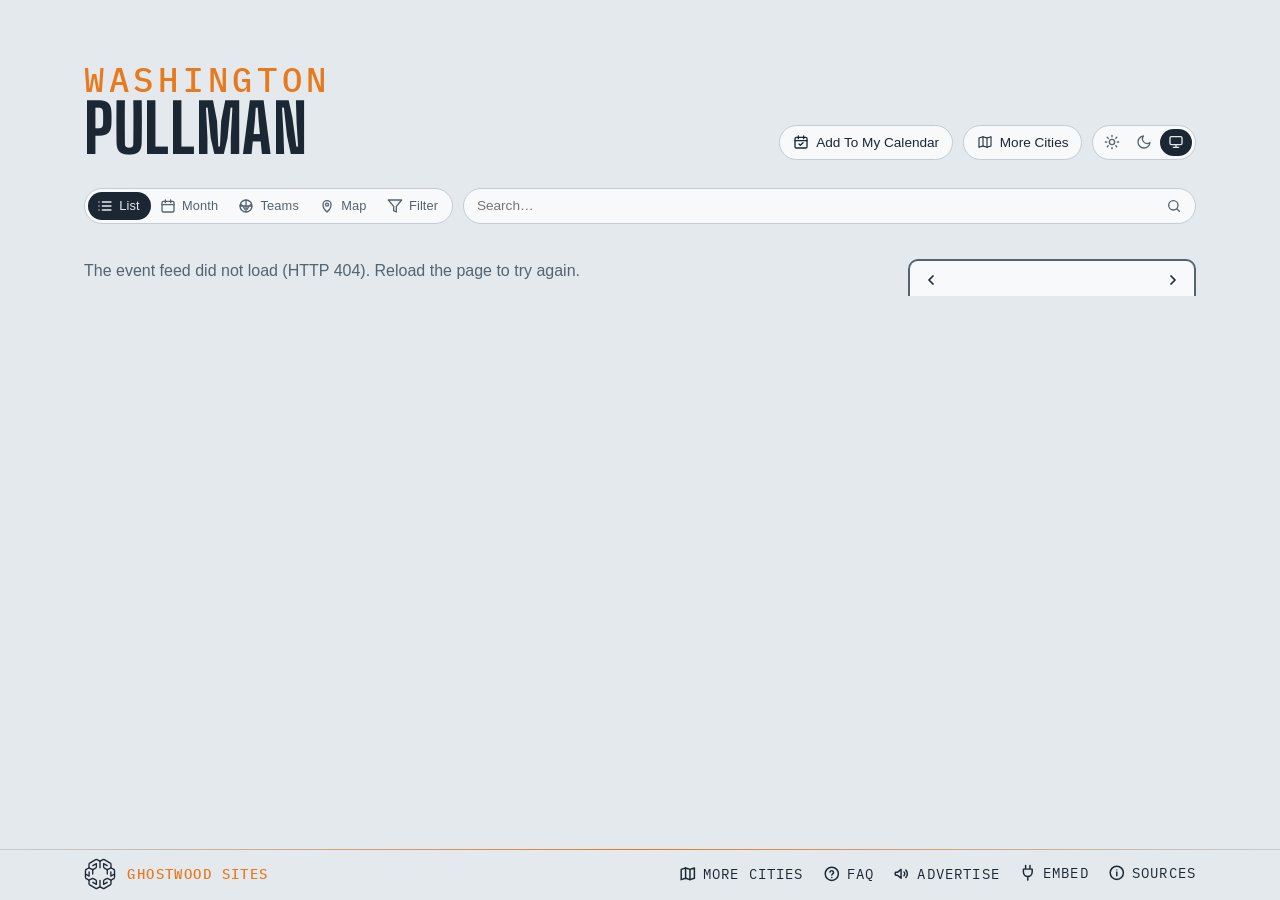
==== site/index.html @ d11039d7 "Refresh wording: "once a day" on Sources, the calendar note and Advertise The sites rebuild once a d" ====
<!DOCTYPE html>
<html lang="en">
<head>
<meta charset="utf-8">
<meta name="viewport" content="width=device-width, initial-scale=1, viewport-fit=cover">
<!-- browser chrome matches the page; app.js repoints both when a theme is
     chosen by hand -->
<meta name="theme-color" media="(prefers-color-scheme: light)" content="#edf1f4" data-light="#edf1f4">
<meta name="theme-color" media="(prefers-color-scheme: dark)" content="#141a20" data-dark="#141a20">
<link rel="manifest" href="manifest.webmanifest">
<link rel="apple-touch-icon" href="apple-touch-icon.png">
<meta name="apple-mobile-web-app-title" content="Pullman Events">
<meta name="mobile-web-app-capable" content="yes">
<script>
  // Before the first paint: the theme (light, dark, or system — nothing set,
  // prefers-color-scheme decides); app.js applyTheme keeps the pill in sync.
  try {
    var t = localStorage.getItem('lqa-theme');
    if (t === 'light' || t === 'dark') document.documentElement.dataset.theme = t;
  } catch (e) { /* no storage — system it is */ }
</script>
<!-- Google tag (gtag.js) — the here.events GA4 property, one stream for the map and every city; reports split by hostname -->
<script async src="https://www.googletagmanager.com/gtag/js?id=G-BTQFXS68HN"></script>
<script>
  window.dataLayer = window.dataLayer || [];
  function gtag(){dataLayer.push(arguments);}
  gtag('js', new Date());
  gtag('config', 'G-BTQFXS68HN');
</script>
<title>Pullman Events — Martin Stadium, Beasley &amp; the Palouse</title>
<meta name="description" content="What's on around Pullman, WA — Martin Stadium, Beasley Coliseum, the Kibbie Dome, the Kenworthy and the Lewiston stages, with the Cougars' and Vandals' seasons. Calendar, iCal feed, and embeddable widget.">
<!-- the site's own address and what a shared link shows: name, line, and the share card (share.png, 1200×630, scripts/share-card.mjs) -->
<link rel="canonical" href="https://pullman.here.events/">
<meta property="og:type" content="website">
<meta property="og:site_name" content="Pullman Events">
<meta property="og:title" content="Pullman Events">
<meta property="og:description" content="What's on around Pullman — Martin Stadium, Beasley Coliseum, the Kibbie Dome and the Palouse stages, with the Cougars' and Vandals' seasons.">
<meta property="og:url" content="https://pullman.here.events/">
<meta property="og:image" content="https://pullman.here.events/share.png">
<meta property="og:image:width" content="1200">
<meta property="og:image:height" content="630">
<meta name="twitter:card" content="summary_large_image">
<link rel="icon" href="favicon.svg" type="image/svg+xml">
<link rel="preconnect" href="https://fonts.googleapis.com">
<link rel="preconnect" href="https://fonts.gstatic.com" crossorigin>
<link href="https://fonts.googleapis.com/css2?family=Big+Shoulders:opsz,wght@10..72,500;10..72,700&family=IBM+Plex+Mono:wght@400;500&display=swap" rel="stylesheet">
<link rel="stylesheet" href="styles.css?v=__V__">
<link rel="alternate" type="text/calendar" href="events.ics" title="Pullman Events">
</head>
<body>

<!-- the Ghostwood Labs mark, drawn once; the masthead and the footer <use> it -->
<svg width="0" height="0" style="position:absolute" aria-hidden="true">
  <symbol id="gw-mark" viewBox="0 0 576 576">
    <g fill="none" stroke="currentColor" stroke-width="24" stroke-linecap="round" stroke-linejoin="round">
      <path d="M300.19 51.03A26 26 0 0 1 275.81 51.03L235.63 29.71A26 26 0 0 0 210.57 30.08L103.63 91.02A26 26 0 0 0 90.5 113.61L90.5 161.4A26 26 0 0 1 77.38 183.98L39.62 205.52A26 26 0 0 0 26.5 228.1L26.5 347.9A26 26 0 0 0 39.62 370.48L77.38 392.02A26 26 0 0 1 90.5 414.6L90.5 462.39A26 26 0 0 0 103.63 484.98L210.57 545.92A26 26 0 0 0 235.63 546.29L275.81 524.97A26 26 0 0 1 300.19 524.97L340.37 546.29A26 26 0 0 0 365.43 545.92L472.37 484.98A26 26 0 0 0 485.5 462.39L485.5 414.6A26 26 0 0 1 498.62 392.02L536.38 370.48A26 26 0 0 0 549.5 347.9L549.5 228.1A26 26 0 0 0 536.38 205.52L498.62 183.98A26 26 0 0 1 485.5 161.4L485.5 113.61A26 26 0 0 0 472.37 91.02L365.43 30.08A26 26 0 0 0 340.37 29.71L300.19 51.03Z"/>
      <path d="M288 57.5L288 177.5"/>
      <path d="M288 518.5L288 403.5"/>
      <path d="M90.5 176.5L144.63 204.58A26 26 0 0 0 169.19 204.26L209.58 181.92A26 26 0 0 0 223 159.17L223 101.5L158.5 137.5"/>
      <path d="M485.5 176.5L431.37 204.58A26 26 0 0 1 406.81 204.26L366.42 181.92A26 26 0 0 1 353 159.17L353 101.5L417.5 137.5"/>
      <path d="M157 211L157 287.5"/>
      <path d="M419 211L419 287.5"/>
      <path d="M90.5 399.5L144.63 371.42A26 26 0 0 1 169.19 371.74L209.58 394.08A26 26 0 0 1 223 416.83L223 474.5L158.5 438.5"/>
      <path d="M485.5 399.5L431.37 371.42A26 26 0 0 0 406.81 371.74L366.42 394.08A26 26 0 0 0 353 416.83L353 474.5L417.5 438.5"/>
      <path d="M26.5 288L92 325.5L92 250.5"/>
      <path d="M549.5 288L484 325.5L484 250.5"/>
    </g>
  </symbol>
</svg>

<header class="masthead">
  <!-- no picture behind the name yet (lqa's is a line drawing of Seattle Center from the air; a Pullman one — the Palouse hills, Bryan Hall's clock tower — is to come) -->
  <div class="masthead-text">
    <p class="eyebrow" data-teams="Pullman">Washington</p> <!-- no neighbourhood here, so the state stands over the city (the Everett pattern, Steve 2026-10-11); the Teams view reads "Pullman" over "Hometown Teams" -->
    <h1>Pullman</h1> <!-- one line on any screen -->
  </div>
  <!-- the masthead's tools: the theme pill alone (Steve, 2026-09-16 — the
       season calendar and Add To My Calendar chips moved down into the bar) -->
  <div class="masthead-tools">
  <!-- Add To My Calendar (Steve, 2026-10-26: it "should move here", beside More Cities; in the bar from 2026-09-16 until then): its pop (#subscribePop, in the bar) hangs under this button, placed by app.js placeSubscribePop -->
  <button id="subscribeBtn" class="chip" type="button" aria-expanded="false" aria-controls="subscribePop" title="Subscribe in your calendar app">
    <svg viewBox="0 0 24 24" fill="none" stroke="currentColor" stroke-width="2" stroke-linecap="round" stroke-linejoin="round" aria-hidden="true"><rect x="3" y="5" width="18" height="16" rx="2"/><path d="M8 3v4M16 3v4M3 10h18M9 15l2 2 4-4"/></svg>
    <span>Add To My Calendar</span>
  </button>
  <!-- the home teams' seasons, home and away (the Teams view below the bar) -->
  <!-- the theme pill: light, dark, system (Steve, 2026-09-15; app.js applyTheme) -->
  <div id="themeToggle" class="theme-toggle" role="radiogroup" aria-label="Color theme" data-active="system">
    <button type="button" role="radio" aria-checked="true" data-theme="light" title="Light">
      <svg viewBox="0 0 24 24" fill="none" stroke="currentColor" stroke-width="2" stroke-linecap="round" aria-hidden="true"><circle cx="12" cy="12" r="4"/><path d="M12 2v2M12 20v2M4.9 4.9l1.4 1.4M17.7 17.7l1.4 1.4M2 12h2M20 12h2M4.9 19.1l1.4-1.4M17.7 6.3l1.4-1.4"/></svg>
    </button>
    <button type="button" role="radio" aria-checked="false" data-theme="dark" title="Dark">
      <svg viewBox="0 0 24 24" fill="none" stroke="currentColor" stroke-width="2" stroke-linecap="round" stroke-linejoin="round" aria-hidden="true"><path d="M21 12.8A9 9 0 1 1 11.2 3a7 7 0 0 0 9.8 9.8z"/></svg>
    </button>
    <button type="button" role="radio" aria-checked="false" data-theme="system" title="System">
      <svg viewBox="0 0 24 24" fill="none" stroke="currentColor" stroke-width="2" stroke-linecap="round" stroke-linejoin="round" aria-hidden="true"><rect x="3" y="4" width="18" height="12" rx="2"/><path d="M8 20h8M12 16v4"/></svg>
    </button>
    <span class="theme-knob" aria-hidden="true"></span>
  </div>
  </div>
</header>

<!-- one row of matching chips: the view switch, filters, search, the clubs, the season calendar chip.
     The subscribe pop lives in the bar's markup but hangs under the masthead's Add To My Calendar button (app.js places it). -->
<!-- the bar, and the panel that floats open beneath it (over the content,
     which stays put) -->
<div class="filter-area">
<!-- one slim line standing in for the masthead once it has scrolled off
     (app.js shows it, with the Top button, and raises --barh to match) -->
<!-- the masthead, folded into one line once it has scrolled off: eyebrow, title, stamp -->
<div class="bar-title" hidden><span class="bar-eyebrow" data-teams="Pullman">Washington</span><span class="bar-name">Pullman</span><span class="bar-eyebrow" id="barUpdated"></span></div>
<nav class="filterbar" aria-label="Filters">
  <label class="search-wrap">
    <input id="searchBox" type="search" placeholder="Search…" aria-label="Search events by venue, team, or type" autocomplete="off">
    <svg viewBox="0 0 24 24" fill="none" stroke="currentColor" stroke-width="2" stroke-linecap="round" stroke-linejoin="round" aria-hidden="true"><circle cx="11" cy="11" r="7"/><path d="m20 20-3.5-3.5"/></svg>
  </label>
  <!-- the view switch: the events list | the home teams' seasons, a two-stop pill like the theme's -->
  <div id="viewToggle" class="theme-toggle view-toggle" role="radiogroup" aria-label="View" data-active="events"><!-- List · Month · Teams (Steve, 2026-09-14; words beside the icons when the bar has room, 2026-10-24): Month is the list with the month calendar; app.js remembers the choice -->
    <button id="eventsBtn" type="button" role="radio" aria-checked="true" data-view="events" title="Events">
      <svg viewBox="0 0 24 24" fill="none" stroke="currentColor" stroke-width="2" stroke-linecap="round" stroke-linejoin="round" aria-hidden="true"><path d="M8 6h13M8 12h13M8 18h13M3 6h.01M3 12h.01M3 18h.01"/></svg><span class="vt-label">List</span>
    </button>
    <button id="monthBtn" type="button" role="radio" aria-checked="false" data-view="month" aria-controls="calBox" title="Month — the month's events on a calendar">
      <svg viewBox="0 0 24 24" fill="none" stroke="currentColor" stroke-width="2" stroke-linecap="round" stroke-linejoin="round" aria-hidden="true"><rect x="3" y="5" width="18" height="16" rx="2"/><path d="M8 3v4M16 3v4M3 10h18"/></svg><span class="vt-label">Month</span>
    </button>
    <button id="teamsBtn" type="button" role="radio" aria-checked="false" data-view="teams" aria-controls="teamsView" title="Home Teams — season schedules, every game, home and away">
      <svg viewBox="0 0 24 24" fill="none" stroke="currentColor" stroke-width="2" stroke-linecap="round" stroke-linejoin="round" aria-hidden="true"><circle cx="12" cy="12" r="9"/><path d="M3.6 9.5c3 1 5.4 3.6 6.3 7.3M20.4 9.5c-3 1-5.4 3.6-6.3 7.3M12 3v18M3 12h18"/></svg><span class="vt-label">Teams</span>
    </button>
    <button id="mapBtn" type="button" role="radio" aria-checked="false" data-view="map" aria-controls="mapView" title="Map — where the venues are">
      <svg viewBox="0 0 24 24" fill="none" stroke="currentColor" stroke-width="2" stroke-linecap="round" stroke-linejoin="round" aria-hidden="true"><path d="M12 21s-6-5.5-6-11a6 6 0 0 1 12 0c0 5.5-6 11-6 11z"/><circle cx="12" cy="10" r="2.2"/></svg><span class="vt-label">Map</span>
    </button>
    <button id="filterToggle" class="vt-filter" type="button" aria-expanded="false" aria-controls="filterPanel" title="Filters">
      <svg viewBox="0 0 24 24" fill="none" stroke="currentColor" stroke-width="2" stroke-linecap="round" stroke-linejoin="round" aria-hidden="true"><path d="M22 3H2l8 9.46V19l4 2v-8.54z"/></svg>
      <span class="vt-label">Filter</span>
    </button>
    <span class="theme-knob" aria-hidden="true"></span>
  </div>
  <div id="subscribePop" class="pop" hidden>
      <label class="pop-filter" id="subFilterRow" hidden>
        <input type="checkbox" id="subUseFilter" checked> Include my filter choices
      </label>
      <!-- one row of three: the calendar you'd add to, each with its own
           icon and name -->
      <div class="pop-tiles">
        <!-- the webcal: link — Apple Calendar on a Mac, iPhone or iPad (and any
             other desktop calendar app that claims webcal) -->
        <a id="webcalLink" class="tile" href="#" title="macOS / iOS Calendar (or whichever calendar app handles webcal links)">
          <img class="tile-logo" src="https://www.google.com/s2/favicons?domain=www.apple.com&amp;sz=128" alt="" width="64" height="64">
          <span>Apple</span>
        </a>
        <!-- Google Calendar's own icon (its favicon is a small upscaled one); Outlook's favicon, as for the venue marks -->
        <a id="gcalLink" class="tile" href="#" target="_blank" rel="noopener" title="Google Calendar">
          <img class="tile-logo" src="https://ssl.gstatic.com/calendar/images/dynamiclogo_2020q4/calendar_31_2x.png" alt="" width="64" height="64">
          <span>Google</span>
        </a>
        <a id="outlookLink" class="tile" href="#" target="_blank" rel="noopener" title="Outlook">
          <img class="tile-logo" src="https://www.google.com/s2/favicons?domain=outlook.live.com&amp;sz=128" alt="" width="64" height="64">
          <span>Outlook</span>
        </a>
      </div>
      <!-- the other ways in, as chips under the row -->
      <div class="pop-tools">
        <a id="qrBtn" class="chip" href="#" aria-expanded="false" title="QR code for your phone">
          <svg viewBox="0 0 24 24" fill="none" stroke="currentColor" stroke-width="1.8" aria-hidden="true">
            <rect x="4" y="4" width="6" height="6"/><rect x="14" y="4" width="6" height="6"/>
            <rect x="4" y="14" width="6" height="6"/>
            <path d="M14 14h2.5v2.5H14zM17.5 17.5H20V20h-2.5zM14 20h1M20 14v1"/>
          </svg>
          <span>QR Code</span>
        </a>
        <a id="copyIcs" class="chip" href="#" title="Copy the feed link">
          <svg viewBox="0 0 24 24" fill="none" stroke="currentColor" stroke-width="1.8" stroke-linecap="round" aria-hidden="true">
            <path d="M10 13a5 5 0 0 0 7.54.54l3-3a5 5 0 0 0-7.07-7.07l-1.72 1.71"/>
            <path d="M14 11a5 5 0 0 0-7.54-.54l-3 3a5 5 0 0 0 7.07 7.07l1.71-1.71"/>
          </svg>
          <span>Copy Link</span>
        </a>
      </div>
      <div id="qrPanel" class="qr-panel" hidden>
        <div id="qrImg" role="img" aria-label="QR code for the calendar feed"></div>
        <p class="pop-note">Scan with your phone to subscribe there.</p>
      </div>
      <p class="pop-note">Refreshed once a day. Your calendar picks up changes on its own schedule.</p>
  </div>
  <!-- the home teams, one pill per club, in the bar itself while the Teams
       view is open (crests only when the names won't fit; app.js sets is-crests) -->
  <div class="team-strip" id="teamStrip" aria-label="Teams"></div>
  <!-- narrow layouts only (app.js hides it when the calendar is docked):
       floats the calendar over the list. Chevron left = opens, right = folds. -->
  <button id="calToggle" class="chip cal-toggle" type="button" aria-expanded="false" aria-controls="calBox" title="Show calendar" hidden>
    <svg viewBox="0 0 24 24" fill="none" stroke="currentColor" stroke-width="2" stroke-linecap="round" stroke-linejoin="round" aria-hidden="true"><rect x="3" y="5" width="18" height="16" rx="2"/><path d="M8 3v4M16 3v4M3 10h18"/></svg>
    <span>Hide calendar</span>
    <svg class="chev" viewBox="0 0 24 24" fill="none" stroke="currentColor" stroke-width="2.2" stroke-linecap="round" stroke-linejoin="round" aria-hidden="true"><path d="M15 6l-6 6 6 6"/></svg>
  </button>
  <!-- the right end of the bar (Steve, 2026-09-16): the season calendar chip (Teams view only); flex order places it after the clubs. Add To My Calendar left the bar for the masthead tools 2026-10-26 (Steve: it "should move here", beside More Cities) -->
  <button id="teamPdfBtn" class="chip" type="button" title="Season calendar — download it as a PDF">
    <svg viewBox="0 0 24 24" fill="none" stroke="currentColor" stroke-width="2" stroke-linecap="round" stroke-linejoin="round" aria-hidden="true"><rect x="3" y="4" width="18" height="17" rx="2"/><path d="M3 9h18M8 2v4M16 2v4M8 13h3M13 13h3M8 17h3M13 17h3"/></svg>
    <span>Season Calendar</span> <!-- Steve, 2026-09-16: named for what it is, not the file type -->
  </button>
</nav>
<!-- the funnel in the bar drops this open below it -->
<div id="filterPanel" class="filter-panel fp-tree" hidden>
  <!-- top row: presets (chips injected by app.js; the one matching the
       current state is lit), the Only Sold Out switch and the Include Holidays
       switch (off by default; US, WA and Seattle holidays from app.js) -->
  <div class="fp-top">
    <div class="fp-presets" id="fpPresets"></div>
    <!-- Only Sold Out: only the events the checker (or a source) marks
         sold out, or within 5% of the house — LQAFilter.ticketState -->
    <!-- these two are switches, not allow boxes like the rows below: Sold Out
         narrows the list to those, Holidays adds days — so they wear a
         different face (.sw) -->
    <label class="fp-switch fp-soldout">
      <input type="checkbox" role="switch" id="soldOnlyToggle" autocomplete="off">
      <span class="sw"></span>
      <span class="fp-name">Only Sold Out</span> <!-- the words Steve set 2026-10-05 ("only sold"), in the panel's Title Case; was "Sold Out (or Nearly)" -->
    </label>
    <label class="fp-switch fp-holidays">
      <input type="checkbox" role="switch" id="holidaysToggle" autocomplete="off">
      <span class="sw"></span>
      <span class="fp-name">Include Holidays</span> <!-- "include holidays", Steve 2026-10-05; was "Holidays" -->
    </label>
  </div>
  <!-- Four groups — Venues (two lists), Event Type under the second, Teams
       (capacity bands keep state + share-code slots but no rows since
       2026-09-22), every row three-state (Steve, 2026-09-22: "check,
       unchecked or X for exclude, same for every filter option, don't auto
       check or uncheck any filters"), worn as a Show | Hide word pair at
       the row's end (third pass the same day, after a three-face box and
       then a tick box + x):
       · Show lit = show these. Shows among venues and
         teams add up (any of them); shown event types then narrow to
         those kinds.
       · Hide lit = never these (the name struck).
       · neither  = no preference.
       One tap sets a word, a second tap on it clears it — no cycling. No
       row ever changes another: no dashes, no greying, no bulk switches
       apart from a group's own Show All / Hide All. The rule is
       LQAFilter.matchesFilter; the pair is a role="group" of two
       aria-pressed buttons (app.js filterRow). No counts on the rows
       (Steve, 2026-09-22). The everyday way to hide things is on
       the event sheet (Hide chips + Undo), with the view note above the list
       saying what is hidden. -->
  <div class="fp-cols">
    <div class="fp-group">
      <h3>Campus &amp; Downtown<span class="fp-allnone"><button type="button" class="fp-set" data-scope="campus" data-on="1">Show All</button><i>·</i><button type="button" class="fp-set" data-scope="campus" data-on="0">Hide All</button></span></h3>
      <div id="panelVenues" class="fp-list"><!-- the venue rows, injected by app.js --></div>
    </div>
    <div class="fp-group">
      <h3>Around the Palouse<span class="fp-allnone"><button type="button" class="fp-set" data-scope="town" data-on="1">Show All</button><i>·</i><button type="button" class="fp-set" data-scope="town" data-on="0">Hide All</button></span></h3>
      <div id="panelVenuesTown" class="fp-list"><!-- Moscow and Lewiston (city.js area: 'town'), injected by app.js --></div>
      <h3>Event Type<span class="fp-allnone"><button type="button" class="fp-set" data-scope="type" data-on="1">Show All</button><i>·</i><button type="button" class="fp-set" data-scope="type" data-on="0">Hide All</button></span></h3>
      <div id="panelBadges" class="fp-list"><!-- the five kinds (city.js TYPES), injected by app.js --></div>
    </div>
    <div class="fp-group">
      <h3>Home Teams<span class="fp-allnone"><button type="button" class="fp-set" data-scope="team" data-on="1">Show All</button><i>·</i><button type="button" class="fp-set" data-scope="team" data-on="0">Hide All</button></span></h3>
      <div id="panelTeams" class="fp-list"><!-- team rows injected by app.js: Cougars, Vandals, the Seattle clubs --></div>
      <h3>Festivals<span class="fp-allnone"><button type="button" class="fp-set" data-scope="fest" data-on="1">Show All</button><i>·</i><button type="button" class="fp-set" data-scope="fest" data-on="0">Hide All</button></span></h3>
      <div id="panelFestivals" class="fp-list"><!-- festival venues (city.js festival: true) — none on the Palouse yet, so app.js hides the heading --></div></div>
    </div>
  </div>
</div>
</div>

<section class="agenda" aria-label="Upcoming events">
  <!-- the view note: one plain line, only while the view is not the usual one,
       saying what is hidden or added compared with it, with a way back
       (app.js renderViewNote) -->
  <div id="viewNote" class="view-note" hidden><span id="viewNoteText"></span><button id="viewNoteReset" type="button" class="chip">Usual View</button></div>
  <div class="agenda-layout">
    <ol id="agenda"><li class="empty">Loading events…</li></ol>
    <aside class="cal-side" aria-label="Month calendar">
      <!-- on narrow layouts this floats over the list (opened from the
           calendar chip at the right end of the filter bar); on the wide
           layout it's docked here -->
      <div class="cal" id="calBox">
        <!-- the card's header: ‹ month name › (Today is a floater at the lower right, shown when the list has left today) -->
        <div class="cal-head" id="calHead" aria-label="Change months">
          <button id="calPrev" type="button" aria-label="Previous month">
            <svg viewBox="0 0 24 24" fill="none" stroke="currentColor" stroke-width="2.6" stroke-linecap="round" stroke-linejoin="round" aria-hidden="true"><path d="M15 6l-6 6 6 6"/></svg>
          </button>
          <button class="cal-cur" id="calCur" type="button" aria-live="polite" title="Pick a month and year"></button> <!-- opens the month/year picker (app.js openMonthPick; Steve, 2026-09-15) -->
          <button id="calNext" type="button" aria-label="Next month">
            <svg viewBox="0 0 24 24" fill="none" stroke="currentColor" stroke-width="2.6" stroke-linecap="round" stroke-linejoin="round" aria-hidden="true"><path d="M9 6l6 6-6 6"/></svg>
          </button>
        </div>
        <div id="calGrid" class="cal-months"><!-- one .cal-month card per month, from app.js --></div>
        <!-- TODAY: a tab out of the card's foot, the odds tab's cut (Steve, 2026-09-15); app.js placeTodayTab moves it under the month board in the month view -->
        <button id="calToday" type="button" class="cal-today-tab" title="Back to today: the current month, past days put away" hidden>
      <svg viewBox="0 0 24 24" fill="none" stroke="currentColor" stroke-width="2" stroke-linecap="round" stroke-linejoin="round" aria-hidden="true"><rect x="3" y="5" width="18" height="16" rx="2"/><path d="M8 3v4M16 3v4M3 10h18"/><circle cx="12" cy="15.5" r="1.6" fill="currentColor" stroke="none"/></svg>
      <span>Today</span>
    </button>
      </div>
    </aside>
  </div>
  <!-- the month view (the calendar stop of the view pill): one continuous
       grid of weeks from this month on, square days carrying their events'
       names, a sticky ‹ MONTH › header naming the month at the top of the
       window (its name opens the month / year picker), and more months
       appended as you scroll — no end (app.js renderBoard). A tapped day
       opens a card listing everything on it (openDayPop). -->
  <section id="monthBoard" class="month-board" aria-label="Month calendar" hidden>
    <div id="mbSticky" class="mb-sticky">
      <div class="cal-head mb-head" aria-label="Change months">
        <button id="mbPrev" type="button" aria-label="Previous month">
          <svg viewBox="0 0 24 24" fill="none" stroke="currentColor" stroke-width="2.6" stroke-linecap="round" stroke-linejoin="round" aria-hidden="true"><path d="M15 6l-6 6 6 6"/></svg>
        </button>
        <button class="cal-cur" id="mbCur" type="button" aria-live="polite" title="Pick a month and year"></button>
        <button id="mbNext" type="button" aria-label="Next month">
          <svg viewBox="0 0 24 24" fill="none" stroke="currentColor" stroke-width="2.6" stroke-linecap="round" stroke-linejoin="round" aria-hidden="true"><path d="M9 6l6 6-6 6"/></svg>
        </button>
      </div>
    </div>
    <div id="mbGrid" class="mb-months"></div> <!-- one .mb-month block per month, appended by app.js appendMonth -->
    <div id="mbSentinel" class="mb-sentinel" aria-hidden="true"></div>
  </section>
</section>

<!-- the Map view (Steve, 2026-10-24): the ground with a pin on every room, sized by
     its upcoming events under the filters in force; a tapped pin opens its card.
     Drawn by local-map.js from local-map.json (scripts/build-local-map.mjs — the
     shoreline, lakes and main roads read once from OpenStreetMap at build time)
     — no tiles, nothing fetched off-site -->
<section id="mapView" class="local-map" hidden aria-label="Map of the venues">
  <div class="lm-frame">
    <svg id="lmSvg" viewBox="0 0 1000 1000" preserveAspectRatio="xMidYMid meet" role="img" aria-label="the Palouse with the venues marked"></svg>
    <div class="lm-zoom" aria-label="Zoom">
      <button type="button" data-z="in" title="Zoom in" aria-label="Zoom in">+</button>
      <button type="button" data-z="out" title="Zoom out" aria-label="Zoom out">−</button>
      <button type="button" data-z="fit" title="The whole map" aria-label="The whole map"><svg viewBox="0 0 24 24" fill="none" stroke="currentColor" stroke-width="2" stroke-linecap="round" stroke-linejoin="round" aria-hidden="true"><path d="M4 9V5a1 1 0 0 1 1-1h4M15 4h4a1 1 0 0 1 1 1v4M20 15v4a1 1 0 0 1-1 1h-4M9 20H5a1 1 0 0 1-1-1v-4"/></svg></button>
      <button type="button" data-z="me" title="Find my location" aria-label="Find my location" aria-pressed="false"><svg viewBox="0 0 24 24" fill="none" stroke="currentColor" stroke-width="2" stroke-linecap="round" stroke-linejoin="round" aria-hidden="true"><circle cx="12" cy="12" r="6"/><circle cx="12" cy="12" r="1.6" fill="currentColor"/><path d="M12 2v4M12 18v4M2 12h4M18 12h4"/></svg></button> <!-- the visitor's own spot: the browser's Geolocation API on their say-so (local-map.js), no service behind it — Steve, 2026-10-25 -->
    </div>
  </div>
  <p class="lm-caption" id="lmCaption"><span></span></p>
</section>

<!-- the Teams view: in place of the agenda while the Teams chip is on. A
     strip of the home teams, a bar naming a picked opponent, then the season
     in the agenda's own day/card markup (app.js renderTeams) -->
<section class="teams" id="teamsView" aria-label="Team schedules" hidden>
  <div class="teams-layout">
    <!-- the club's form block — record, standing, news, or the game in
         progress — above the list and the calendar alike (app.js renderTeamForm) -->
    <div id="teamHeadTop"></div> <!-- the block's spot in the flow: once it scrolls under the bar the block pins and goes compact (app.js markStuck) -->
    <div id="teamHead"></div>
    <!-- the printed poster's banner and legend (the PDF chip; print only) -->
    <div id="printHead" class="print-head" aria-hidden="true"></div>
    <div class="team-main">
      <div class="team-focus" id="teamFocus" hidden></div>
      <ol id="teamSched" class="team-sched"></ol>
    </div>
    <!-- the season at a glance, poster-style, in place of the list while the
         bar's Calendar chip is on: every month as a card, home games solid,
         away games pale, each cell the opponent and the time (app.js renderTeamCal) -->
    <div class="team-cal" id="teamCal" aria-label="Season calendar" hidden></div>
    <div id="printFoot" class="print-foot" aria-hidden="true"></div>
  </div>
</section>

<!-- a word after hiding something from the sheet, with Undo (app.js toast) -->
<div id="toast" class="toast" role="status" aria-live="polite" hidden><span id="toastText"></span><button id="toastUndo" type="button">Undo</button></div>

<!-- pinned to the bottom edge; Sources (the info mark) and Embed open upward from it,
     floating over the list -->
<footer>
  <!-- Two floaters centred just above this pinned footer, styled like the
       bar's chips. Today: back to now (the current month, past days put
       away, the list at its nearest day), shown only while the list has
       left today. Top: shown once the masthead has scrolled off. app.js
       toggles hidden on both; on narrow screens they drop their labels. -->
  <div class="floaters">
    <button id="toTop" type="button" class="chip" title="Back to top" aria-label="Back to top" hidden>
      <svg viewBox="0 0 24 24" fill="none" stroke="currentColor" stroke-width="2.2" stroke-linecap="round" stroke-linejoin="round" aria-hidden="true"><path d="M12 19V5M5 12l7-7 7 7"/></svg>
      <span>Top</span>
    </button>
  </div>
  <div class="foot-inner">
  <a class="gw" href="https://ghostwoodlabs.com/" target="_blank" rel="noopener" title="Ghostwood Labs"> <!-- the mark and the name are one link, opening a new tab (Steve, 2026-10-05: "any click on the gwl branding should open a new tab"); linked to the company site 2026-10-04, the day ghostwoodlabs.com went live -->
  <svg class="gw-logo" aria-hidden="true"><use href="#gw-mark"/></svg>
  <p class="gw-credit"><strong>Ghostwood Sites</strong></p>
  </a>
  <div class="foot-links"> <!-- Advertise, Embed, Sources as one thing at the row's right end, the credit at its left (the "Updated" stamp between them was removed 2026-10-05, Steve) -->
  <!-- the questions page, behind a question mark (Steve, 2026-10-28: "creating a FAQ page") -->
  <a class="foot-link" id="faq" href="faq.html" title="Questions about this calendar">
    <svg viewBox="0 0 24 24" fill="none" stroke="currentColor" stroke-width="2" stroke-linecap="round" stroke-linejoin="round" aria-hidden="true"><circle cx="12" cy="12" r="9"/><path d="M9.5 9.5a2.5 2.5 0 0 1 4.9.7c0 1.7-2.4 2.1-2.4 3.6M12 17h.01"/></svg>
    <span>FAQ</span>
  </a>
  <!-- advertising: a megaphone, to the placeholder sales page (Steve, 2026-09-15) -->
  <a class="foot-link" id="advertise" href="advertise.html" title="Advertise on this calendar">
    <svg viewBox="0 0 24 24" fill="none" stroke="currentColor" stroke-width="2" stroke-linecap="round" stroke-linejoin="round" aria-hidden="true"><path d="M3 11v2a1 1 0 0 0 1 1h2l5 4V6L6 10H4a1 1 0 0 0-1 1z"/><path d="M15 9.5a3.5 3.5 0 0 1 0 5"/><path d="M17.5 7a7 7 0 0 1 0 10"/></svg>
    <span>Advertise</span>
  </a>
  <!-- the sources, behind an info mark that opens upward like Embed -->
  <details class="share info" id="sources">
    <summary title="Where the listings come from">
      <svg viewBox="0 0 24 24" fill="none" stroke="currentColor" stroke-width="2" stroke-linecap="round" stroke-linejoin="round" aria-hidden="true"><circle cx="12" cy="12" r="9"/><path d="M12 11v5M12 8h.01"/></svg>
      <span>Sources</span>
    </summary>
    <div class="share-body info-body">
      <div class="share-cols">
        <div>
          <h3>Ticketing feeds</h3>
          <p>Ticketmaster, room by room — Martin Stadium, Beasley Coliseum, Bohler Gymnasium and the CUB Ballroom in Pullman; the Kibbie Dome, ICCU Arena and the Kenworthy in Moscow; the Clearwater River Casino and the Liberty Theatre in Lewiston. A small market: a room is kept even when its list runs short. Church events are left out.</p>
        </div>
        <div>
          <h3>Venue calendars</h3>
          <p>None yet — the rooms Ticketmaster never lists (Gladish, Jones Theatre at Daggy Hall, Bryan Hall, Moscow's 1912 Center, Zeppoz) are the next thing to add, from their own calendars.</p>
        </div>
        <div>
          <h3>Game dates</h3>
          <p>ESPN for the Cougars and the Vandals (football and men’s basketball) — their home games enter the list from the schedule where Ticketmaster has none — and for the Seahawks; MLB’s stats API for the Mariners, the NHL’s for the Kraken.</p>
        </div>
        <div>
          <h3>The final word</h3>
          <p>Refreshed once a day. Every listing links to the venue or ticket page — check there before you go.</p>
        </div>
      </div>
        <div>
          <h3>The map</h3>
          <p>The shoreline, the lakes and the main roads are © <a href="https://www.openstreetmap.org/copyright" target="_blank" rel="noopener">OpenStreetMap</a> contributors (ODbL), drawn here as one file made at build time — no map tiles, nothing fetched from anywhere else. Venues are placed from their street addresses.</p>
        </div>
    </div>
  </details>
  <details class="share" id="embed">
    <summary>
      <svg class="plug" viewBox="0 0 24 24" fill="none" stroke="currentColor" stroke-width="2" stroke-linecap="round" stroke-linejoin="round" aria-hidden="true"><path d="M9 2v5M15 2v5M6 7h12v4a6 6 0 0 1-12 0V7zM12 17v5"/></svg>
      <span>Embed</span>
    </summary>
    <div class="share-body">
      <div class="share-cols">
        <div>
          <h3>Events widget</h3>
          <p>Drop these two lines into any page and the next events render in place.
            Style it with the <code>evt-ev-</code> CSS classes.</p>
<pre><code>&lt;div id="pullman-events"&gt;&lt;/div&gt;
&lt;script src="https://pullman.here.events/embed.js" data-max="8" defer&gt;&lt;/script&gt;</code></pre>
        </div>
        <div>
          <h3>Data feeds</h3>
          <p>The raw data behind this page, fetchable from anywhere (CORS is open):</p>
          <ul class="feed-list">
            <li><code>events.json</code> — <a href="events.json">JSON feed</a></li>
            <li><code>events.ics</code> — <a href="events.ics">iCalendar feed</a></li>
          </ul>
          <p>Google and Outlook don't have feed formats of their own — they subscribe
            to the iCalendar feed. The <em>Add To My Calendar</em> button up top has
            one-click links for both.</p>
        </div>
        <div>
          <h3>Filter links</h3>
          <p>A link that opens this page with the filters you have set right now
            (<code>?f=…</code>) — for a widget's "see all" link, or to share one view.</p>
          <button id="copyFilterLink" class="chip" type="button" title="Copy a link that opens with this exact filter">
            <svg viewBox="0 0 24 24" fill="none" stroke="currentColor" stroke-width="2" stroke-linecap="round" stroke-linejoin="round" aria-hidden="true"><rect x="9" y="9" width="11" height="11" rx="2"/><path d="M5 15V5a2 2 0 0 1 2-2h10"/></svg>
            <span id="copyFilterLabel">Copy Filter Link</span>
          </button>
        </div>
      </div>
    </div>
  </details>
  </div> <!-- /.foot-links -->
  </div>
</footer>

<script src="qrcode.js?v=__V__" defer></script>
<!-- phones: tapping a listing opens this sheet instead of following the
     title link, so every detail and link gets a full-size tap target -->
<div id="sheet" class="sheet" hidden>
  <div class="sheet-back" id="sheetBack"></div>
  <div class="sheet-card" role="dialog" aria-modal="true" aria-labelledby="sheetTitle" tabindex="-1">
    <p class="sheet-venue" id="sheetVenue"></p>
    <h2 class="sheet-title" id="sheetTitle"></h2>
    <p class="sheet-when" id="sheetWhen"></p>
    <p class="sheet-tix" id="sheetTix" hidden><!-- Ticketmaster inventory: "272 of 18,100 tickets left · 614 resale · from $25 · checked Sep 15" (app.js) --></p>
    <p class="sheet-watch" id="sheetWatch" hidden><!-- a home game's TV / radio, from the league (app.js) --></p>
    <div class="sheet-sets-wrap" id="sheetSets" hidden><!-- a festival day's set times, stage by stage (app.js setTimesBlock) --></div>
    <div class="sheet-actions">
      <!-- order: the short chips first so they share a line, the long venue link after (Steve, 2026-09-15) -->
      <a id="sheetTickets" class="btn-cal" href="#" target="_blank" rel="noopener">Tickets</a>
      <!-- the plain way to hide a club's home games (2026-09-20); an Undo toast follows. The venue's own Only / Hide
           chips went 2026-10-26 (Steve: only Tickets and the venue link); the filter panel still has both -->
      <button id="sheetHideTeam" class="chip" type="button" title="Hide this club's home games" hidden></button>
      <button id="sheetTeam" class="chip" type="button" title="This club's whole season in the Teams view" hidden></button>
      <a id="sheetVenueLink" class="chip" href="#" target="_blank" rel="noopener"></a>
      <button id="sheetClose" class="chip" type="button">Close</button>
    </div>
  </div>
</div>

<script src="city.js?v=__V__" defer></script> <!-- the teams, the venues, the words for the place -->
<script src="cities.js?v=__V__" defer></script> <!-- every city on here.events, for the Other Places sheet (generated in lqa, synced) -->
<script src="filter.js?v=__V__" defer></script>
<script src="app.js?v=__V__" defer></script>
<script src="local-map.js?v=__V__" defer></script> <!-- the Map view (after app.js, which lends it LQAHooks) -->
</body>
</html>
---- site/styles.css ----
/* Lower Queen Anne Events — overcast-sky palette, marquee display type. */

:root {
  --sky: #e4e9ed;        /* overcast paper (a step down from #edf1f4, Steve 2026-10-12: "a little less glaring") */
  --mist: #f7f9fb;       /* card surface (was pure white) */
  --ink: #1b2733;        /* Puget ink */
  --ink-soft: #55636f;
  --ink-bright: #1b2733; /* the logo: pure white in the dark palette, ink here */
  --line: #c3ccd4;
  --gold: #e8791d;       /* Space Needle "Galaxy Gold" */
  --gold-soft: #fbe9d8;
  /* Color coding is muted (a step back from the pure primaries) and each
     group keeps to its own family so a dot or stripe reads as what it is:
     venues are cool (blue → violet → teal), event types are warm (yellow →
     orange → red → pink). */
  /* venue hues (chips, grid ticks, agenda tags): a sweep from teal through
     blue and violet to magenta, neighbors alternating light and dark */
  /* all three families sit a step back from the pure primaries: the same
     hues, less glare, so the stripes and ticks read after the titles */
  --v-martin: #9e2e2e; --v-beasley: #2e9e4f; --v-bohler: #6f2e9e; --v-cub: #9e902e; --v-kibbie: #2e8b9e; /* Pullman: nine rooms on the golden-angle wheel, hsl(h .55 .40) — Martin Stadium first at 0° */
  --v-iccu: #9e2e6b; --v-kenworthy: #4a9e2e; --v-crcasino: #332e9e; --v-liberty: #9e532e;
  --venue-text: 72%;     /* how much of the venue hue the card's venue label keeps (light mode) */
  --tint: 26%;           /* the venue wash behind a series card (light mode; 13% in the dark palette) */
  --row-a: #f3f6f8; --row-b: #d6dde3; /* the list's rows alternate light and dark grey; only a series keeps its venue's hue (Steve, 2026-10-20) */
  /* event-type hues (calendar ticks, agenda right edge): concerts salmon and
     arts crimson keep clear of the brand orange; movies slate = "quiet" */
  --t-concert: #d9664f;
  --t-sports: #d4b106;
  --t-arts: #b8303f;
  --t-movie: #7a8a99;
  --t-community: #d63f9c;
  --t-expo: #2a9d8f;      /* conventions & expos: turquoise, the one hue the types didn't use */
  --t-bar: #c28a12;       /* bar nights: amber, an ale between the sports yellow and concert salmon */
  --alert: #e02b26;       /* cancelled / postponed notes: plain bright red */
  --barh-base: 3.4rem;   /* the pinned filter bar's height (chips 2.25rem + padding) */
  --titleh: 1.7rem;      /* the bar's title line (1.2rem + .5rem gap), added while scrolled */
  --barh: var(--barh-base); /* what the sticky things below the bar offset by */
  --rule: color-mix(in srgb, var(--line), var(--ink-soft)); /* list dividers: a step brighter than --line */
  /* the scorebug (the live game block, .tf-bug): a light panel in this theme, the broadcast's charcoal in the dark one (Steve, 2026-10-12: the charcoal panel on the light card looked bad) */
  --bug-bg: #f9fafb; --bug-frame: #c9d2da; --bug-ink: #1b2733; --bug-soft: #55636f; --bug-dim: #7c8894; --bug-rowline: #d5dce3; --bug-off: #b3bcc5; --bug-muted: #6b7784; --bug-score-bg: #ffffff; --bug-shadow: rgba(15, 25, 35, .10); --bug-redzone: #c8261f;
  --bug-bw: 1px; --frame: var(--line); --frame-w: 1px; /* the game block's frame and the bug's rules: hairlines in the card's line colour here, the 2px broadcast frame in the dark theme (Steve, 2026-10-12: "soften … the borders in general") */
  --cell-mix: 22%; --cell-ink: var(--ink); --cell-bar: 4px; --cell-shadow: none; /* the bug's team cells: a wash of the club colour with a bar of it at the left and ink type, instead of the solid cell ("soften the colors here") */
  --tick-mix: var(--ink); --tick-pct: 65%; /* the refresh countdown ring: the club's colour mixed toward ink here, toward white on the dark ground (the mix itself is written in the .tf-refresh rule: a token holding var(--team-2) would resolve here on :root, where no club colour exists, and come out empty) */
  --dot: color-mix(in srgb, var(--ink-soft) 40%, transparent); /* the dotted underline under the watch strip's links */
  --display: "Big Shoulders", "Arial Narrow", sans-serif;
  --body: -apple-system, BlinkMacSystemFont, "Segoe UI", "Helvetica Neue", sans-serif;
  --mono: "IBM Plex Mono", ui-monospace, Menlo, monospace;
}
/* Dark palette. Applies when the system prefers dark and the visitor hasn't
   picked Light, or whenever they've picked Dark (the toggle sets
   data-theme on <html>; "system" leaves it unset). The two blocks must
   stay identical — CSS has no way to give one ruleset two unrelated
   conditions. */
@media (prefers-color-scheme: dark) {
  :root:not([data-theme="light"]) {
    color-scheme: dark;
    --sky: #141a20; --mist: #1d252e; --ink: #e8edf1; --ink-soft: #9aa7b2; --ink-bright: #ffffff;
    --line: #333f4a; --gold: #f08a33; --gold-soft: #3a2a1a;
    --v-martin: #ea8686; --v-beasley: #86eaa3; --v-bohler: #c086ea; --v-cub: #eadd86; --v-kibbie: #86d9ea; /* the same hues lifted for dark: hsl(h .70 .72) */
    --v-iccu: #ea86bc; --v-kenworthy: #9fea86; --v-crcasino: #8a86ea; --v-liberty: #eaa786;
    --venue-text: 100%; --tint: 13%;
    --row-a: #1e252c; --row-b: #2c343c;
    --t-concert: #f0806a; --t-sports: #f2d21b; --t-arts: #d63a4f;
    --t-movie: #8b9db0; --t-community: #e660a8; --t-expo: #4fd1c5; --t-bar: #e3ad3c; --alert: #ff4b3e;
    --bug-bg: #2b2d30; --bug-frame: #c9cdd2; --bug-ink: #f4f4f4; --bug-soft: #d5d8dc; --bug-dim: #b9bec4; --bug-rowline: #5c6167; --bug-off: #6a6d72; --bug-muted: #4a4f56; --bug-score-bg: #fafafa; --bug-shadow: rgba(0, 0, 0, .35); --bug-redzone: #ff7b7b;
  --bug-bw: 2px; --frame: var(--ink-soft); --frame-w: 2px; --cell-mix: 100%; --cell-ink: #fff; --cell-bar: 0px; --cell-shadow: 0 1px 2px rgba(0, 0, 0, .5);
    --bug-bw: 2px; --frame: var(--ink-soft); --frame-w: 2px; --cell-mix: 100%; --cell-ink: #fff; --cell-bar: 0px; --cell-shadow: 0 1px 2px rgba(0, 0, 0, .5);
    --tick-mix: white; --tick-pct: 45%;
    --dot: color-mix(in srgb, var(--ink-soft) 60%, transparent);
  }
}
:root[data-theme="dark"] {
  color-scheme: dark;
  --sky: #141a20; --mist: #1d252e; --ink: #e8edf1; --ink-soft: #9aa7b2; --ink-bright: #ffffff;
  --line: #333f4a; --gold: #f08a33; --gold-soft: #3a2a1a;
  --v-martin: #ea8686; --v-beasley: #86eaa3; --v-bohler: #c086ea; --v-cub: #eadd86; --v-kibbie: #86d9ea; /* the same hues lifted for dark: hsl(h .70 .72) */
  --v-iccu: #ea86bc; --v-kenworthy: #9fea86; --v-crcasino: #8a86ea; --v-liberty: #eaa786;
  --venue-text: 100%; --tint: 13%;
  --row-a: #1e252c; --row-b: #2c343c;
  --t-concert: #f0806a; --t-sports: #f2d21b; --t-arts: #d63a4f;
  --t-movie: #8b9db0; --t-community: #e660a8; --t-expo: #4fd1c5; --t-bar: #e3ad3c; --alert: #ff4b3e;
  --bug-bg: #2b2d30; --bug-frame: #c9cdd2; --bug-ink: #f4f4f4; --bug-soft: #d5d8dc; --bug-dim: #b9bec4; --bug-rowline: #5c6167; --bug-off: #6a6d72; --bug-muted: #4a4f56; --bug-score-bg: #fafafa; --bug-shadow: rgba(0, 0, 0, .35); --bug-redzone: #ff7b7b;
  --tick-mix: white; --tick-pct: 45%;
  --dot: color-mix(in srgb, var(--ink-soft) 60%, transparent);
}
:root[data-theme="light"] { color-scheme: light; }

* { box-sizing: border-box; }
html { scroll-behavior: smooth; overflow-x: clip; } /* clip: the footer bleeds to the viewport edges */
@media (prefers-reduced-motion: reduce) { html { scroll-behavior: auto; } }
/* the page is 62rem wide, and steps wider on big screens so event names
   get a single line: the calendar column is fixed, so all of the extra
   width goes to the cards (the footer line follows) */
:root { --pagew: 62rem; }
@media (min-width: 1180px) { :root { --pagew: 72rem; } }
@media (min-width: 1360px) { :root { --pagew: 80rem; } }
body {
  /* no bottom padding: the sticky footer is the page's last thing, and any
     padding here would show as a blank band under it once the list is short.
     A column flex at least a viewport tall, so a short page (the Teams view
     with one team) still puts the footer at the bottom edge */
  display: flex; flex-direction: column; min-height: 100vh; min-height: 100dvh;
  margin: 0 auto; padding: 0 1.25rem; max-width: var(--pagew);
  background: var(--sky); color: var(--ink);
  font: 16px/1.55 var(--body);
}
/* flex items refuse to shrink below their content's minimum width, so one
   unwrappable line (a TV listing, the compact bar's title) would push a whole
   section past a phone's edge; let them shrink like blocks */
body > * { min-width: 0; }
a { color: inherit; text-underline-offset: 2px; }
:focus-visible { outline: 2px solid var(--ink-soft); outline-offset: 2px; }

/* ---- masthead ---- */
.masthead {
  display: flex; flex-wrap: wrap; gap: 1.5rem; align-items: flex-end;
  justify-content: space-between; padding: 2.5rem 0 1rem;
}
.eyebrow {
  font-family: var(--mono); font-size: .8rem; letter-spacing: .12em;
  text-transform: uppercase; color: var(--gold); margin: 0 0 .3rem;
}
h1 {
  font-family: var(--display); font-weight: 700; font-size: clamp(2.6rem, 7vw, 4.2rem);
  line-height: .92; text-transform: uppercase; letter-spacing: .01em; margin: 0;
}
.masthead-text { min-width: 0; max-width: 100%; } /* a flex item would grow to its widest line and push past a phone's edge */
/* "More Cities" (See All until 2026-10-13, Other Places until 2026-10-18): the pill before the theme pill, to the same map (Steve, 2026-10-12); in the pinned bar the chip's text folds away and the map glyph stays */
/* Add To My Calendar: the first of the masthead's tools (Steve, 2026-10-26, "should move here" — beside More Cities; in the bar from 2026-09-16 until then), sized like the More Cities pill beside it */
.masthead-tools #subscribeBtn { order: 3; display: inline-flex; align-items: center; gap: .45rem; min-height: calc(1.7rem + 8px); padding: 0 .95em; }
.masthead-tools #subscribeBtn svg { width: 1rem; height: 1rem; flex: none; }
.masthead-tools #subscribeBtn:hover { border-color: var(--ink-soft); }
.bar-title .masthead-tools #subscribeBtn { min-height: 1.7rem; padding: 0 .5em; } /* icon-only in the title line, like the pill (the label rule is .bar-title .masthead-tools .chip span) */
.masthead-tools .see-all { order: 4; display: inline-flex; align-items: center; gap: .45rem; min-height: calc(1.7rem + 8px); padding: 0 .95em; text-decoration: none; }
.masthead-tools .see-all svg { width: 1rem; height: 1rem; fill: none; stroke: currentColor; stroke-width: 1.6; stroke-linejoin: round; stroke-linecap: round; }
.masthead-tools .see-all:hover { border-color: var(--ink-soft); }
.bar-title .masthead-tools .see-all { min-height: 1.7rem; padding: 0 .5em; }
/* the mark and the name as one thing: the mark stretches to the text's
   height (eyebrow + title) and keeps square, in the footer mark's white */
.masthead { --mast-title: clamp(2.6rem, 7vw, 4.2rem); } /* the title's size; the eyebrow and the mark are cut from it */
.masthead h1 { font-size: var(--mast-title); }
/* the picture (Steve, 2026-09-21: line art, the Needle's crown the focus):
   the top of the Space Needle from the Highsmith aerial, traced to single
   smooth lines at build (a gradient-magnitude pass over the photo, see the
   memory note), a 4.5:1 window from the spire tip to the Queen Anne treeline
   with the Needle centred and the Cascades ridge behind
   (design/lqa-masthead-lines-gen.py). The
   drawing is a luminance mask (masthead-lines.png, white = line) over a box
   of ink, so the lines are the palette's own ink in either theme. A band
   behind the masthead, the Needle toward the right, dissolving into the page
   on every side — no hard edge where the art stops (Steve, 2026-09-21) */
.masthead { min-height: 11rem; overflow: hidden; isolation: isolate; } /* a slim band (Steve, 2026-09-20: minimal) */
.masthead-photo { /* the drawing fills the gap between the name and the theme pill (Steve, 2026-10-05: "in all the modes try to make it fill this space"): a flex item between them, as tall as the band (the negative margins reach over the band's padding) */
  order: 1; flex: 1 1 0; align-self: stretch; min-width: 0; z-index: -1;
  margin: -2.5rem 0 -1rem; pointer-events: none;
  background: #fff; opacity: .9; /* white lines on the dark palette, black on the light one (Steve: "white and black with antialiasing") */
  -webkit-mask-image: url(masthead-lines.png), linear-gradient(to right, transparent 0%, #000 10%, #000 92%, transparent 100%), linear-gradient(to bottom, #000 0%, #000 58%, transparent 100%);
  mask-image: url(masthead-lines.png), linear-gradient(to right, transparent 0%, #000 10%, #000 92%, transparent 100%), linear-gradient(to bottom, #000 0%, #000 58%, transparent 100%);
  -webkit-mask-size: auto 100%, 100% 100%, 100% 100%; mask-size: auto 100%, 100% 100%, 100% 100%; /* the drawing at the band's height, however wide the gap: the Needle stays whole, the ridge beside it shows as far as the gap allows */
  -webkit-mask-position: 50% 0%, 0 0, 0 0; mask-position: 50% 0%, 0 0, 0 0; /* the Needle is at the drawing's centre, so its spire is the centre of the gap at every width (Steve, 2026-10-05: "make the center the top of the needle") */
  -webkit-mask-repeat: no-repeat; mask-repeat: no-repeat;
  mask-mode: luminance, alpha, alpha;
  -webkit-mask-composite: source-in; mask-composite: intersect;
}
.masthead-tools { order: 2; }
:root[data-theme="light"] .masthead-photo { background: #000; opacity: .7; }
@media (prefers-color-scheme: light) { :root:not([data-theme="dark"]) .masthead-photo { background: #000; opacity: .7; } }
.masthead-text { position: relative; }
.masthead .eyebrow { font-size: calc(var(--mast-title) * .5); font-weight: 500; letter-spacing: .14em; margin-bottom: .1rem; line-height: 1; } /* "Seattle": half the title's size (Steve, 2026-09-16: twice the quarter it was), a shade bolder */
/* the masthead's tools (Steve, 2026-09-14): Add To My Calendar (back here
   2026-10-26), the More Cities pill and the theme pill at the masthead's
   right end — the bar below keeps its room for the switch, filters, search,
   the clubs and the season calendar chip */
.masthead { position: relative; }
.masthead-tools { display: flex; align-items: center; gap: .6rem; flex: none; margin-left: auto; }
.sub { color: var(--ink-soft); max-width: 34rem; margin: .8rem 0 0; }

.updated { /* the "Updated …" stamp: an eyebrow line under the title, spaced like the one above it */
  margin: .3rem 0 0; min-height: 1em;
}
/* Solid-ink pill with the page background as its text — a dark pill in
   light mode, a light one in dark — softened on hover (the event sheet's
   Tickets button). */
.btn-cal {
  display: inline-flex; align-items: center; gap: .55em; margin: auto 0;
  font: 600 1rem/1 var(--body); color: var(--sky); background: var(--ink);
  border: 0; border-radius: 999px; padding: .85em 1.4em .85em 1.15em; cursor: pointer;
  transition: background .15s, color .15s;
}
.btn-cal svg { width: 1.15em; height: 1.15em; flex: none; }
.btn-cal:hover { background: var(--ink-soft); color: var(--sky); }
/* the subscribe pop: app.js placeSubscribePop fixes it under the masthead's
   Add To My Calendar button (right edges aligned); these are the fallback
   position and the look */
.pop {
  position: absolute; right: 0; top: calc(100% + 1.1rem); z-index: 10;
  width: min(18rem, 100%); background: var(--mist); border: 1px solid var(--line);
  border-radius: 8px; padding: 1rem 1.1rem; box-shadow: 0 8px 28px rgba(15, 25, 35, .18);
  font-size: .92rem;
}
.pop p { margin: 0 0 .6rem; }
.pop > :last-child { margin-bottom: 0; }
/* everything in the pop sits on one centre line: the checkbox row, the
   three named calendar tiles, the QR / Copy Link chips, then the note */
.pop-tiles { display: grid; grid-template-columns: repeat(3, 4.6rem); justify-content: center; gap: .6rem; margin: 0 0 .7rem; }
.pop-tools { display: flex; justify-content: center; gap: .5rem; margin: 0 0 .9rem; }
.pop-tools .chip { display: inline-flex; align-items: center; gap: .4rem; text-decoration: none; padding: .45em .85em; }
.pop-tools .chip svg { width: 1rem; height: 1rem; flex: none; color: var(--gold); }
.pop-tools .chip:hover { border-color: var(--ink-soft); }
/* Copy Link: a check replaces the icon for a moment after copying */
.pop-tools .chip.is-done svg { display: none; }
.pop-tools .chip.is-done::before { content: "✓"; font-weight: 700; line-height: 1; }
.qr-panel { text-align: center; margin-bottom: .6rem; }
#qrImg {
  display: inline-block; width: 170px; height: 170px;
  background: #fff; padding: 6px; border-radius: 8px;
}
#qrImg svg { display: block; width: 100%; height: 100%; }
/* a tile: the service's icon over its name */
.tile {
  display: grid; justify-items: center; gap: .4rem;
  padding: .6rem .3rem .5rem; border: 1px solid var(--line); border-radius: 10px;
  background: var(--sky); text-decoration: none; color: var(--ink-soft);
}
.tile-logo { width: 2.4rem; height: 2.4rem; border-radius: 8px; object-fit: contain; }
.tile span { font-family: var(--mono); font-size: .62rem; text-transform: uppercase; letter-spacing: .08em; line-height: 1; }
.tile:hover { border-color: var(--ink-soft); color: var(--ink); }
/* ---- filter bar: one row of matching chips ---- */
/* Funnel (filters), Reset, Copy link, Add To Calendar, then the theme toggle
   at the right end. position: relative makes the bar the box the subscribe
   pop hangs from. */
.filterbar {
  display: flex; flex-wrap: nowrap; gap: .6rem; align-items: center;
  margin: .75rem 0 0; position: relative;
}
.filterbar > * { flex-shrink: 0; }
.filterbar .chip {
  display: inline-flex; align-items: center; gap: .45rem; min-height: 2.25rem;
  position: relative; /* for the visually-hidden labels in .is-tight */
}
.filterbar .chip svg { width: 1rem; height: 1rem; flex: none; }
.filterbar .chip:not(:disabled):hover { border-color: var(--ink-soft); }
/* the funnel's chevron is the panel's open/closed indicator. Its outline is
   deliberately the same whether or not a filter is active — Reset lighting
   up is the "something's filtered" signal. */
/* The bar can't wrap. When its content wouldn't fit — app.js measures and
   sets .is-tight — the view switch's words go (see .view-toggle); the labeled
   Add To My Calendar chip that used to shed its label here left the bar for
   the masthead 2026-10-26. */
/* the Teams chip is a switch: solid while its view is on show */
/* the view switch: list | month | home teams, a three-stop pill like the theme's (same rules, .view-toggle) */
.view-toggle[data-active="month"] .theme-knob { left: calc(3px + var(--tt)); }
.view-toggle[data-active="teams"] .theme-knob { left: calc(3px + 2 * var(--tt)); }
.view-toggle button[aria-checked="true"] { color: var(--sky); }
/* while the Teams view is up the agenda's own controls step aside — the
   filters, search, the Today floater, Add To Calendar and the phone's calendar chip */
html.teams-open .search-wrap,
html.teams-open .cal-toggle { display: none; } /* Add To Calendar stays: in Teams mode it offers the club's season feed */
html.teams-open #calToday { display: none; }
.cal-side:not(.is-float) .cal { margin-bottom: 1.6rem; } /* room for the TODAY tab below the docked card */
/* the search box: a chip that takes typing, a magnifier at its right end and
   no placeholder; it gives up width first when the row gets tight */
.filterbar .search-wrap { position: relative; display: flex; flex: 1 1 10rem; min-width: 10rem; max-width: none; } /* the whole of the row's slack (Steve, 2026-10-24, "span the full width"; capped at 28rem from 2026-09-15 until then) */ /* takes whatever room the row has left, never less than a word's worth: the chips drop their labels first (is-tight) */
#searchBox {
  width: 100%; font: 500 .85rem/1 var(--body); color: var(--ink); background: var(--mist);
  border: 1px solid var(--line); border-radius: 999px; padding: .5em 2.4em .5em .95em; min-height: 2.25rem;
  -webkit-appearance: none; appearance: none;
}
#searchBox::-webkit-search-cancel-button { margin-right: .2em; }
/* hover and focus both just brighten the edge — no orange ring on a text box */
#searchBox:hover { border-color: var(--ink-soft); }
#searchBox:focus, #searchBox:focus-visible { outline: none; border-color: var(--ink); }
.search-wrap svg {
  position: absolute; right: .85rem; top: 50%; width: 1rem; height: 1rem;
  transform: translateY(-50%); color: var(--ink-soft); pointer-events: none;
}
/* Right end of the bar, left to right: the calendar chip (narrow layouts
   only), then the season calendar chip (DOM order keeps the chips together;
   flex order places them); the search box grows to fill the gap before them.
   Add To My Calendar was the bar's last chip from 2026-09-16 to 2026-10-26. */
#calToggle { order: 2; }
#viewToggle { order: -1; } /* the view switch leads the bar in either mode (Steve, 2026-09-14) */
/* light / dark: a two-stop pill at the bar's right end, the ink knob
   sliding under the stop in effect (the system's side until a click) */
.theme-toggle {
  position: relative; display: inline-flex; order: 5;
  padding: 3px; border: 1px solid var(--line); border-radius: 999px; background: var(--mist);
}
.theme-toggle { --tt: 2rem; cursor: pointer; } /* stop width — wider on phones for the tap target; the rim and the knob are click targets too (a press anywhere steps the pill) */
.theme-toggle button {
  position: relative; z-index: 1; width: var(--tt); height: 1.7rem; cursor: pointer;
  background: none; border: 0; padding: 0; color: var(--ink-soft); border-radius: 999px;
  display: grid; place-items: center;
}
.theme-toggle button svg { width: 1rem; height: 1rem; }
.theme-toggle button[aria-checked="true"] { color: var(--sky); } /* still a click target: any stop flips */
.theme-toggle button:not([aria-checked="true"]):hover { color: var(--ink); }
.theme-knob {
  position: absolute; top: 3px; left: 3px; width: var(--tt); height: calc(100% - 6px);
  border-radius: 999px; background: var(--ink); transition: left .18s; /* ink knob, page-colored icon — like a checked box */
}
.theme-toggle[data-active="dark"] .theme-knob { left: calc(3px + var(--tt)); }
.theme-toggle[data-active="system"] .theme-knob { left: calc(3px + 2 * var(--tt)); }
@media (prefers-reduced-motion: reduce) { .theme-knob { transition: none; } }
/* the view stops carry their words — List · Month · Teams — while the bar has room (Steve, 2026-10-24,
   "span the full width … display text for the icons if there is space"; Kona first, every city the same day):
   is-tight (app.js fitFilterBar / fitTeamStrip) drops them back to icons, and the ink knob is measured under
   the lit stop by app.js placeKnob (--knob-x/--knob-w), whatever its width. After the .theme-toggle rules so
   width: auto wins. */
.view-toggle button { width: auto; min-width: var(--tt); padding: 0 .7rem 0 .55rem; gap: .4rem; display: inline-flex; align-items: center; justify-content: center; }
.view-toggle .vt-label { font: 500 .8rem/1 var(--body); letter-spacing: .01em; white-space: nowrap; }
.filterbar.is-tight .view-toggle button { padding: 0; width: var(--tt); }
.filterbar.is-tight .vt-label { display: none; }
.view-toggle[data-active] .theme-knob { left: var(--knob-x, 3px); width: var(--knob-w, var(--tt)); transition: left .18s, width .18s; }
@media (prefers-reduced-motion: reduce) { .view-toggle[data-active] .theme-knob { transition: none; } }
/* the Filter button rides at the end of the view pill, past a hairline, in every mode (Steve, 2026-10-24,
   "for all sites, and modes combine these"): icon + word like the stops, the word going with is-tight; while
   the panel is open it wears the ink like a knob of its own. It is not a stop: the knob never moves to it. */
.view-toggle .vt-filter { width: auto; min-width: var(--tt); padding: 0 .7rem 0 .55rem; } /* a stop like the others — no divider (Steve, 2026-10-24: "vert lines should be consistent") */
.filterbar.is-tight .view-toggle .vt-filter { width: auto; padding: 0 .35rem 0 .4rem; }
.view-toggle .vt-filter[aria-expanded="true"], .view-toggle .vt-filter[aria-expanded="true"]:hover { background: var(--ink); color: var(--sky); border-radius: 999px; }
/* the bar stays pinned at the top while the list scrolls (--barh is its
   height — the month dividers and the calendar strip stick just below it);
   the panel floats open under it, over the content, which stays put */
.filter-area {
  position: sticky; top: 0; z-index: 30; background: var(--sky);
  padding: .55rem 0 .6rem; margin-top: .2rem;
}
.filter-area .filterbar { margin: 0; }
/* the pinned bar's title: one slim line above the chips in the masthead's
   face, shown once the masthead itself has scrolled off; --titleh is what
   it adds to the bar, and html.is-scrolled adds that to --barh */
.bar-title { /* one size for all three parts */
  display: flex; align-items: baseline; gap: .9rem; white-space: nowrap;
  font-family: var(--display); font-weight: 700; font-size: 1.1rem; line-height: 1.2rem;
  text-transform: uppercase; letter-spacing: .02em; margin: 0 0 .5rem;
}
.bar-title[hidden] { display: none; } /* an author display beats the UA [hidden] rule */
.eyebrow[hidden], .bar-eyebrow[hidden] { display: none; } /* an empty eyebrow (a city with no neighbourhood) takes no room */
.bar-name { min-width: 0; overflow: hidden; text-overflow: ellipsis; } /* the title gives way first */
.bar-eyebrow { /* "Seattle" and "Updated …" in the masthead's eyebrow face */
  flex: none; font-family: var(--mono); font-weight: 400; letter-spacing: .08em; color: var(--gold);
}
#barUpdated { display: none; } /* the stamp is the footer's alone (Steve, 2026-09-16) */
html.is-scrolled { --titleh: 2.2rem; --barh: calc(var(--barh-base) + var(--titleh)); } /* the title line carries the masthead's tools while scrolled (app.js markStuck moves them): 1.7rem chips + the .5rem gap */
/* the tools in the title line: icon-only chips a size down, the theme pill scaled to match, at the line's right end (the pop still hangs from the bar below) */
.bar-title .masthead-tools { align-self: center; margin-left: auto; gap: .4rem; }
.bar-title .masthead-tools .chip { min-height: 1.7rem; padding: .2em .5em; }
.bar-title .masthead-tools .chip span { position: absolute; width: 1px; height: 1px; overflow: hidden; clip: rect(0 0 0 0); white-space: nowrap; }
.bar-title .masthead-tools .chip svg { width: 1rem; height: 1rem; }
.bar-title .theme-toggle { zoom: .8; }
.filter-panel {
  position: absolute; left: 0; right: 0; top: calc(100% + .5rem); z-index: 20;
  background: var(--mist); border: 1px solid var(--line);
  border-radius: 10px; padding: 1rem 1.1rem;
  box-shadow: 0 12px 36px rgba(0, 0, 0, .3);
  max-height: calc(100vh - 8rem); max-height: calc(100dvh - 8rem); overflow-y: auto;
}
/* Kayak-style panel: columns of checkbox rows, Select all | Clear all links
   per group, an "only" link on hover, and an event count on the right. */
/* the groups sit in columns with a rule between them (a rule above, on
   phones, where they stack) */
.fp-cols { display: grid; grid-template-columns: repeat(auto-fit, minmax(18rem, 1fr)); gap: 1.25rem 0; } /* wide enough that no name wraps; tablets get two columns */
.fp-group { padding: 0 1.25rem; min-width: 0; } /* columns share the width evenly; a long name clips with an ellipsis rather than pushing the next column out of the panel (2026-10-18, the neighbourhood rows) */
.fp-group:first-child { padding-left: 0; }
.fp-group:last-child { padding-right: 0; }
.fp-group + .fp-group { border-left: 1px solid var(--line); }
@media (max-width: 640px) {
  .fp-group { padding: 0; }
  .fp-group + .fp-group { border-left: 0; border-top: 1px solid var(--line); padding-top: 1.1rem; }
}
/* top row: preset chips (the lit one matches the current state) with the
   Sold Out and Holidays switches pushed to the right. They are switches, not
   allow boxes like the rows below (one narrows the list, one adds days), so
   they wear a pill-and-knob face instead of the tick box */
.fp-switch { position: relative; display: flex; align-items: center; gap: .5rem; cursor: pointer; }
.fp-switch input { position: absolute; opacity: 0; width: 1px; height: 1px; }
.sw {
  flex: none; width: 2rem; height: 1.15rem; position: relative;
  border: 1.5px solid var(--ink-soft); border-radius: 1rem; background: var(--mist);
  transition: background .15s, border-color .15s;
}
.sw::after {
  content: ""; position: absolute; top: .1rem; left: .1rem; width: .75rem; height: .75rem;
  border-radius: 50%; background: var(--ink-soft); transition: transform .15s, background .15s;
}
.fp-switch input:checked + .sw { background: var(--ink); border-color: var(--ink); }
.fp-switch input:checked + .sw::after { transform: translateX(.85rem); background: var(--mist); }
.fp-switch:hover .sw { border-color: var(--ink); }
.fp-switch input:focus-visible + .sw { outline: 2px solid var(--ink-soft); outline-offset: 2px; }
.fp-top { display: flex; align-items: center; gap: 1rem; padding: 0 1.25rem; margin: 0 0 1.1rem; }
/* one row that scrolls sideways at every width, never wraps (Steve,
   2026-09-22); a right-edge fade (.is-more-right, app.js presetEdge) says
   more chips sit beyond the edge and lifts once scrolled to the end */
.fp-presets { display: flex; flex-wrap: nowrap; align-items: center; gap: .4rem; flex: 1; min-width: 0; overflow-x: auto; scrollbar-width: none; padding: 2px 0; scroll-padding: 0 1rem; }
.fp-presets::-webkit-scrollbar { display: none; }
.fp-presets.is-more-right { -webkit-mask-image: linear-gradient(to right, #000 calc(100% - 2.6rem), transparent); mask-image: linear-gradient(to right, #000 calc(100% - 2.6rem), transparent); }
.fp-preset { flex: none; }
.fp-soldout { margin-left: auto; white-space: nowrap; flex: none; }
.fp-holidays { white-space: nowrap; flex: none; }
.fp-preset { font-size: .8rem; padding: .4em .85em; min-height: 2rem; }
.fp-preset:hover { border-color: var(--ink-soft); }
.fp-preset.is-on { background: var(--ink); color: var(--sky); border-color: var(--ink); }
.fp-group h3 {
  white-space: nowrap; /* never wraps (Steve, 2026-09-22) */
  font-family: var(--mono); font-size: .68rem; text-transform: uppercase;
  letter-spacing: .1em; color: var(--ink); margin: 0 0 .35rem; font-weight: 700; /* bold, ink (Steve, 2026-09-22) */
  display: flex; align-items: baseline; gap: .6rem;
}
/* All · None at the heading's right end: plain words in the heading's own face, not chips */
.fp-allnone { margin-left: auto; display: inline-flex; align-items: baseline; gap: .35rem; font-weight: 500; color: var(--ink-soft); } /* the links stay quiet next to the bold title */
.fp-allnone i { font-style: normal; opacity: .6; }
.fp-set { font: inherit; letter-spacing: inherit; text-transform: inherit; color: var(--ink-soft); background: none; border: 0; padding: 0; cursor: pointer; text-decoration: underline; text-decoration-color: color-mix(in srgb, var(--ink-soft) 50%, transparent); text-underline-offset: 2px; }
.fp-set:hover { color: var(--ink); text-decoration-color: currentColor; }
.fp-list { display: flex; flex-direction: column; }
.fp-list + h3 { margin-top: 1rem; } /* a second group stacked in the same column */
.fp-list[hidden] + h3 { margin-top: 0; } /* a group folded away leaves the next heading level with the other columns' */
.fp-row { display: flex; align-items: center; gap: .5rem; padding: .3rem .35rem; border-radius: 6px; }
.fp-row:hover { background: var(--sky); }
.fp-check { position: relative; display: flex; align-items: center; gap: .6rem; cursor: pointer; min-width: 0; }
/* the Show | Hide pair at the row's end (Steve, 2026-09-22, third pass):
   two small words joined into one pill. Neither lit = no preference; the
   lit one is ink. Hide lit strikes the row's name */
.fp-seg { flex: none; display: inline-flex; margin-left: auto; border: 1.5px solid var(--line); border-radius: 999px; background: var(--mist); overflow: hidden; }
.fp-seg-b {
  font: inherit; font-size: .68rem; line-height: 1; letter-spacing: .02em; color: var(--ink-soft);
  background: none; border: 0; padding: .28rem .55rem; margin: 0; cursor: pointer;
}
.fp-seg-b + .fp-seg-b { border-left: 1.5px solid var(--line); }
.fp-seg-b:hover { color: var(--ink); background: color-mix(in srgb, var(--ink) 8%, transparent); }
.fp-seg-b[aria-pressed="true"] { color: var(--mist); background: var(--ink); }
.fp-seg-b:focus-visible { outline: 2px solid var(--ink-soft); outline-offset: 2px; }
.fp-check:hover .fp-name { color: var(--ink); }
.fp-name { font-size: .88rem; display: flex; align-items: center; gap: .45rem; white-space: nowrap; min-width: 0; }
.fp-name > * { overflow: hidden; text-overflow: ellipsis; } /* never wraps; a too-narrow column clips with an ellipsis */
.fp-name a { text-decoration-color: var(--line); }
.fp-name a:hover { text-decoration-color: var(--ink-soft); }
.fp-row:has(.fp-seg[data-mode="ex"]) .fp-name { opacity: .55; } /* a hidden row reads dimmed — the colour change alone, no strike-through (Steve, 2026-10-05) */
/* a city-wide site folds its column by neighbourhood (seattle-events, 2026-10-18): the neighbourhood's row carries a chevron that
   opens the rooms under it, indented behind a hairline; its Show | Hide pair works every room at once */
.fp-hood .fp-name { font-weight: 600; }
.fp-fold { flex: none; width: 1.15rem; height: 1.15rem; display: inline-flex; align-items: center; justify-content: center; border: 0; border-radius: 4px; background: none; padding: 0; margin: 0 -.1rem 0 -.2rem; color: var(--ink-soft); cursor: pointer; }
.fp-fold:hover { color: var(--ink); background: color-mix(in srgb, var(--ink) 8%, transparent); }
.fp-fold svg { width: .72rem; height: .72rem; transition: transform .15s; }
.fp-fold[aria-expanded="true"] svg { transform: rotate(90deg); }
.fp-sub { display: flex; flex-direction: column; margin: 0 0 .25rem 1rem; padding-left: .3rem; border-left: 1px solid var(--line); }
.fp-sub[hidden] { display: none; }
.fp-tail .fp-name { color: var(--ink-soft); font-style: italic; } /* the "More rooms" row at a group's foot: the rooms the usual view hides, folded (2026-10-18) */
.fp-tail:has(.fp-seg[data-mode="ex"]) .fp-name { opacity: 1; } /* it is usually all-Hide; dimming it too would make it vanish */
/* three groups — the two venue lists (Lower Queen Anne the wider), Teams
   (Steve, 2026-09-20; Capacity rows dropped 2026-09-22) */
@media (min-width: 641px) and (max-width: 899px) { .fp-tree .fp-cols { grid-template-columns: 1.1fr 1fr; } .fp-tree .fp-group:nth-child(3) { grid-column: 1; border-left: 0; padding-left: 0; padding-right: 1.25rem; border-top: 1px solid var(--line); padding-top: 1rem; margin-top: -.25rem; } } /* tablets: two columns, Teams under Lower Queen Anne (three squeezed the headings into wraps) */
@media (min-width: 900px) { .fp-tree .fp-cols { grid-template-columns: 1.15fr 1fr 1fr; } .fp-tree { right: auto; width: min(100%, 58rem); } } /* three columns of about twelve rows each (Festivals under Home Teams, 2026-10-05); the panel no wider than they need — it used to run the toolbar's width and stretch the rows across it (Steve: "feel free to shrink the width of the filter pop up") */
.fp-note { font-family: var(--mono); font-size: .66rem; color: var(--ink-soft); letter-spacing: .04em; margin-left: .35rem; } /* a band's seat range after its name */
.chip {
  font: 500 .85rem/1 var(--body); cursor: pointer; border-radius: 999px;
  padding: .5em .95em; background: var(--mist); color: var(--ink);
  border: 1px solid var(--line);
}

/* ---- agenda layout: list + docked mini calendar ---- */
.agenda { margin-top: 1.6rem; }
/* the view note: one plain line above the list while the view is not the
   usual one, the way back at its right (app.js renderViewNote) */
.view-note { display: flex; align-items: center; gap: .8rem; flex-wrap: wrap; margin: 0 0 1.1rem; padding: .55rem .9rem; border: 1px solid var(--line); border-radius: 10px; background: var(--mist); font-size: .88rem; }
.fp-group h3[hidden], .fp-list[hidden] { display: none; } /* a group with no rows in this city folds away with its heading (the flex displays above would otherwise beat [hidden]; Steve, 2026-10-11) */
.view-note[hidden] { display: none; }
.view-note .chip { margin-left: auto; font-size: .78rem; padding: .3em .75em; min-height: 1.9rem; }
/* the toast: a word above the footer after hiding something from the sheet, with Undo */
.toast { position: fixed; left: 50%; bottom: calc(3.6rem + env(safe-area-inset-bottom)); transform: translateX(-50%); z-index: 40; display: flex; align-items: center; gap: 1rem; padding: .6rem .6rem .6rem 1rem; border-radius: 999px; background: var(--ink); color: var(--sky); font-size: .88rem; box-shadow: 0 12px 36px rgba(0, 0, 0, .35); max-width: calc(100vw - 2rem); }
.toast[hidden] { display: none; }
.toast button { font: 700 .82rem/1 var(--body); color: var(--gold); background: none; border: 1px solid color-mix(in srgb, var(--sky) 35%, transparent); border-radius: 999px; padding: .45em .9em; cursor: pointer; }
.toast button:hover { border-color: var(--sky); }
.agenda, .teams { margin-bottom: 1.5rem; } /* the gap above the footer (its own top margin is auto) */
.agenda-layout {
  display: grid; grid-template-columns: minmax(0, 1fr) 18rem;
  gap: 0 2.5rem; align-items: start;
}
.agenda-layout > ol { grid-column: 1; }
.cal-side { position: sticky; top: calc(var(--barh) + .5rem); grid-column: 2; grid-row: 1; } /* same offset under the bar as the pops */
/* the Add To Calendar pop hangs over the docked calendar (same width, same right edge)
   and is shorter, so the calendar steps out while the pop is open */
.cal-side:not(.is-float) .cal { transition: opacity .15s; }
html.pop-open .cal-side:not(.is-float) .cal { opacity: 0; pointer-events: none; }
/* Below the page's full width (62rem + padding) the calendar never docks —
   beside the list it would squeeze the cards to a sliver — so from here
   down it floats over the list instead. */
@media (max-width: 1023px) {
  .agenda-layout { display: flex; flex-direction: column; }
  /* the grid's align-items: start carries over; the strip must span the
     column or it shrinks to its content (it has none, so its right edge —
     where the handle hangs — would be the left edge of the page) */
  .cal-side { align-self: stretch; width: 100%; }
  /* a zero-height sticky strip, first in the column, carrying the handle
     (hanging off its right end) and the floating calendar; both ride along
     as the list scrolls */
  .cal-side { order: -1; height: 0; top: calc(var(--barh) + .5rem); z-index: 15; }
  .cal-side.is-float .cal {
    position: absolute; z-index: 14; right: 0; top: 0; /* right under the pinned bar */
    width: min(22rem, 100%);
    max-height: calc(100vh - 5rem); max-height: calc(100dvh - 5rem); overflow-y: auto;
  }
  .cal-side.is-float .cal-month { box-shadow: 0 12px 36px rgba(0, 0, 0, .3); }
}

/* ---- the Month view: the month's events, as the filters leave them, on one calendar ---- */
html.month-open .agenda-layout, html.month-open .cal-toggle { display: none; } /* the list and its mini calendar step aside; the board is the month */
/* ---- the month view: one continuous grid of weeks, square days (Steve, 2026-09-15) ----
   The grid runs from this month on with no end (app.js appends months as
   the sentinel nears the window), sized to the window: seven squares across,
   the page scrolling down them under the pinned filter bar; the ‹ MONTH ›
   header and the weekday row stick under the bar and name the month at the
   top (the sticky footer stays pinned at the bottom as everywhere). A day
   carries its events' names only, as many as fit, the rest folded into
   "+N more" (fitBoardCells); a tap on the day opens the card listing them all. */
.month-board[hidden] { display: none; }
.month-board { margin: 0 auto; max-width: 100%; position: relative; } /* app.js sizeBoard sets its width: seven squares that show the whole month in the window at the top of the page, centred when that is narrower than the page */
.mb-sticky { position: sticky; top: var(--barh); z-index: 6; background: var(--sky); padding-top: 1.9rem; } /* the room is the TODAY tab's, which rises from the header (Steve: an up tab) */
.mb-head { position: relative; } /* the tab and, on a centred board, the vertical month name hang off it */
/* TODAY over the month view's header: the same tab, upside down — rising from the header's top edge */
.cal-head button.cal-today-tab { width: auto; height: auto; min-width: 0; min-height: 0; display: inline-flex; border-radius: 6px 6px 0 0; } /* not the header's arrow-button size, nor the phones' 2.75rem touch minimum */
.cal-head button.cal-today-tab svg { width: .85rem; height: .85rem; }
.cal-head button.cal-today-tab[hidden] { display: none; } /* the override above would otherwise beat [hidden] */
.mb-head .cal-today-tab { top: auto; bottom: 100%; border-top: 2px solid var(--ink-soft); border-bottom: 0; border-radius: 6px 6px 0 0; padding: .24rem .7rem .3rem; box-shadow: 0 -3px 8px rgba(0, 0, 0, .25); }
/* the board centred narrower than the page (sizeBoard's is-narrow): the months' names stand beside their blocks, so the header keeps only ‹ › */
/* …and on a centred board the header goes altogether (Steve, 2026-09-16: "useless" — the names beside the blocks say the month and open the picker; scrolling moves the months); what stays is the sticky anchor, a hair tall, and TODAY as a chip under the filter bar while another month is at the top */
.month-board.is-narrow .mb-head { display: none; }
.month-board.is-narrow .mb-sticky { padding-top: 0; height: .4rem; }
.month-board.is-narrow .mb-sticky > .cal-today-tab { top: .4rem; bottom: auto; border: 2px solid var(--ink-soft); border-radius: 6px; box-shadow: 0 3px 8px rgba(0, 0, 0, .25); } /* painted: the days scroll under it, not through the gap to the bar; the TODAY tab hangs from its foot */
.mb-sticky .mb-head { border-bottom: 2px solid var(--ink-soft); border-radius: 10px; padding-bottom: .3rem; } /* the header on its own: the weekday row went with each month */
.mb-wdays { display: grid; grid-template-columns: repeat(7, minmax(0, 1fr)); background: var(--mist); border: 2px solid var(--ink-soft); border-bottom: 0; border-radius: 10px 10px 0 0; font-family: var(--mono); font-size: .62rem; letter-spacing: .1em; text-transform: uppercase; color: var(--ink-soft); }
.mb-wdays span { padding: .1rem .35rem .3rem; text-align: center; } /* centred over the column (Steve, 2026-09-16) */
/* every month its own block (Steve, 2026-09-15): a framed grid padded to whole weeks with blank slots, a gap between months, its name standing beside it on a centred board */
.mb-month { position: relative; margin-top: .8rem; }
.mb-days { border: 2px solid var(--ink-soft); border-radius: 0 0 10px 10px; overflow: hidden; grid-auto-rows: auto; }
/* the month's name: standing beside its block on a centred board; on a full-width board the pinned ‹ MONTH › bar names the month, so no heading over the block as well (it read twice — Steve's review, 2026-09-16) */
.mb-mname { display: none; font: 700 .95rem/1 var(--display); text-transform: uppercase; letter-spacing: .12em; color: var(--ink); background: none; border: 0; padding: .15rem .1rem .35rem; margin: 0; cursor: pointer; text-align: left; border-radius: 6px; }
.mb-mname:hover { color: var(--ink-soft); }
.month-board.is-narrow .mb-mname { display: block; position: absolute; right: calc(100% + .9rem); top: 50%; translate: 0 -50%; /* centred on its block (Steve, 2026-09-15) */ writing-mode: vertical-rl; transform: rotate(180deg); transform-origin: center; font: 700 var(--mname, 3rem)/1 var(--display); text-transform: uppercase; letter-spacing: .08em; color: var(--ink); background: none; border: 0; padding: 0; margin: 0; cursor: pointer; white-space: nowrap; border-radius: 6px; }
.month-board.is-narrow .mb-mname:hover { color: var(--ink-soft); }
.month-board.is-narrow .mb-mname:focus-visible { outline: 2px solid var(--ink); outline-offset: 4px; }
.month-board.is-short .mb-days > .cal-day { aspect-ratio: auto; height: var(--cellh); } /* a full-width board that would run past the window: the days give up a little height (never under 60% of their width) so the month fits (app.js sizeBoard) */
.mb-days > .cal-day { aspect-ratio: 1; height: auto; display: flex; flex-direction: column; align-items: stretch; gap: .15rem; padding: .3rem .3rem .35rem; cursor: pointer; }
.mb-days > .cal-day:hover { background: color-mix(in srgb, var(--ink) 6%, var(--mist)); }
.mb-days > .cal-day.is-today:hover { background: color-mix(in srgb, var(--ink) 26%, var(--mist)); }
.mb-days > .cal-day.is-blank { aspect-ratio: 1; margin: 0; width: auto; cursor: default; background: color-mix(in srgb, var(--line) 35%, var(--mist)); } /* a padding slot is a cell like the rest, a shade darker */
.mb-days > .cal-day.is-blank:hover { background: color-mix(in srgb, var(--line) 35%, var(--mist)); }
.mb-days .num { font-size: clamp(.72rem, 1.3vw, 1rem); line-height: 1; margin-bottom: .1rem; }
.mb-days .hol { font-size: .58rem; line-height: 1.2; color: var(--gold); letter-spacing: .06em; text-transform: uppercase; }
.mb-days .ticks { display: none; } /* phones only (below) */
/* an event on a day: its name only (Steve, 2026-09-15 — no times), one line in its venue's colour */
/* no venue colours on the names (Steve, 2026-09-15, late): plain ink, a neutral wash on hover and in the day's card */
.mb-ev { display: block; flex: none; width: 100%; text-align: left; font-family: var(--body); font-size: .7rem; line-height: 1.25; color: var(--ink); background: none; border: 0; border-radius: 4px; padding: .12rem .2rem; cursor: pointer; overflow: hidden; text-overflow: ellipsis; white-space: nowrap; font-weight: 600; }
.mb-ev:hover { background: color-mix(in srgb, var(--ink) 10%, transparent); }
.mb-ev[hidden] { display: none; }
.mb-ev.is-off { text-decoration: line-through; opacity: .7; }
.mb-more { flex: none; align-self: flex-start; font: inherit; font-family: var(--mono); font-size: .62rem; color: var(--ink-soft); background: none; border: 0; padding: .1rem .2rem; cursor: pointer; }
.mb-more[hidden] { display: none; }
.mb-more:hover { color: var(--ink); }
.mb-days .cal-day.is-past .mb-ev { opacity: .55; }
.mb-sentinel { height: 1px; }
/* the day's card: opens over the tapped day (the day, grown) and lists everything on it */
.mb-pop { position: fixed; z-index: 31; background: var(--mist); border: 2px solid var(--ink-soft); border-radius: 10px; box-shadow: 0 14px 40px rgba(0, 0, 0, .35); padding: .6rem .7rem .7rem; max-height: min(70vh, 32rem); overflow-y: auto; transform-origin: top left; animation: mb-pop-in .16s ease-out; }
@keyframes mb-pop-in { from { opacity: 0; transform: scale(.94); } to { opacity: 1; transform: none; } }
@media (prefers-reduced-motion: reduce) { .mb-pop { animation: none; } }
@media (max-width: 640px) { .mb-pop { left: 0; right: 0; bottom: 0; top: auto; width: auto; max-height: 70vh; border-radius: 12px 12px 0 0; border-bottom: 0; padding-bottom: calc(.7rem + env(safe-area-inset-bottom, 0px)); transform-origin: bottom center; } } /* a sheet from the foot, like the event's (app.js openDayPop leaves the position to this) */
.mb-pop h3 { font-family: var(--display); font-weight: 700; font-size: 1rem; text-transform: uppercase; letter-spacing: .06em; margin: 0 0 .5rem; display: flex; align-items: baseline; gap: .6rem; }
.mb-pop h3 .mb-pop-n { font-family: var(--mono); font-weight: 400; font-size: .68rem; letter-spacing: .1em; color: var(--ink-soft); }
.mb-pop .mb-ev { font-size: .85rem; padding: .4rem .6rem; margin-bottom: .35rem; white-space: normal; background: color-mix(in srgb, var(--ink) 6%, transparent); }
.mb-pop .mb-ev:hover { background: color-mix(in srgb, var(--ink) 14%, transparent); }
.mb-pop .mb-ev .mb-sub { display: block; font-family: var(--mono); font-weight: 400; font-size: .68rem; letter-spacing: .04em; color: var(--ink-soft); margin-top: .1rem; }
.mb-pop .mb-none { font-family: var(--mono); font-size: .8rem; color: var(--ink-soft); margin: 0; }
@media (max-width: 640px) { /* phones: the days are too small for names — they carry the venue ticks; the tap opens the same card */
  .mb-days > .cal-day { padding: .2rem .25rem; gap: .1rem; }
  .mb-days .hol, .mb-days .mb-ev, .mb-days .mb-more { display: none; }
  .mb-days .ticks { display: flex; }
}

/* ---- mini month calendar: a nav bar, then one framed card per month ---- */
.cal { display: grid; gap: 0; position: relative; } /* the header bar and the card are one piece; the TODAY tab hangs from its foot */
/* TODAY: a tab out of the calendar's foot, the odds tab's cut (Steve, 2026-09-15) — shown only while the list has left today (app.js syncTodayFloat) */
.cal-today-tab {
  position: absolute; top: 100%; left: 50%; transform: translateX(-50%); z-index: 4; display: inline-flex; align-items: center; gap: .35rem;
  font: 700 .62rem/1 var(--mono); letter-spacing: .14em; text-transform: uppercase; color: #f4f4f4; background: #2b2d30;
  border: 2px solid var(--ink-soft); border-top: 0; border-radius: 0 0 6px 6px; padding: .28rem .7rem .24rem; cursor: pointer; zoom: 1.15; /* the frame's own colour (Steve, 2026-09-15: the borders should match) */
  box-shadow: 0 3px 8px rgba(0, 0, 0, .25);
}
.cal-today-tab svg { width: .85rem; height: .85rem; }
.cal-today-tab:hover { background: #3a3d41; }
.cal-today-tab[hidden] { display: none; }
.cal[hidden] { display: none; } /* an author display beats the UA [hidden] rule */
.cal-months { display: grid; gap: 1.1rem; grid-auto-rows: max-content; } /* rows stay card-sized even while the reel pins the box's height */
/* when the month changes the cards move like a reel (app.js swapCal):
   forward, the top card scrolls up and out while the new one rises in from
   below; backward is the mirror. The box is clipped for the run. */
.cal-month { background: var(--mist); border: 2px solid var(--ink-soft); border-radius: 10px; overflow: hidden; }
/* ‹ MONTH › as the card's header: ‹ flush left, › flush right, the name
   dead center, joined to the card below (Today is a floater at the lower right) */
.cal-head {
  display: grid; grid-template-columns: 1fr auto 1fr; align-items: center;
  padding: .3rem .3rem .1rem; background: var(--mist);
  border: 2px solid var(--ink-soft); border-bottom: 0; border-radius: 10px 10px 0 0; /* the month card's frame */
}
.cal-head #calNext, .cal-head #mbNext { justify-self: end; } /* ‹ flush left, › flush right on both calendars */
.cal-head button.cal-cur { /* the month's name: a button that opens the month / year picker (outranks the bar's control rule below) */
  font-family: var(--display); font-weight: 700; font-size: 1rem;
  text-transform: uppercase; letter-spacing: .12em; text-align: center;
  display: inline-block; background: none; border: 0; color: var(--ink); cursor: pointer; padding: .1rem .5rem; border-radius: 6px; width: auto; min-width: 0; height: auto; min-height: 0;
}
.cal-head button.cal-cur:hover { background: color-mix(in srgb, var(--ink) 10%, var(--mist)); }
/* the month / year picker under a calendar's header (app.js openMonthPick) */
.cal-pick { position: fixed; z-index: 30; width: 15rem; padding: .6rem; background: var(--mist); border: 1px solid var(--line); border-radius: 10px; box-shadow: 0 12px 36px rgba(0, 0, 0, .3); }
.cp-head { display: grid; grid-template-columns: 2rem 1fr 2rem; align-items: center; margin-bottom: .45rem; }
.cp-head button { background: none; border: 0; color: var(--ink); font-size: 1.3rem; line-height: 1; cursor: pointer; border-radius: 6px; height: 1.75rem; }
.cp-head button:disabled { opacity: .3; cursor: default; }
.cp-head button:not(:disabled):hover { background: color-mix(in srgb, var(--ink) 10%, var(--mist)); }
.cp-year { font-family: var(--display); font-weight: 700; font-size: 1.05rem; letter-spacing: .1em; text-align: center; }
.cp-grid { display: grid; grid-template-columns: repeat(3, 1fr); gap: .3rem; }
.cp-grid button { font-family: var(--mono); font-size: .78rem; text-transform: uppercase; letter-spacing: .06em; padding: .45rem 0; background: none; border: 1px solid var(--line); border-radius: 6px; color: var(--ink); cursor: pointer; }
.cp-grid button:disabled { opacity: .3; cursor: default; }
.cp-grid button:not(:disabled):hover { border-color: var(--ink-soft); }
.cp-grid button.is-on { background: var(--ink); color: var(--sky); border-color: var(--ink); }
.cal-head button { /* flat controls inside the bar */
  display: inline-grid; place-items: center; width: 2rem; height: 1.75rem; cursor: pointer;
  background: none; color: var(--ink); border: 0; border-radius: 6px;
  transition: background .15s, transform .1s;
}
.cal-head button svg { width: 1rem; height: 1rem; }
.cal-head button:disabled { opacity: .3; cursor: default; }
.cal-head button:not(:disabled):hover { background: color-mix(in srgb, var(--ink) 10%, var(--mist)); }
.cal-head button:not(:disabled):active { transform: translateY(1px); }
.cal-month { border-radius: 0 0 10px 10px; }
.cal-mname { display: none; } /* the header carries the name */
/* floating over the list on a small screen the pair's outline is a touch
   brighter than the docked hairline, being over content */
.cal-side.is-float .cal-head, .cal-side.is-float .cal-month { border-color: color-mix(in srgb, var(--ink) 40%, var(--ink-soft)); }
/* each card: its name across the top in the display face, over a hairline
   where the weekday row used to be, then only its own days (the grid is
   padded to whole weeks with blank cells, never with the neighbor months'
   dates; the columns run Sunday to Saturday)  */
.cal-mname { padding: .45rem .6rem .3rem; border-bottom: 1px solid var(--line); font-size: .95rem; letter-spacing: .12em; }
.cal-days { display: grid; grid-template-columns: repeat(7, minmax(0, 1fr)); gap: 1px; background: var(--line); } /* minmax(0, …): a day's row of ticks can't widen its column, so the seven fit a 320px phone (the ticks wrap under) */
.cal-days > * {
  aspect-ratio: 1; padding: .2rem .25rem; /* square cells */
  font-family: var(--mono); font-size: .68rem; text-align: left; vertical-align: top;
}
/* The hairlines are the 1px gaps of the grid showing the container's line
   color through — so every horizontal and vertical line is one continuous
   stroke on the same pixel row/column. Each real day is an opaque cell, so
   it comes out boxed on all four sides. The padding slots before the 1st
   and after the last day are opaque too and stretch one pixel into the gap
   beside them (leading ones to the left, trailing ones to the right and
   down) so no lines are drawn between padding slots — only where they meet
   a day, plus the rule under the month's name, which runs the full width. */
/* a day: the number top-left (a button centres its content otherwise, so a
   day with two rows of ticks lifted its number), the ticks under it as a
   centred block of at most four a row (Steve, 2026-09-15) */
.cal-day { background: var(--mist); border: 0; color: var(--ink); display: flex; flex-direction: column; align-items: stretch; justify-content: flex-start; width: 100%; min-width: 0; overflow: hidden; }
.cal-day.is-blank { width: auto; aspect-ratio: auto; margin: 0 0 0 -1px; } /* stretches with its margins; the row's height comes from its days */
.cal-day:not(.is-blank) ~ .cal-day.is-blank { margin: 0 -1px -1px 0; }
button.cal-day { cursor: pointer; }
/* inset ring rather than a border so the cell doesn't shift; the fill is a
   touch of ink over the card (lighter in dark mode, darker in light), so
   it reads in both themes */
button.cal-day:hover { background: color-mix(in srgb, var(--ink) 10%, var(--mist)); box-shadow: inset 0 0 0 1px var(--ink-soft); }
.cal-day .num { display: block; font-size: .88rem; line-height: 1; text-align: left; }
/* today: the hover treatment, a touch brighter, held */
.cal-day.is-today { background: color-mix(in srgb, var(--ink) 20%, var(--mist)); box-shadow: inset 0 0 0 1px var(--ink); }
.cal-day.is-today .num { font-weight: 700; }
/* three round dots at most, centred, then a "+" for the rest — the row sits at the cell's foot, the + the dots' own height and on their line (Steve, 2026-09-15 / 16) */
.ticks { display: flex; justify-content: center; align-items: center; gap: 2px; margin: auto auto 0; padding-top: .3rem; height: .32rem; box-sizing: content-box; }
.ticks i { width: .32rem; height: .32rem; border-radius: 50%; background: var(--dot, var(--ink-soft)); flex: none; }
.ticks .tick-more { display: block; width: .32rem; height: .32rem; margin-left: 1px; flex: none; color: var(--ink-soft); background: linear-gradient(currentColor, currentColor) center / 100% 1.5px no-repeat, linear-gradient(currentColor, currentColor) center / 1.5px 100% no-repeat; font-size: 0; }
/* past days go grey: the number in the soft ink, the venue ticks washed
   out — still tinted enough to tell venues apart, just clearly behind us */
.cal-day.is-past { color: var(--ink-soft); }
.cal-day.is-past .ticks i { filter: saturate(.4); opacity: .6; }

/* ---- agenda ---- */
.agenda ol { list-style: none; margin: 0; padding: 0; }
.agenda .empty { color: var(--ink-soft); }
/* dividers: a name centered between two rules, in the masthead's stamp type
   (see .updated) a size down. The month one is stuck to the top of the
   viewport while its month scrolls by (the next month's slides over it);
   holiday ones just scroll past. */
/* the name sits on a rule that fades out toward both edges (the rule is the
   row's background; the name's own background knocks it out behind the text) */
.month-row, .holiday-row {
  position: relative; display: flex; justify-content: center; align-items: center; gap: .6rem; flex-wrap: wrap;
  padding: .6rem 0 .45rem;
  font-family: var(--display); font-weight: 700; font-size: 1.2rem; line-height: 1;
  text-transform: uppercase; letter-spacing: .08em; color: var(--ink);
  /* opaque above the rule, fading out below it: while stuck, the rows
     scroll on under the lower half and dissolve as they near the line, so
     they never run into the oval that hangs below it */
  background: linear-gradient(var(--sky) 50%, transparent);
}
/* the rule itself: a 1px layer at the row's center, above the shadow. A
   month's warms to the brand orange at the middle like the footer's edge;
   a holiday's stays the plain list rule */
.month-row::before, .holiday-row::before {
  content: ""; position: absolute; left: 0; right: 0; top: 50%; height: 1px; z-index: 1;
  background: linear-gradient(90deg, transparent, var(--rule) 15%, var(--rule) 85%, transparent);
}
.month-row::before { background: linear-gradient(90deg, transparent, var(--line) 15%, var(--gold) 50%, var(--line) 85%, transparent); }
.month-row > span, .holiday-row > span { position: relative; z-index: 1; background: var(--sky); padding: 0 .9rem; }
/* the label sits in an oval the rule runs into: the same 1px line as the
   rule, bent around the name (months and holidays alike) */
.month-row > span, .holiday-row > span {
  border: 1px solid var(--rule); border-radius: 999px; padding: .4em 1.1em .3em;
  background: color-mix(in srgb, var(--rule) 15%, var(--sky)); /* a whisper above the page, well clear of the outline */
}
.month-row > span:not(.hol-pill) { border-color: var(--gold); } /* the month oval takes the orange its rule arrives in */
.holiday-row > span, .month-row > .hol-pill { display: inline-flex; align-items: center; gap: .5rem; }
/* a holiday is a flag, not another divider: a solid orange pill, ink type,
   on the same orange-centred rule as a month's */
.holiday-row::before { background: linear-gradient(90deg, transparent, var(--line) 15%, var(--gold) 50%, var(--line) 85%, transparent); }
.holiday-row > span, .month-row > .hol-pill { background: var(--gold); border-color: var(--gold); color: #1b2733; }
/* a holiday sharing the month's row: its own pill beside the month's, a
   size down like a holiday row, gone while the month is stuck up top */
.month-row > .hol-pill { font-size: 1.05rem; }
.month-row.is-stuck > .hol-pill { display: none; }
/* a month with only holidays: the month oval ends on the page's centre line,
   every month's the same, and its holidays stack to the right of it — so the
   months line up down the page instead of drifting with the pills beside them */
.month-row.has-hol:not(.is-stuck) { display: grid; grid-template-columns: 11.5rem minmax(0, 1fr); gap: .4rem .6rem; align-items: center; } /* a fixed month column from the left: the ovals line up on its edge and the pills get the rest of the row, no empty half on the left */
@media (max-width: 640px) { .month-row.has-hol:not(.is-stuck) { grid-template-columns: minmax(0, 2fr) minmax(0, 3fr); } }
.month-row.has-hol:not(.is-stuck) > span:not(.hol-pill) { grid-column: 1; grid-row: 1 / span var(--hols, 1); justify-self: end; align-self: center; } /* centred on the pills' rows: no more rows than pills, or the gaps of empty rows would pull it down */
.month-row.has-hol:not(.is-stuck) > .hol-pill { grid-column: 2; justify-self: start; }
.month-row { position: sticky; top: var(--barh); z-index: 5; }
.month-group { display: block; } /* one per month: the sticky divider's bounds, so the next month pushes it out */
.holiday-row { font-size: 1.05rem; }
.month-row + .day-row, .holiday-row + .day-row { background: none; }
/* the rule between days fades out toward both edges */
.day-row {
  display: grid; grid-template-columns: 5.2rem 1fr; gap: 1rem;
  padding: 1rem 0;
  scroll-margin-top: calc(var(--barh) + .5rem); /* a jumped-to day lands under the pinned bar, not behind it */
  background: linear-gradient(90deg, transparent, var(--rule) 15%, var(--rule) 85%, transparent) top / 100% 1px no-repeat;
}
.day-row.is-past { opacity: .5; }
/* ---- series: "n of N" under the time, and a git-style graph in a gutter
   right of the cards (one lane per concurrent series, --gutter set by
   app.js) whose lines, in the mini calendar's border colour, curve into
   each card's right edge ---- */
.agenda-layout.has-series .day-row { grid-template-columns: 5.2rem 1fr var(--gutter); }
/* clip: a series line continuing from the previous page starts at the very
   top edge, and its round cap would otherwise poke out above the list */
#agenda { position: relative; overflow: clip; }
.series-graph { position: absolute; left: 0; top: 0; pointer-events: none; overflow: visible; }
/* a hairline in the calendar's border colour; at each join a faint
   mirrored pair carries the curves on into the card */
.sg-line { fill: none; stroke-width: 1.5; stroke-opacity: .85; stroke-linecap: round; pointer-events: stroke; }
.sg-trunk { stroke: var(--ink-soft); pointer-events: none; } /* a merged lane's shared line */
.series-n { position: absolute; right: .55em; bottom: .45em; font: .68rem/1 var(--mono); color: var(--ink-soft); letter-spacing: .04em; white-space: nowrap; } /* "1 of 2" at the card's lower right (Steve, 2026-09-22) */
.ev:has(.team-mark) .series-n { right: calc(2.9rem + .75rem + .6rem); } /* clear of the crest */
.ev:has(.series-n) { padding-bottom: 1.15em; } /* room under the last line for the marker */
@media (max-width: 640px) { .series-graph { display: none; } }
/* the day's number and weekday sit centred on the day's FIRST event (Steve,
   2026-09-15): app.js alignRails gives the rail that row's height, and the
   rail centres its two lines in it */
.date-rail { text-align: center; align-self: start; display: flex; flex-direction: column; justify-content: center; gap: .1rem; } /* the same line metrics as the clock (.t-clock), so the two centre on one midpoint */
.date-rail .dnum {
  font-family: var(--display); font-weight: 700; font-size: 2.6rem; line-height: 1; display: block;
}
.date-rail .dmeta {
  font-family: var(--mono); font-size: .7rem; text-transform: uppercase;
  letter-spacing: .06em; color: var(--ink-soft); line-height: 1; /* "WEDNESDAY" fits the rail; line-height 1 like the clock's PM */
}
.day-events { display: grid; gap: .6rem; align-content: start; }
.agenda .day-events > .ev { background: var(--row-a); } /* the list only: the Teams schedule keeps its home-game wash */
.agenda .day-events > .ev:nth-child(even) { background: var(--row-b); }
/* a series row carries a whisper of its venue's color (set inline by app.js); the rest are the greys above */
.ev { display: flex; gap: .8rem; align-items: flex-start; padding: .45em .55em; border-radius: 6px; position: relative; overflow: hidden; }
.ev-body { display: flex; flex-direction: column; align-items: flex-start; gap: .18rem; min-width: 0; }
.ev-title { display: flex; align-items: center; gap: .45rem; min-width: 0; }
/* home games carry the team crest as a monochrome watermark at the row's
   right — grayscale in light mode, inverted to white-on-dark in dark mode */
/* a row with a mark keeps its text clear of it — the title wraps rather than
   running underneath (mark width + its inset + a little breathing room) */
.ev:has(.team-mark) { padding-right: calc(2.9rem + .75rem + .6rem); }
.team-mark {
  position: absolute; right: .75rem; top: 50%; transform: translateY(-50%);
  width: 2.9rem; height: 2.9rem; object-fit: contain;
  opacity: .7; pointer-events: none;
  filter: grayscale(1);
}
@media (prefers-color-scheme: dark) {
  :root:not([data-theme="light"]) .team-mark { filter: grayscale(1) invert(1) brightness(1.35); }
}
:root[data-theme="dark"] .team-mark { filter: grayscale(1) invert(1) brightness(1.35); }
/* a bar's supplied logo (site/marks/) keeps its own look in both themes —
   no grayscale, no inversion. Full strength: the Goat's is gold line art on
   a near-black disc, and on a dark card only the lines show, so dark mode
   also lifts its brightness to keep the gold legible. */
:root .team-mark.venue-mark { filter: none; opacity: 1; }
@media (prefers-color-scheme: dark) {
  :root:not([data-theme="light"]) .team-mark.venue-mark { filter: brightness(1.5) saturate(1.15); }
}
:root[data-theme="dark"] .team-mark.venue-mark { filter: brightness(1.5) saturate(1.15); }
.ev a { font-weight: 600; text-decoration-color: var(--line); }
.ev a:hover { text-decoration-color: var(--ink-soft); }
.ev .time { font-family: var(--mono); font-size: .8rem; color: var(--ink-soft); min-width: 5.5rem; padding-top: .15em; display: flex; flex-direction: column; gap: .1rem; }
/* all-day rows lead their day; the clock face reads ALL over DAY (app.js
   clockCell, Steve 2026-10-14 — the word "all day" in soft ink before) */
.ev.is-allday .time { color: var(--ink); font-weight: 500; }
.ev .venue {
  font-family: var(--mono); font-size: 1rem; font-weight: 700; text-transform: uppercase;
  /* the venue's hue, pulled toward the ink in light mode so small text on
     white keeps its contrast (--venue-text is 100% in the dark palette) */
  letter-spacing: .06em; color: color-mix(in srgb, var(--dot, var(--ink-soft)) var(--venue-text), var(--ink));
}
/* the venue link keeps the label's look — .ev a above is for the title */
.ev .venue a { font-weight: inherit; text-decoration-color: var(--line); }
.ev .venue a:hover { text-decoration-color: var(--ink-soft); }

/* ---- status badges: "date tbd", "cancelled" / "postponed" ---- */
.badge {
  font-family: var(--mono); font-size: .62rem; text-transform: uppercase;
  letter-spacing: .08em; border-radius: 3px; padding: .18em .5em;
  border: 1px solid currentColor; align-self: center; white-space: nowrap;
}
.b-tbd { color: var(--ink-soft); border-style: dashed; }
/* a cancelled or postponed show stays in its slot, struck through and dimmed,
   with a third line: "Cancelled Sep 5" */
.ev.is-off .ev-title a, .ev.is-off .venue { text-decoration: line-through; color: var(--ink-soft); }
.ev.is-off .time, .ev.is-off .team-mark { opacity: .55; }
.ev-note { font-family: var(--mono); font-size: .76rem; letter-spacing: .04em; color: var(--alert); font-weight: 700; }
/* Ticketmaster inventory: a third line, "272 of 18,100 tickets left · 614
   resale · from $25". A sold-out or nearly-sold-out card is framed in the
   alert red (an inset shadow, so nothing shifts) and wears a small tab out
   of its foot saying which — the ODDS tab's cut (Steve, 2026-09-15); room
   for it below, and the card lets it show */
.ev-tix { font-family: var(--mono); font-size: .72rem; letter-spacing: .02em; color: var(--ink-soft); }
/* the frame is a pseudo-element with a z-index so it paints OVER the series
   connectors (the .series-graph svg comes after the rows); the ink colour —
   white on the dark theme, like the odds bug's frame — not the alert red
   (Steve, 2026-09-15) */
.ev.is-soldout { overflow: visible; margin-bottom: .95rem; }
.ev.is-soldout::before { content: ""; position: absolute; inset: 0; border: 1.5px solid var(--ink); border-radius: 6px; pointer-events: none; z-index: 1; }
.ev.is-soldout::after {
  content: attr(data-tab); position: absolute; top: 100%; left: 1rem; z-index: 1;
  font: 700 .6rem/1 var(--mono); letter-spacing: .14em; color: #f4f4f4; background: #2b2d30;
  border: 1.5px solid #c9cdd2; border-top: 0; border-radius: 0 0 6px 6px; padding: .24rem .6rem .2rem;
  box-shadow: 0 3px 8px rgba(0, 0, 0, .25); pointer-events: none;
}
.sheet-tix { font-family: var(--mono); font-size: .76rem; color: var(--ink-soft); margin: -.4rem 0 .6rem; }
/* a festival day's set times (the Block Party): on the card a mono line per
   stage, the stage's name in ink, the acts in order with their starts; in
   the sheet the stage over its sets with start and end, the grid scrolling
   inside the sheet past a screen's worth */
.ev-stage { font-family: var(--mono); font-size: .74rem; letter-spacing: .03em; color: var(--ink-soft); } /* a festival set's stage, or the day's count of them */
.sheet-sets-wrap { max-height: 40vh; max-height: 40dvh; overflow: auto; margin: -.4rem 0 .9rem; padding-right: .3rem; }
.sheet-sets .ss-stage { margin: .55rem 0 .15rem; font: 700 .72rem/1 var(--mono); text-transform: uppercase; letter-spacing: .08em; color: var(--ink); }
.sheet-sets .ss-stage:first-child { margin-top: 0; }
.sheet-sets ul { list-style: none; margin: 0; padding: 0; }
.sheet-sets li { display: flex; gap: .6rem; font-size: .86rem; line-height: 1.45; color: var(--ink); }
.sheet-sets .ss-time { flex: none; width: 6.2em; font-family: var(--mono); font-size: .74rem; line-height: inherit; color: var(--ink-soft); white-space: nowrap; }
/* notes in the masthead's stamp type (see .updated), small */
.pop-note {
  font-family: var(--display); font-weight: 700; font-size: .76rem; line-height: 1.35;
  text-transform: uppercase; letter-spacing: .05em; color: color-mix(in srgb, var(--ink) 70%, var(--ink-soft));
  text-align: center; text-wrap: balance;
}
.pop-filter { display: flex; justify-content: center; gap: .5em; align-items: center; cursor: pointer; font-weight: 600; font-size: .88rem; margin: 0 0 .8rem; }
.pop-filter input { accent-color: var(--ink); }
.pop-filter[hidden] { display: none; } /* an author display beats the hidden attribute: say it outright (Teams mode has no filter to include) */

/* ---- share / embed: a <details> in the footer that opens UPWARD, its body
   floating over the list ---- */
.share summary {
  list-style: none; cursor: pointer; display: inline-flex; align-items: center; gap: .4rem;
  font-family: var(--mono); font-size: .74rem; text-transform: uppercase; letter-spacing: .08em;
  color: var(--ink); padding: .2rem 0;
}
.share summary::-webkit-details-marker { display: none; }
.share summary:hover { color: var(--ink-soft); }
.share summary .chev { width: .85rem; height: .85rem; transition: transform .15s; } /* up = opens upward */
.share summary .plug { width: 1.05rem; height: 1.05rem; }
.share[open] summary .chev { transform: rotate(180deg); }
/* one column, the mini calendar's width, hanging from the right end */
.share-body {
  position: absolute; right: 0; bottom: calc(100% + .5rem); z-index: 25;
  width: min(18rem, 100%);
  background: var(--mist); border: 1px solid var(--line); border-radius: 10px;
  padding: 1.1rem 1.25rem; text-align: left; white-space: normal; /* .foot-inner is nowrap */
  box-shadow: 0 -12px 36px rgba(0, 0, 0, .3);
  max-height: calc(100vh - 8rem); max-height: calc(100dvh - 8rem); overflow-y: auto;
}
.share-body .share-cols { grid-template-columns: 1fr; gap: 1.25rem; }
.share-body .share-cols > div { min-width: 0; } /* let the long code line scroll instead of widening the column */
.share .chip { display: inline-flex; align-items: center; gap: .45rem; min-height: 2.25rem; }
.share .chip svg { width: 1rem; height: 1rem; flex: none; }
.share .chip:hover { border-color: var(--ink-soft); }
#copyFilterLabel { transition: opacity .4s; }
#copyFilterLabel.is-fading { opacity: 0; }
.share-cols { display: grid; grid-template-columns: repeat(auto-fit, minmax(18rem, 1fr)); gap: 1.5rem; }
.share h3 { font-size: 1.05rem; margin: 0 0 .4rem; }
.share p { color: var(--ink-soft); margin: 0 0 .7rem; }
.share pre {
  background: var(--ink); color: var(--sky); border-radius: 8px;
  padding: .9rem 1rem; overflow-x: auto; font-family: var(--mono); font-size: .78rem;
}
@media (prefers-color-scheme: dark) { :root:not([data-theme="light"]) .share pre { background: var(--mist); color: var(--ink); border: 1px solid var(--line); } }
:root[data-theme="dark"] .share pre { background: var(--mist); color: var(--ink); border: 1px solid var(--line); }
.share code { font-family: var(--mono); }
.feed-list { list-style: none; padding: 0; margin: 0; display: grid; gap: .4rem; }
.feed-list code { background: var(--mist); border: 1px solid var(--line); border-radius: 4px; padding: .15em .45em; font-size: .82rem; }

/* pinned to the bottom edge and bleeding to the viewport's sides (negative
   margins undo the body's column), the list scrolling behind it; the content
   inside stays in the page column. Row one: credit left, "Put this on your
   site" right. Row two: the sources, a sentence per line, centered. */
footer {
  position: sticky; bottom: 0; z-index: 12; background: var(--sky);
  margin: auto calc(50% - 50vw) 0; /* auto: pushed to the bottom of a short page (the sections keep the 1.5rem gap) */
  padding: .6rem 1.25rem calc(.6rem + env(safe-area-inset-bottom));
}
/* no fade above the footer (Steve, 2026-09-10: the list and the season
   calendar show whole right down to the edge); the edge itself is a hairline
   that warms to the brand orange at the center and cools to --line at the sides */
footer::after {
  content: ""; position: absolute; left: 0; right: 0; top: 0; height: 1px; pointer-events: none;
  background: linear-gradient(90deg, var(--line), var(--gold) 50%, var(--line));
}
/* Two floaters centred just above the pinned footer (its box, so they never
   cover the credit or Sources), under the footer's own upward pops. They
   are bar chips: mist, hairline, no shadow. Today shows only while the list
   has left today (past days open, another month, or scrolled away from the
   nearest day); Top once the masthead has scrolled off — app.js toggles
   hidden on both, and a hidden one takes no room so the other stays
   centred. Narrow screens drop the labels, leaving the icons. */
.floaters {
  position: absolute; left: 0; right: 0; bottom: calc(100% + .9rem); z-index: 5;
  display: flex; justify-content: center; gap: .6rem; pointer-events: none;
}
.floaters .chip {
  pointer-events: auto; display: inline-flex; align-items: center; justify-content: center; gap: .45rem;
  height: 2.25rem; padding: 0 .95em 0 .8em;
}
.floaters .chip svg { width: 1rem; height: 1rem; flex: none; }
.floaters .chip:hover { border-color: var(--ink-soft); }
.floaters .chip:focus-visible { outline: 2px solid var(--ink-soft); outline-offset: 3px; }
.floaters .chip[hidden] { display: none; } /* the class rule above would otherwise beat the UA's [hidden] */
@media (max-width: 640px) {
  .floaters .chip span { display: none; }
  .floaters .chip { width: 2.25rem; padding: 0; border-radius: 50%; }
}
/* one line: Ghostwood Labs at the left, Embed then Sources at the right.
   app.js sets .is-tight (labels off Embed/Sources) and .is-tighter (credit
   down to its mark) when the line wouldn't fit. */
.foot-inner {
  position: relative; max-width: calc(var(--pagew) - 2.5rem); margin: 0 auto;
  display: flex; align-items: center; justify-content: space-around; gap: 1.2rem; white-space: nowrap;
}
/* two things across, one at each end — the credit and the links (the Updated
   stamp that sat dead centre between them was removed 2026-10-05, Steve) */
@media (min-width: 641px) {
  .foot-inner { display: grid; grid-template-columns: auto auto; justify-content: space-between; }
}
footer p { color: var(--ink-soft); font-size: .72rem; margin: 0; }
.gw { display: flex; align-items: center; gap: .7rem; }
.gw-logo { width: 32px; height: 32px; color: var(--ink-bright); flex: none; } /* pure white on dark */
footer .gw-credit { font-size: .9rem; letter-spacing: .1em; line-height: 1; } /* same size as Sources / Embed */
/* the credit, then the links (space-around on phones; Steve, 2026-09-15) */
footer .gw { order: 1; }
footer .foot-links { order: 3; display: flex; align-items: center; gap: 1.2rem; }
footer .foot-link { order: 1; } /* Advertise, Embed, Sources */
footer #embed { order: 2; }
footer .share.info { order: 3; position: relative; }
/* the Advertise link: dressed as the Sources / Embed labels, after them */
footer .foot-link { position: relative; top: -.5px; display: inline-flex; align-items: center; gap: .4rem; /* measured half a pixel under its neighbours' labels (Steve, 2026-09-15) */ font-family: var(--mono); font-size: .9rem; text-transform: uppercase; letter-spacing: .08em; color: var(--ink); text-decoration: none; padding: .2rem 0; white-space: nowrap; }
footer .foot-link:hover { color: var(--ink-soft); }
/* Advertise, Embed, Sources: one type, one colour; their icons one size, white on dark (Steve, 2026-09-15) */
footer .foot-link, footer .share summary { font-family: var(--mono); font-size: .9rem; font-weight: 400; letter-spacing: .08em; text-transform: uppercase; color: var(--ink); }
footer .foot-link svg, footer .share summary svg:not(.chev) { width: 1.1rem; height: 1.1rem; color: var(--ink-bright); }
footer .share summary .chev { color: var(--ink-bright); }
.foot-inner.is-tight .foot-link span { position: absolute; width: 1px; height: 1px; overflow: hidden; clip: rect(0 0 0 0); white-space: nowrap; }
/* the advertising page (advertise.html): a short column of prose under the masthead */
.ad-page { max-width: 40rem; margin: 0 auto 4rem; padding: 0 1.25rem; }
.ad-page h2 { font: 700 1.3rem/1.2 var(--body); margin: 1.6rem 0 .5rem; }
.ad-page p, .ad-page li { color: var(--ink-soft); line-height: 1.55; }
.ad-page ul { padding-left: 1.2rem; }
.ad-page .ad-lead { font-size: 1.1rem; color: var(--ink); }
.ad-page .ad-back { display: inline-block; margin-top: 2rem; font-family: var(--mono); font-size: .8rem; text-transform: uppercase; letter-spacing: .08em; color: var(--ink); }
footer .info summary svg { width: 1.1rem; height: 1.1rem; }
.info-body { width: min(18rem, 90vw); text-align: left; } /* the Embed panel's width; its own details box is only as wide as its label */
.info-body h3 { font-size: 1.05rem; margin: 0 0 .4rem; }
.info-body p { color: var(--ink-soft); margin: 0 0 .5rem; }
footer .share summary { font-size: .9rem; white-space: nowrap; }
.foot-inner.is-tight .share summary span, .foot-inner.is-tighter .gw-credit {
  position: absolute; width: 1px; height: 1px; overflow: hidden; clip: rect(0 0 0 0); white-space: nowrap;
}
.gw-credit {
  font-family: var(--mono); font-size: .9rem; text-transform: uppercase;
  letter-spacing: .1em; color: var(--ink); white-space: nowrap; margin: 0;
}
.gw-credit strong { font-weight: 500; color: var(--gold); }
a.gw { text-decoration: none; color: inherit; } /* the mark and the credit are one link to ghostwoodlabs.com, in a new tab (2026-10-05); bare like the other footer links */
a.gw:hover .gw-credit strong { color: var(--ink-bright); }

/* ---- the Teams view: the home teams' seasons, home and away ---- */
.teams { width: 100%; margin: 1.6rem auto 0; } /* width: as a body flex item, auto margins would shrink it to its content and it would shift per team */
/* list or calendar, one at a time, each the full width (the bar's
   Calendar chip switches; app.js sets .is-cal on the section) */
.teams.is-cal .team-main { display: none; }
.team-cal[hidden] { display: none; }
/* the season's months as cards filling the page, poster-style */
.team-cal { display: grid; grid-template-columns: repeat(2, minmax(0, 1fr)); gap: 1.1rem; align-items: start; } /* two across, always (app.js pads week rows per pair) */
@media (max-width: 640px) { .team-cal { gap: .7rem; } }
/* the form block across the top of the calendar: crest, record and standing
   in the club's colours, then a line or two on where the season stands */
/* between seasons, in place of the empty list: the season past in numbers and the next one's outlook */
.season-next { margin: .6rem 0 0; padding: 1rem 1.2rem 1.1rem; border: 1px solid var(--line); border-radius: 10px; background: var(--mist); }
.season-next .sn-title { margin: 0 0 .5rem; font-family: var(--display); font-size: 1.2rem; font-weight: 700; letter-spacing: .08em; text-transform: uppercase; color: var(--team-2); }
.season-next .sn-blurb { margin: 0 0 .7rem; font-size: .95rem; line-height: 1.5; color: var(--ink); max-width: 70ch; }
.season-next .sn-facts p { margin: .3rem 0 0; font-family: var(--mono); font-size: .78rem; color: var(--ink-soft); }
.season-next .sn-facts b { font-weight: 700; color: var(--ink); }
.season-next .sn-soft { color: color-mix(in srgb, var(--ink-soft) 70%, transparent); }
#teamHead { margin-bottom: 1.1rem; }
#teamHead.is-multi { display: grid; gap: .7rem; } /* several clubs picked: a block each, stacked */
#teamHead.is-compact.is-multi .team-form:not(:first-child) { display: none; } /* pinned under the bar there is room for one */
/* the poster chooser under the PDF chip, with several clubs picked */
.pdf-pick { position: fixed; z-index: 30; display: flex; flex-direction: column; align-items: stretch; gap: .4rem; width: 12rem; padding: .6rem .7rem; background: var(--mist); border: 1px solid var(--line); border-radius: 10px; box-shadow: 0 12px 36px rgba(0, 0, 0, .3); } /* a column, its left edge on the chip's (Steve, 2026-09-15) */
.pdf-pick-label { font-family: var(--mono); font-size: .7rem; text-transform: uppercase; letter-spacing: .08em; color: var(--ink-soft); margin-bottom: .1rem; }
.pdf-pick .chip { display: flex; align-items: center; justify-content: flex-start; gap: .45rem; }
.pdf-pick .chip img { width: 18px; height: 18px; object-fit: contain; }
/* Teams mode: the block close under the chips (the masthead's own spacing is the same in both views, so the bar never moves between them) */
html.teams-open #teamsView { margin-top: .5rem; }
#teamHead:empty { display: none; }
.team-form {
  display: flex; align-items: center; gap: 1.1rem;
  padding: .85rem 1.1rem; border: var(--frame-w, 2px) solid var(--frame, var(--ink-soft)); border-radius: 10px; background: var(--mist);
}
.team-form { --crest: 9.5rem; } /* the crest sets the block's height: nothing beside it may run taller */
/* pinned under the bar while the season scrolls by — and compact while it
   is (app.js markStuck sets .is-compact once the page has scrolled past the
   block's spot, and --head-h so the opponent bar and the month rows pin
   below it): the crests small, the record or the score on one line, the
   lines, the watch list and the news folded away */
#teamHead { position: relative; padding-top: .5rem; background: var(--sky); z-index: 6; will-change: transform; }
#teamHead.is-compact { position: sticky; top: var(--barh); } /* the whole block scrolls off with the page; the compact bar is what pins (app.js markStuck) */ /* the gap under the bar is the block's own padding, painted, so nothing scrolling under it shows through (seen 2026-09-13: the month pill peeking above the compact bar) */ /* its own layer: the crests' shadows are not repainted as the list scrolls under it */
#teamHead.is-compact .team-form.is-live { flex-wrap: nowrap; } /* one row, whatever the run between the crests holds */
/* the block changes height in place — the news unfolds, the pinned block
   goes compact and back — and the browser's scroll anchoring would answer
   each change by moving the page to keep whatever it had picked as the
   anchor still: with the block pinned that lands the list hundreds of
   pixels down and pins it compact (seen 2026-09-11). Nothing on the page
   loads late above the fold, so the anchoring is not missed. */
html { overflow-anchor: none; }
.team-form.is-wait { min-height: 15.9rem; border-color: transparent; background: transparent; box-shadow: none; } /* the block's frame, empty, while the first scoreboard poll is out (app.js teamBlock): the page keeps its shape instead of drawing the season card, then the news, then the highlights */
@media (max-width: 640px) { .team-form.is-wait { min-height: 22rem; } }
#teamHead.is-compact .team-form { box-shadow: 0 8px 28px rgba(15, 25, 35, .18); }
#teamHead.is-compact .team-form { --crest: 2.6rem; align-items: center; justify-content: center; gap: .7rem; padding: .4rem .9rem; }
#teamHead.is-compact .tf-wiki, #teamHead.is-compact .tf-refresh-wrap, #teamHead.is-compact .tf-lines > * { display: none; }
#teamHead.is-compact .is-live .tf-lines > .tf-state, #teamHead.is-compact .team-form.is-pre:not(.is-live) .tf-lines > p:first-child { display: block; margin: 0; } /* one line stays: the first pitch, or the opener */
#teamHead.is-compact .tf-body, #teamHead.is-compact .tf-inner { display: flex; align-items: center; gap: .8rem; width: auto; min-width: 0; }
#teamHead.is-compact .tf-head { flex-wrap: nowrap; gap: .3rem .6rem; white-space: nowrap; }
#teamHead.is-compact .tf-record, #teamHead.is-compact .tf-score { font-size: 1.3rem; }
#teamHead.is-compact .tf-standing, #teamHead.is-compact .tf-title { font-size: .85rem; }
#teamHead.is-compact .tf-live { font-size: .65rem; padding: .2em .5em; }
#teamHead.is-compact .tf-live::before { width: .4rem; height: .4rem; }
#teamHead.is-compact .team-form.is-live { align-items: center; }
/* the compact game bar uses the whole width: the crests at the block's ends, the score, the venue and the scorebug spread between them, the refresh control at the right end */
#teamHead.is-compact .team-form.is-live .tf-body { flex: 1 1 auto; min-width: 0; }
#teamHead.is-compact .team-form.is-live .tf-inner { width: 100%; justify-content: space-between; gap: 1rem; }
#teamHead.is-compact .team-form.is-live .tf-refresh-wrap { display: flex; position: static; }

#teamHead.is-compact .team-form.is-live .tf-cluster { display: contents; }
/* the pinned bar's run: hidden in the full block, a row of short lines in the compact one */
.tf-brief { display: none; }
#teamHead.is-compact .team-form.is-live .tf-brief { display: flex; align-items: center; justify-content: center; gap: 1.3rem; flex: 1 1 auto; min-width: 0; font-family: var(--mono); font-size: .74rem; color: var(--ink-soft); } /* centred in the run it has, not on the page */
#teamHead.is-compact .team-form.is-live .tf-brief p { margin: 0; min-width: 0; white-space: nowrap; overflow: hidden; text-overflow: ellipsis; flex: 0 1 auto; }
#teamHead.is-compact .team-form.is-live .tf-brief b { font-weight: 700; color: var(--ink); }
#teamHead.is-compact .team-form.is-live .tf-info { flex-direction: row; align-items: center; gap: 1.4rem; flex: 1 1 auto; min-width: 0; }
#teamHead.is-compact .team-form.is-live .tf-info > * { display: none; }
#teamHead.is-compact .team-form.is-live .tf-info > .tf-series, #teamHead.is-compact .team-form.is-live .tf-info > .tf-next { display: block; margin: 0; min-width: 0; white-space: nowrap; overflow: hidden; text-overflow: ellipsis; } /* the run between the crests: the series, the next game */
#teamHead.is-compact .team-form:not(.is-live) .tf-body { flex: 0 1 auto; }
#teamHead.is-compact .tf-head { justify-content: center; }
.team-focus { top: calc(var(--barh) + .5rem + var(--head-h, 0px)); }
.team-form img { width: var(--crest); height: var(--crest); object-fit: contain; flex: none; }
.tf-body { min-width: 0; flex: 1 1 22rem; }
/* only a game in progress carries the news; the season block, the pregame
   and the final keep the stats lines (Next, Series, the record, last season)
   and drop the stories, the "more" button and the season blurb (Steve, 2026-09-15) */
.team-form.is-season .tf-news, .team-form.is-season .tf-more, .team-form.is-season .tf-wiki > p,
.team-form.is-pre .tf-news, .team-form.is-pre .tf-more, .team-form.is-pre .tf-wiki > p,
.team-form.is-final .tf-news, .team-form.is-final .tf-more, .team-form.is-final .tf-wiki > p { display: none; }
/* with the news gone the rule under the lines went with it (Steve, 2026-09-16: "scraps of left over design") */
.team-form.is-season .tf-wiki .tf-lead, .team-form.is-pre .tf-wiki .tf-lead, .team-form.is-final .tf-wiki .tf-lead { border-bottom: 0; padding-bottom: 0; margin-bottom: 0; }
/* the season's Wikipedia lead, at the right; under the rest when the row is narrow */
.tf-wiki { position: relative; flex: 1 1 24rem; min-width: 0; align-self: stretch; display: flex; flex-direction: column; max-height: var(--crest); overflow: hidden auto; scrollbar-width: thin; padding-left: 1.1rem; border-left: 1px solid var(--line); font-size: .85rem; line-height: 1.45; color: var(--ink); } /* the rule runs the block's height; beside the crests the column scrolls inside it */
.tf-wiki > .tf-cols, .tf-wiki > p { margin-block: auto; } /* short: centred on the row; tall: scrolls from the top (justify-content: center would clip the top) */
/* beside the crests every story shows; a fade at the foot says there is more below (app.js foldNews sets is-scroll; is-at-end once scrolled to the end) */
.tf-wiki.is-scroll:not(.is-at-end) { -webkit-mask-image: linear-gradient(#000 calc(100% - 1.4rem), transparent); mask-image: linear-gradient(#000 calc(100% - 1.4rem), transparent); }
/* the fold, under the row and on phones: the rest of the stories behind a button that says how many (app.js foldNews) */
.tf-wiki.is-open { max-height: none; }
.tf-news li.is-more { display: none; }
.tf-wiki.is-open .tf-news li.is-more { display: grid; }
.tf-wiki:not(.has-more) .tf-more { display: none; }
/* the pregame's starters and the leaders out, at the top of the column */
.tf-wiki .tf-lead { margin-bottom: .55rem; padding-bottom: .5rem; border-bottom: 1px solid var(--line); }
.tf-wiki .tf-lead p:first-child { margin-top: 0; }
.tf-lines p[hidden] { display: none; } /* a line fitLead dropped */
.tf-more { display: inline-flex; align-items: center; justify-content: center; gap: .35rem; margin: .6rem auto 0; flex: none; font-size: .78rem; padding: .45em .9em .45em 1.05em; color: var(--ink-soft); }
.tf-more svg { width: .9rem; height: .9rem; transition: transform .2s; }
.tf-more:hover { color: var(--ink); border-color: var(--ink-soft); }
.tf-wiki.is-open .tf-more svg { transform: rotate(180deg); }
.tf-wiki > p { margin: 0; display: -webkit-box; -webkit-box-orient: vertical; -webkit-line-clamp: 4; overflow: hidden; } /* the Wikipedia fallback: four lines */
.tf-lines .tf-wikilink { display: inline-block; margin-top: .35rem; font-family: var(--mono); font-size: .72rem; color: var(--ink-soft); text-decoration: none; }
.tf-lines .tf-wikilink:hover { color: var(--ink); text-decoration: underline; }
/* the news: headline (a link), date, one line of summary */
.tf-news { list-style: none; margin: 0; padding: 0; display: grid; gap: .4rem; }
.tf-news li { display: grid; grid-template-columns: minmax(0, 1fr) auto; column-gap: .5rem; align-items: baseline; }
.tf-news a { font-weight: 600; color: var(--ink); text-decoration: none; white-space: nowrap; overflow: hidden; text-overflow: ellipsis; } /* one line each, so three fit beside the crest */
.tf-news a:hover { text-decoration: underline; color: var(--team-2); }
.tf-news .tf-date { font-family: var(--mono); font-size: .7rem; color: var(--ink-soft); white-space: nowrap; } /* the outlet and the day */
.tf-news p { grid-column: 1 / -1; margin: .05rem 0 0; font-size: .8rem; color: var(--ink-soft); white-space: nowrap; overflow: hidden; text-overflow: ellipsis; }
@media (max-width: 760px) { .team-form { flex-wrap: wrap; } .tf-wiki { flex-basis: 100%; max-height: none; padding-left: 0; border-left: 0; padding-top: .6rem; border-top: 1px solid var(--line); } }
.tf-head { display: flex; align-items: baseline; flex-wrap: wrap; gap: .3rem .8rem; font-family: var(--display); text-transform: uppercase; letter-spacing: .08em; }
.tf-record { font-size: 2rem; font-weight: 700; line-height: 1; color: var(--team-2); }
.tf-standing { font-size: 1.1rem; font-weight: 700; color: var(--ink); }
.tf-title { font-size: 1.1rem; font-weight: 700; color: var(--team-2); }
.tf-lines p { margin: .3rem 0 0; font-family: var(--mono); font-size: .78rem; color: var(--ink-soft); }
.tf-lines b { font-weight: 700; color: var(--ink); }
.tf-lines .tf-blurb { font-family: var(--body); font-size: .9rem; color: var(--ink); max-width: 60ch; }
.tf-run { display: inline-flex; gap: .2rem; vertical-align: middle; }
.tf-run i { font: 700 .66rem/1.5rem var(--mono); font-style: normal; width: 1.5rem; text-align: center; border-radius: 4px; background: var(--line); color: var(--ink-soft); }
.tf-run i.r-W { background: var(--team-2); color: var(--team-2-on); }
.tf-run i.r-L { background: color-mix(in srgb, var(--ink-soft) 25%, var(--mist)); }
@media (max-width: 640px) { .team-form { gap: .8rem; padding: .7rem .8rem; } .team-form { --crest: 4rem; } .tf-record { font-size: 1.6rem; } }
}
/* a game in progress: LIVE tag, the score in the club's accent, the state of play */
.tf-live { display: inline-flex; align-items: center; gap: .4rem; padding: .25em .6em; border-radius: 999px; background: var(--alert); color: #fff; font-size: .8rem; letter-spacing: .12em; }
.tf-live::before { content: ""; width: .5rem; height: .5rem; border-radius: 50%; background: #fff; animation: tf-pulse 1.2s ease-in-out infinite; }
.is-final .tf-live { background: var(--ink-soft); }
.is-final .tf-live::before { animation: none; }
@keyframes tf-pulse { 50% { opacity: .25; } }
@media (prefers-reduced-motion: reduce) { .tf-live::before { animation: none; } }
/* refresh: the arrow spins while a fetch is out; beside it, when the score was last fetched */
.tf-refresh-wrap { position: absolute; bottom: .5rem; right: .9rem; z-index: 2; display: flex; align-items: center; gap: .4rem; margin: 0; font-family: var(--mono); } /* the block's lower right corner, on the strip's centre line */
.team-form.is-live { position: relative; align-items: flex-start; } /* the crests sit at the top; the refresh control needs the corner */
.is-live .tf-wiki { padding-top: .2rem; } /* the refresh control sits at the block's foot now, not above the news */
/* the top of the cluster — the tag and score, the state, the venue, the series and the predictor — is centred; the starters, the hurt and the watch list are left-aligned under it */
.is-live .tf-head { justify-content: center; }
.is-live .tf-lines .tf-state, .is-live .tf-lines .tf-series { text-align: center; }
/* the left section: the crests' row, then the venue line and the watch strip, centred across it; the news column beside */
.is-live .tf-main { flex: 2 1 34rem; min-width: 0; display: flex; flex-direction: column; gap: .45rem; } /* the game takes two parts of the row, the news one */
.is-live .tf-row { display: flex; align-items: flex-start; gap: 1.1rem; height: calc(var(--crest) + 1rem); } /* the crests' height and a little air */
.is-live .tf-row > img, .is-live .tf-row > img.tf-opp, .is-live .tf-row > .tf-opp-abbr { flex: 0 3 auto; min-width: 5rem; width: var(--crest); height: auto; aspect-ratio: 1; margin-top: var(--crest-top, 0px); } /* level with the bug (app.js alignCrests); when the row is tight both crests give way, alike, before the bug does */
.tf-row > .is-link { cursor: pointer; } /* a crest opens the club's site */
.tf-row > .is-link:hover { opacity: .85; }
.tf-row > .is-link:focus-visible { outline: 2px solid var(--team-2); outline-offset: 3px; border-radius: 50%; }
.tf-opp-abbr { display: grid; place-items: center; border-radius: 50%; border: 2px solid var(--ink-soft); background: color-mix(in srgb, var(--ink-soft) 18%, transparent); font-family: var(--display); font-size: 1.9rem; font-weight: 700; letter-spacing: .06em; color: var(--ink); } /* a club with no mark on file */
#teamHead.is-compact .tf-row > .tf-opp-abbr { flex: none; min-width: 0; width: var(--crest); height: var(--crest); margin-top: 0; font-size: .7rem; border-width: 1px; }
.is-live .tf-row > .tf-body { align-self: center; }
#teamHead.is-compact .tf-row > img, #teamHead.is-compact .tf-row > img.tf-opp { flex: none; min-width: 0; height: var(--crest); margin-top: 0; }
#teamHead.is-compact .tf-row { height: auto; }
/* one height for every block, a game on or not: the crests' (the narrow layout, which stacks, is free of it) */
@media (min-width: 761px) {
  .team-form { min-height: var(--crest); }
  #teamHead.is-compact .team-form { min-height: 0; }
  .team-form > .tf-body, .team-form > .tf-main, .team-form > .tf-wiki { max-height: calc(var(--crest) + 1rem); }
  .team-form.no-watch > .tf-body, .team-form.no-watch > .tf-main, .team-form.no-watch > .tf-wiki { max-height: calc(var(--crest) + 3.9rem); } /* the season played out: the strip's two lines go to the column's wrap instead, the block as tall as before */
  .team-form.has-wrap > .tf-main { max-height: none; } /* the season's wrap under the bug: the block grows to hold it (Steve, 2026-10-05) */
  .team-form > .tf-body { overflow: hidden; }
}

.is-live .tf-row .tf-body { flex: 1 1 auto; }
#teamHead.is-compact .tf-main, #teamHead.is-compact .tf-row { display: contents; } /* compact: the crests and the line back in the block's own row */
.tf-pred { justify-content: center; }
.is-live .tf-wiki { flex: 1 1 20rem; }
.is-live .tf-inner { width: 100%; display: flex; align-items: center; gap: 1.3rem; } /* the score cluster, then the column of the rest — the block stays the crests' height */
.tf-cluster { flex: 0 1 auto; min-width: 0; max-width: 100%; margin: 0 auto; padding: .35rem 1.2rem .45rem; display: flex; flex-direction: column; align-items: center; } /* centred between the crests, with air around it */
.tf-info { flex: 1 0 11rem; min-width: 0; display: flex; flex-direction: column; gap: .2rem; font-family: var(--mono); font-size: .76rem; color: var(--ink-soft); }
.tf-info p { margin: 0; }
.tf-info b { font-weight: 700; color: var(--ink); }
.tf-cluster > .tf-where { margin: 0 0 .3rem; text-align: center; font-family: var(--display); font-size: 1.05rem; font-weight: 700; letter-spacing: .06em; text-transform: uppercase; color: var(--ink); white-space: nowrap; } /* the venue along the top of the bug */
.tf-cluster > .tf-where a { color: inherit; text-decoration: none; }
.tf-cluster > .tf-where a:hover { color: var(--team-2); text-decoration: underline; }
#teamHead.is-compact .team-form.is-live .tf-cluster > .tf-where { margin: 0; font-size: .9rem; color: var(--ink-soft); overflow: hidden; text-overflow: ellipsis; flex: 0 0 auto; max-width: 14rem; } /* the venue keeps its line; the run beside it gives way first */
#teamHead.is-compact .team-form.is-live .tf-at { display: none; } /* the bar keeps the refresh button, not the stamp */
.tf-info .tf-blurb { margin: .15rem 0 0; font-family: var(--body); font-size: .85rem; line-height: 1.4; color: var(--ink); display: -webkit-box; -webkit-box-orient: vertical; -webkit-line-clamp: 3; overflow: hidden; }
/* the season's bug and the pregame's, in the same frame */
.is-season .tf-head { display: none; } /* the record is in the bug (or, with the odds up, on a line beside); the head serves the compact bar */
.tf-lead .tf-season .tf-run { margin-left: .15rem; } .tf-lead .tf-season .tf-run i { font-size: .6rem; line-height: 1.25rem; width: 1.25rem; } /* the last five, small, at the end of the season line */
#teamHead.is-compact .is-season .tf-head { display: flex; }
.bug-team-soft { --cell: var(--bug-muted); font-size: .8rem; letter-spacing: .1em; }
.bug-team i { font-style: normal; }
.bug-team .bug-nick { display: none; }
#teamHead.is-compact .bug-team .bug-abbr { display: none; }
#teamHead.is-compact .bug-team .bug-nick { display: inline; padding: 0 .45rem; white-space: nowrap; } /* the compact bar has the room for the name: Seahawks, not SEA */
.bug-ev .tf-run { vertical-align: middle; }
.bug-ev .bug-lbl { font-weight: 700; font-size: .58rem; letter-spacing: .12em; text-transform: uppercase; color: #f4f4f4; margin-right: .55rem; vertical-align: middle; } /* the cell's name in small caps before its figure: LAST 5, LAST GAME */
.bug-score.bug-odds { font-size: 1.05rem; letter-spacing: .02em; }
.bug-grid.bug-grid-2.has-ring { grid-template-columns: 6.6rem minmax(3.6rem, max-content) auto; }
.is-pregame .bug-grid.no-ev > :nth-child(3) { grid-area: 2 / 1; } .is-pregame .bug-grid.no-ev > :nth-child(4) { grid-area: 2 / 2; } /* no odds yet, no ring: four cells, two rows */
.is-pregame .bug-grid.no-ev > :nth-child(3), .is-pregame .bug-grid.no-ev > :nth-child(4) { border-bottom: 0; }
.bug-grid.bug-grid-2.has-ring > .bug-ring { grid-area: 1 / 3 / 3 / 4; } /* both rows (outranks the per-cell pinning below, which puts the third cell in row 1) */
.bug-ring { display: flex; align-items: center; justify-content: center; gap: .55rem; padding: .15rem .8rem; border-left: var(--bug-bw, 2px) solid var(--bug-frame); }
.bug-ring svg { width: 3.1rem; height: 3.1rem; flex: none; }
/* squeezed (app.js fitBug: the grid runs wider than the frame): the ring's label goes, then the desktop's zoom */
.tf-bug.is-tight, .tf-bug.is-tight:not(.is-generic) { zoom: 1; }
#teamHead.is-compact .bug-ring, #teamHead.is-compact .is-season-bug .bug-ev { display: none; }
#teamHead.is-compact .bug-grid.bug-grid-2.has-ring { grid-template-columns: minmax(2.7rem, max-content) 2rem; }
.is-live .tf-wiki { max-height: calc(var(--crest) + 1rem); } /* the news column no taller than the row */
/* the season's wrap (Steve, 2026-10-05): with the last game played the
   block drops the watch strip, the next opponent's crest and the news
   column, and draws the season under the crest and the bug, the block's
   width, growing to hold it (app.js buildSeasonWrap): one row of six
   tiles — the months, the record, the scoring, the streaks, the best and
   worst, the wins on last season */
.team-form.is-live.has-wrap > .tf-main, .team-form.is-live.has-wrap > .tf-main:not(:has(+ .tf-wiki)) { flex: 1 1 100%; width: 100%; margin-inline: 0; } /* the block's width, not centred at its content's (the rule below centres a main with no column beside it) */
.team-form.has-wrap .tf-row { display: grid; grid-template-columns: 1fr auto 1fr; align-items: center; width: 100%; max-width: 100%; height: auto; padding: .5rem 0 .9rem; } /* the crest at the block's left edge, the bug at the block's exact centre (the two 1fr columns match whatever the crest's width), both centred on the row — not the crest dropped level with the bug under its venue line, which left all the air above it (Steve, 2026-10-05: "vert centering here is bad"; then "center this … crest should be left justified") */
.team-form.has-wrap .tf-row > img { grid-column: 1; justify-self: start; margin-top: 0; }
.team-form.has-wrap .tf-row > .tf-body { grid-column: 2; min-width: 0; max-width: 100%; }
/* the big moves, at the row's right end, right-justified (Steve, 2026-10-05: "2026 season over is fine. the rest should be right justified"): a line per move in the column's mono */
.team-form.has-wrap .tf-row > .tf-ahead { grid-column: 3; justify-self: stretch; text-align: right; min-width: 0; padding-left: .75rem; }
.tf-ahead .tf-move { margin: .4rem 0 0; font-family: var(--mono); font-size: .84rem; line-height: 1.3; color: var(--ink); text-wrap: balance; } /* a short line each, sized to fill the column; a long one wraps in two even halves, never a word alone on the second line */
.tf-ahead .tf-move:first-child { margin-top: 0; }
.tf-ahead .tf-move a { color: inherit; text-decoration: none; border-bottom: 1px solid var(--line); } /* linked to the source: ESPN's transactions page for the club */
.tf-ahead .tf-move a:hover { color: var(--gold); border-color: var(--gold); }
.tf-ahead .tf-move-day { font-size: .76rem; color: var(--ink-soft); }
@media (max-width: 900px) { .team-form.has-wrap .tf-row > .tf-ahead { grid-column: 1 / -1; justify-self: stretch; text-align: left; max-width: none; margin-top: .6rem; } } /* under the row once the three columns can't share the width */
.tf-wrap { width: 100%; min-width: 0; margin-top: .2rem; padding-top: 1rem; border-top: 1px solid var(--line); display: grid; grid-template-columns: repeat(3, minmax(0, 1fr)); gap: 1rem 2.2rem; font-family: var(--mono); font-size: .86rem; color: var(--ink-soft); } /* six tiles, three across in two rows: room for text that can be read (Steve, 2026-10-05: "text here is too small … take more vert space") */
.tw { min-width: 0; }
.tw-l { display: block; font-size: .7rem; font-weight: 700; letter-spacing: .12em; text-transform: uppercase; color: var(--ink); margin-bottom: .4rem; white-space: nowrap; overflow: hidden; text-overflow: ellipsis; }
.tw p { margin: 0; white-space: nowrap; overflow: hidden; text-overflow: ellipsis; line-height: 1.6; }
.tw .tw-foot { font-size: .78rem; margin-top: .2rem; }
.tw-bar { display: grid; grid-template-columns: 4.6rem minmax(0, 1fr) auto; align-items: center; gap: .6rem; line-height: 1.75; white-space: nowrap; max-width: 24rem; }
.tw-bar > span:first-child { overflow: hidden; text-overflow: ellipsis; }
.tw-bar i { position: relative; display: block; height: .7rem; border-radius: 2px; background: var(--line); overflow: hidden; }
.tw-bar i b { display: block; height: 100%; border-radius: inherit; background: var(--team-2); }
.tw-bar i s { position: absolute; left: 50%; top: 0; bottom: 0; width: 1px; background: var(--mist); opacity: .9; z-index: 1; } /* the .500 tick */
.tw-bar.is-them i b { background: color-mix(in srgb, var(--ink-soft) 55%, var(--mist)); }
.tw-bar .tw-n { color: var(--ink); font-weight: 700; }
.tw-bar.is-them .tw-n { color: var(--ink-soft); }
.tw p.is-them b { color: var(--ink-soft); }
/* the months: a stacked column each in a short chart; the streaks: a square a game */
.tw-months { display: flex; align-items: stretch; gap: .35rem; height: 4.2rem; max-width: 24rem; }
.tw-col { flex: 1 1 0; min-width: 0; display: grid; grid-template-rows: minmax(0, 1fr) auto; text-align: center; }
.tw-stack { display: flex; flex-direction: column; justify-content: flex-end; min-height: 0; }
.tw-stack i { display: block; width: 100%; flex: none; }
.tw-stack .tw-w { background: var(--team-2); border-radius: 0 0 2px 2px; }
.tw-stack .tw-x { background: color-mix(in srgb, var(--ink-soft) 25%, var(--mist)); border-radius: 2px 2px 0 0; }
.tw-col em { font-style: normal; font-size: .68rem; line-height: 1.7; letter-spacing: .04em; overflow: hidden; text-overflow: ellipsis; }
.tw-col.is-best em { color: var(--team-2); font-weight: 700; }
.tw-col.is-worst em { opacity: .55; }
.tw-sq { display: inline-flex; gap: .14rem; vertical-align: middle; margin: 0 .45rem 0 .4rem; }
.tw-sq i { width: .56rem; height: .56rem; border-radius: 2px; background: var(--team-2); }
.tw-sq.is-L i { background: color-mix(in srgb, var(--ink-soft) 40%, var(--mist)); }
.tw p b { color: var(--ink); font-weight: 700; }
/* the leaders: a fourth column the height of both rows, a line a stat — the stat, the player, the figure */
.tf-wrap.has-leaders { grid-template-columns: 1.15fr 1fr 1fr 1.15fr; }
.tf-wrap.has-leaders .tw-leaders { grid-column: 4; grid-row: 1 / span 2; }
.tw-lead { display: grid; grid-template-columns: auto minmax(0, 1fr) auto; align-items: baseline; gap: .6rem; line-height: 1.75; white-space: nowrap; }
.tw-lead > span:first-child { color: var(--ink-soft); }
.tw-lead .tw-who { color: var(--ink); overflow: hidden; text-overflow: ellipsis; }
.tw-lead .tw-n { color: var(--ink); font-weight: 700; }
@media (max-width: 1100px) { .tf-wrap.has-leaders { grid-template-columns: repeat(3, minmax(0, 1fr)); } .tf-wrap.has-leaders .tw-leaders { grid-column: auto; grid-row: auto; } }
#teamHead.is-compact .tf-wrap { display: none; }
@media (max-width: 640px) { .tf-wrap, .tf-wrap.has-leaders { grid-template-columns: 1fr 1fr; gap: .8rem 1.2rem; font-size: .78rem; } .tf-wrap.has-leaders .tw-leaders { grid-column: 1 / -1; } }
.is-live img.tf-opp { margin-left: .2rem; }
.tf-refresh { display: inline-grid; place-items: center; width: 1.9rem; height: 1.9rem; padding: 0; border: 1px solid var(--ink-soft); border-radius: 50%; background: transparent; color: var(--ink); cursor: pointer; } /* the block's own colour inside */
.tf-refresh:hover { border-color: var(--ink); background: color-mix(in srgb, var(--ink) 8%, transparent); }
.tf-refresh svg { width: 1rem; height: 1rem; }
.tf-at { font-size: .7rem; color: var(--ink-soft); white-space: nowrap; }
/* the countdown to the next fetch: a ring around the refresh button, filling
   clockwise from the top over the poll's half-minute (app.js POLL_MS sets
   --tick-delay so a redraw picks it up mid-way) */
.tf-watch { position: relative; }
@property --tick { syntax: '<angle>'; inherits: false; initial-value: 0deg; }
.tf-refresh { position: relative; isolation: isolate; }
.tf-refresh::before { content: ""; position: absolute; inset: -1.5px; border-radius: 50%; z-index: 1; pointer-events: none; background: conic-gradient(color-mix(in srgb, var(--team-2) var(--tick-pct, 45%), var(--tick-mix, white)) var(--tick), transparent 0); -webkit-mask: radial-gradient(farthest-side, transparent calc(100% - 3px), #000 calc(100% - 2.5px)); mask: radial-gradient(farthest-side, transparent calc(100% - 3px), #000 calc(100% - 2.5px)); } /* a bright 2.5px ring over the button's border, covering it as it goes round */
.tf-refresh-wrap.is-ticking .tf-refresh::before { animation: tf-tick 30s linear forwards; animation-delay: var(--tick-delay, 0ms); }
@keyframes tf-tick { from { --tick: 0deg; } to { --tick: 360deg; } }
@media (prefers-reduced-motion: reduce) { .tf-refresh-wrap.is-ticking .tf-refresh::before { animation: none; --tick: 360deg; opacity: .35; } }
.tf-watch::before { content: ""; position: absolute; left: 0; right: 0; top: 0; height: 2px; }
.tf-watch::before { background: var(--line); }
/* a fresh score: the block's face lifts toward the club's accent and settles */
.team-form.is-flash { animation: tf-flash 1.2s ease-out; }
@keyframes tf-flash { 0% { background: color-mix(in srgb, var(--team-2) 28%, var(--mist)); } 100% { background: var(--mist); } }
@media (prefers-reduced-motion: reduce) { .team-form.is-flash { animation: none; } }
.tf-refresh svg { width: .9rem; height: .9rem; }
.tf-refresh.is-busy svg { animation: tf-spin .8s linear infinite; }
@keyframes tf-spin { to { transform: rotate(360deg); } }
@media (prefers-reduced-motion: reduce) { .tf-refresh.is-busy svg { animation: none; opacity: .5; } }
.is-live .tf-head { align-items: center; } /* the LIVE tag and refresh sit on the score's centre line, not its baseline */
.tf-score { font-size: 2rem; font-weight: 700; line-height: 1; color: var(--ink); letter-spacing: .04em; }
.tf-score b { color: var(--team-2); }
.tf-score .tf-dash { margin: 0 .3em; color: var(--ink-soft); font-weight: 400; }
.is-pre .tf-score .tf-dash { font-size: .55em; text-transform: uppercase; letter-spacing: .1em; }
.is-pre .tf-live { background: var(--team-2); color: var(--team-2-on); }
.is-pre .tf-live::before { animation: none; background: currentColor; }
/* the opponent's crest: as big as ours, after the lines, drawn the same way — no disc */
.team-form img.tf-opp { width: var(--crest); height: var(--crest); object-fit: contain; flex: none; }
.tf-lines .tf-state { color: var(--ink); font-weight: 700; }
.tf-out { margin: .3rem 0 0; font-family: var(--body); font-size: .85rem; color: var(--ink); } /* the last out, in prose */
.tf-lines .tf-out { max-width: 56ch; }
.tf-out b { font-family: var(--mono); font-size: .74rem; color: var(--ink); }
.tf-bugwrap { width: max-content; max-width: 100%; margin: 0; }
.tf-wiki .tf-lead .tf-out { margin: 0; font-family: var(--body); font-size: .82rem; } /* the last out, at the top of the news column, in prose */
.tf-wiki .tf-lead p, .is-live .tf-wiki .tf-lead p { text-align: left; margin: .25rem 0 0; } /* whatever the cluster centres, the column reads from the left (the second selector outranks the cluster's centring rules) */
.tf-hl { list-style: none; margin: .1rem 0 0; padding: 0; display: grid; gap: .1rem; min-width: 0; }
.tf-hl li { min-width: 0; overflow: hidden; } /* so a long title ellipsizes instead of running past the column */
.tf-hl a { font-size: .8rem; color: var(--ink); text-decoration: none; display: block; white-space: nowrap; overflow: hidden; text-overflow: ellipsis; }
.tf-hl a::before { content: "▶ "; font-size: .6rem; color: var(--team-2); }
.tf-hl a:hover { text-decoration: underline; color: var(--team-2); }
.tf-hl-head { margin-bottom: 0 !important; }
.tf-wiki .tf-lead p:first-child { margin-top: 0; }
.tf-wiki .tf-lead .tf-blurb { font-family: var(--body); font-size: .85rem; line-height: 1.4; color: var(--ink); max-width: none; white-space: normal; display: -webkit-box; -webkit-box-orient: vertical; -webkit-line-clamp: 3; overflow: hidden; }
/* the other sports' bug: team, score, that side's goals (or the ball) */
.bug-grid.bug-grid-2 { grid-template-columns: minmax(6.6rem, max-content) minmax(3.6rem, max-content) minmax(5rem, 1fr); } /* the name column grows for a record with a tag beside it (SH, the ball) rather than wrapping it */ /* the goals column takes what the row allows and trims with an ellipsis */
/* (doubled class: these outrank the baseball grid's pins further down) */
.bug-grid.bug-grid-2 > :nth-child(3) { grid-area: 1 / 3; } .bug-grid.bug-grid-2 > :nth-child(6) { grid-area: 2 / 3; }
.bug-grid.bug-grid-2 > :nth-child(4) { grid-area: 2 / 1; } .bug-grid.bug-grid-2 > :nth-child(5) { grid-area: 2 / 2; }
.bug-grid.bug-grid-2 > :nth-child(4), .bug-grid.bug-grid-2 > :nth-child(5), .bug-grid.bug-grid-2 > :nth-child(6) { border-bottom: 0; }
.bug-ev { display: block; min-width: 0; padding: 0 .7rem; line-height: 1.95rem; border-left: var(--bug-bw, 2px) solid var(--bug-frame); border-bottom: var(--bug-bw, 2px) solid var(--bug-rowline); font-size: .72rem; color: var(--bug-soft); letter-spacing: .02em; white-space: nowrap; overflow: hidden; text-overflow: ellipsis; }
.bug-ball { display: inline-block; vertical-align: middle; margin-right: .4rem; }
.bug-grid.bug-grid-2.no-ev { grid-template-columns: 8rem minmax(4.4rem, max-content); } .bug-grid-2.no-ev .bug-ev { display: none; } /* a final with nothing beside the scores */
.bug-ball { width: .55rem; height: .55rem; border-radius: 50%; background: var(--bug-on); flex: none; }
.bug-team { position: relative; }
/* the season bug's rows say what they count: SEASON over "every game", HOME over "at T-Mobile Park" (Steve, 2026-10-05: "define season v. home"); taller rows for the second line */
.is-season-bug .bug-grid { grid-template-rows: 2.5rem 2.5rem; }
.is-season-bug.is-final .bug-grid.bug-grid-2.no-ev { grid-template-columns: 1fr minmax(4.4rem, max-content); } /* the season played out: two rows of label and record, no last five, no last game; the label cell takes the width the top line needs */
.is-season-bug .bug-ev { line-height: 2.5rem; }
.is-season-bug .bug-team { grid-template-rows: auto auto; align-content: center; line-height: 1; }
.is-season-bug .bug-team small { font-family: var(--mono); font-size: .5rem; font-weight: 500; letter-spacing: .08em; text-transform: uppercase; text-shadow: none; opacity: .9; margin-top: .2rem; white-space: nowrap; } .bug-poss { position: absolute; left: .3rem; top: 50%; width: 1rem; height: .7rem; transform: translateY(-50%); } /* the football at the left edge of the name cell: who has the ball */
#teamHead.is-compact .bug-poss { width: .8rem; height: .55rem; left: .15rem; }
.bug-abbr:has(.bug-xtra) { display: grid; grid-template-columns: 3.1rem max-content; justify-items: start; align-items: center; gap: .3rem; width: 100%; box-sizing: border-box; padding: 0 .4rem; } /* the name in a fixed column, what rides with it (the record, SH, the ball) after: both rows' names start on one line and both records on another, whatever their lengths (Steve, 2026-10-01: SKC 6-3-17 over SEA 9-8-9 sat staggered when the pair was centred); the cell widens for a long extra (bug-grid-2 below) */
.bug-ab { font-weight: inherit; }
.bug-xtra { display: inline-flex; align-items: center; gap: .3rem; white-space: nowrap; } /* the record sits on the name's centre line, not its baseline */
.bug-grid:has(.bug-poss) .bug-abbr:has(.bug-xtra) { padding-left: 1.5rem; } /* room for the ball at the left edge — in both rows, so the names stay in line */
.bug-rec { font-family: var(--mono); font-size: .6rem; font-weight: 600; letter-spacing: .02em; line-height: 1; opacity: .8; text-shadow: none; } /* the record beside the abbreviation (football), as the broadcast prints it — goes with the abbreviation on the compact bar */
.bug-to { display: inline-flex; gap: .16rem; vertical-align: middle; margin-right: .5rem; } /* the timeouts left: three dashes, the spent ones dimmed (football) */
.bug-to b { display: block; width: .55rem; height: .2rem; border-radius: 1px; background: var(--bug-off); }
.bug-to b.on { background: var(--bug-on); }
.bug-sh { font-family: var(--mono); font-size: .55rem; font-weight: 700; letter-spacing: .08em; margin-right: .3rem; padding: .05rem .25rem; border-radius: 2px; background: var(--bug-on); color: #fff; text-shadow: none; } /* the side a skater down (hockey) */
.bug-card { display: inline-block; width: .42rem; height: .58rem; border-radius: 1px; vertical-align: middle; margin-right: .22rem; } /* a booking (soccer) */
.bug-card.is-y { background: #f3d23c; } .bug-card.is-r { background: var(--bug-on); }
.bug-foot { display: flex; justify-content: space-between; align-items: baseline; gap: 1.2rem; padding: .18rem .8rem .12rem; border-top: var(--bug-bw, 2px) solid var(--bug-frame); font-weight: 700; font-size: .9rem; letter-spacing: .06em; text-transform: uppercase; white-space: nowrap; } /* football in play: the quarter, the clock, the down and distance on a tab under the rows, as the broadcast draws it */
.bug-foot > span { min-width: 0; overflow: hidden; text-overflow: ellipsis; }
.bug-foot .bug-clock { flex: 1 1 auto; text-align: center; }
.bug-foot.is-pause { justify-content: center; } /* Halftime, End of 3rd */
.bug-foot .bug-dd.is-redzone { color: var(--bug-redzone); } /* the down and distance, red inside the 20 */
#teamHead.is-compact .bug-foot { display: none; }
#teamHead.is-compact .bug-ev { display: none; }
#teamHead.is-compact .bug-grid.bug-grid-2 { grid-template-columns: minmax(2.7rem, max-content) 1.6rem; }
/* compact: the scorebug stays, slimmed — no pitcher rows, no last out — in place of the score and the state line */
/* the odds bug wears a small tab out of its foot saying so (Steve, 2026-09-14) — room for it below, none on the compact bar */
.tf-bugwrap { position: relative; }
.tf-bugwrap:has(> .is-pregame) { margin-bottom: 1.5rem; }
.tf-bugwrap:has(> .is-pregame)::after { content: "ODDS"; position: absolute; left: var(--tab-l, 0); width: var(--tab-w, max-content); box-sizing: border-box; text-align: center; top: 100%; zoom: 1.25; font: 700 .6rem/1 var(--mono); letter-spacing: .14em; color: var(--bug-ink); background: var(--bug-bg); border: var(--bug-bw, 2px) solid var(--bug-frame); border-top: 0; border-radius: 0 0 6px 6px; padding: .22rem .6rem .18rem; box-shadow: 0 6px 20px var(--bug-shadow); } /* hung from the frame's bottom edge (top: 100%), so the frame's own line runs on unbroken above it; the bug's zoom, border and face */
.tf-bugwrap:has(> .is-pregame.is-tight) { margin-bottom: 1.2rem; }
.tf-bugwrap:has(> .is-pregame.is-tight)::after { zoom: 1; }
#teamHead.is-compact .tf-bugwrap { margin: 0; }
#teamHead.is-compact .tf-bugwrap::after { display: none; }
#teamHead.is-compact .tf-bugwrap .tf-out, #teamHead.is-compact .bug-top, #teamHead.is-compact .has-bug .tf-head .tf-score, #teamHead.is-compact .has-bug .tf-lines .tf-state { display: none; }
.tf-bug:not(.is-generic) { zoom: 1.02; } /* baseball's live bug has three rows on top: no room to grow */
#teamHead.is-compact .tf-bug, #teamHead.is-compact .tf-bug:not(.is-generic) { zoom: 1; border-width: 1px; border-radius: 5px; box-shadow: none; }
#teamHead.is-compact .bug-grid { grid-template-columns: minmax(2.7rem, max-content) 1.6rem 1.4rem auto; grid-template-rows: 1.2rem 1.2rem; }
#teamHead.is-compact .bug-team { font-size: .72rem; border-bottom-width: 1px; letter-spacing: .04em; }
#teamHead.is-compact .bug-score { font-size: 1rem; border-width: 1px; }
#teamHead.is-compact .bug-inn { border-width: 1px; }
#teamHead.is-compact .bug-inn b { font-size: .85rem; }
#teamHead.is-compact .bug-inn i { border-left-width: .25rem; border-right-width: .25rem; }
#teamHead.is-compact .bug-inn .bug-up { border-bottom-width: .36rem; }
#teamHead.is-compact .bug-inn .bug-dn { border-top-width: .36rem; }
#teamHead.is-compact .bug-field { padding: .1rem .45rem; gap: .5rem; }
#teamHead.is-compact .bug-bases { width: 1.9rem; height: 1.2rem; }
#teamHead.is-compact .bug-outs i { width: .5rem; height: .5rem; border-width: 1.5px; }
#teamHead.is-compact .bug-count > b { font-size: .8rem; }
/* where to watch: a low strip along the foot of the block, under both
   columns — the cast mark, then each network with the ways to get it
   inline, dotted apart, each a link where channels.json names one */
.team-form.is-live { flex-wrap: wrap; }
.tf-watch { flex: 1 1 100%; display: flex; align-items: center; gap: .5rem 1rem; margin-top: .3rem; padding: 0; height: 2.9rem; overflow: hidden; box-sizing: border-box; } /* two lines' room, its contents centred in it (the refresh control in its right end), so every block is the same height; the block's own bottom padding is folded into it so the centring is true */
.team-form.is-live { padding-bottom: 0; } /* the strip's height carries the bottom padding (above) */
.team-form.is-live.no-watch { padding-bottom: .85rem; } /* no strip once the season is played out (app.js renderTeamForm): the padding is the block's own again */
.tf-watch-label { font-family: var(--mono); font-size: .74rem; color: var(--ink); }
.tf-watch-none { font-family: var(--mono); font-size: .74rem; color: var(--ink-soft); }
.tf-channels a { color: inherit; text-decoration: none; border-bottom: 1px dotted var(--dot); }
.tf-channels a:hover { color: var(--team-2); border-bottom-color: currentColor; }
.sr-only { position: absolute; width: 1px; height: 1px; overflow: hidden; clip: rect(0 0 0 0); white-space: nowrap; }
/* the strip's three sections (app.js buildWatchStrip): streaming at the left, TV centred, radio at the right — a grid of three equal tracks so the middle stays centred whatever the ends hold; an empty section keeps its track */
.tf-sect { display: flex; align-items: center; gap: .5rem; min-width: 0; max-width: 100%; overflow: hidden; } /* a section never spills into its neighbour: its list wraps (and folds behind the chevron) inside its own track */
.tf-sect.at-l { justify-self: start; }
.tf-sect.at-c { justify-self: center; }
.tf-sect.at-r { justify-self: end; }
.tf-sect.is-empty { display: none; }
.tf-ico { flex: none; position: relative; color: var(--ink-soft); display: inline-flex; }
.tf-ico svg { width: 1.5rem; height: 1.5rem; }
.tf-sect .tf-channels { justify-content: flex-start; } /* the list starts at its mark; the section as a whole is what sits left, centred or right */
.tf-sect.at-r .tf-channels { justify-content: flex-start; } /* right-justified as a whole, but its entries still flow from its mark: pushed to the end they would leave a hole after the mark when the line wraps (Steve, 2026-09-14) */
.tf-watch.has-more { padding-right: 2.2rem; } /* the chevron's room at the right end, clear of the radio section */
@media (min-width: 641px) {
  /* the sections' places (app.js buildWatchStrip counts them): three sit left, centre and right; two at the ends; one centred — the ends keep a floor, so a long list wraps behind the chevron rather than crushing its neighbour, and a section never spills into the next */
  .tf-watch { display: grid; grid-template-columns: minmax(7rem, 1fr) minmax(0, auto) minmax(7rem, 1fr); align-items: center; column-gap: 1rem; }
  .tf-watch.has-3 { grid-template-columns: minmax(0, auto) minmax(0, auto) minmax(0, auto); justify-content: space-between; column-gap: 1.2rem; } /* minmax(0, …): a long list wraps inside its track (and folds behind the chevron) instead of running into its neighbour (Steve, 2026-09-16) */ /* each section its own width, the room left over split evenly between them: with a long streaming list and a short radio one, centring the middle section left it hard against the first and a hole before the third (Steve, 2026-09-19) */
  .tf-watch.has-3 .tf-sect { justify-self: start; }
  .tf-watch.has-2 { grid-template-columns: minmax(7rem, auto) minmax(7rem, auto); justify-content: space-between; }
  .tf-watch.has-1, .tf-watch.has-0 { grid-template-columns: minmax(0, auto); justify-content: center; }
  .tf-sect { min-width: 0; overflow: hidden; }
  .tf-watch > .tf-watch-label, .tf-watch > .tf-watch-none { grid-column: 1 / -1; }
}
.tf-channels { list-style: none; margin: 0; padding: 0; flex: 1 1 auto; min-width: 0; display: flex; flex-wrap: wrap; justify-content: flex-start; gap: .25rem 1.1rem; font-family: var(--mono); font-size: .74rem; line-height: 1.5; color: var(--ink-soft); max-height: 1.2rem; overflow: hidden; } /* one line, the groups a little apart (each starts with its bold name, so no more is needed); the rest unfolds behind the chevron (app.js foldWatch sets has-more when there is more) */
.tf-watch.is-open { height: auto; padding-top: .7rem; padding-bottom: .7rem; }
.tf-watch.is-open .tf-channels { max-height: none; }
.tf-sched { position: absolute; left: .45rem; top: 50%; transform: translateY(-50%); display: inline-flex; align-items: center; gap: .4rem; padding: .32rem .7rem; border: 1px solid var(--line); border-radius: 999px; background: var(--panel, transparent); color: var(--ink); font-family: var(--mono); font-size: .74rem; letter-spacing: .04em; text-transform: uppercase; cursor: pointer; white-space: nowrap; }
.tf-sched.is-loose { position: static; transform: none; margin: .6rem 0 0; }
.tf-sched svg { width: 1rem; height: 1rem; }
.tf-sched:hover { background: color-mix(in srgb, var(--ink) 10%, transparent); }
.tf-watch { padding-left: 11.5rem; } /* the Season Schedule button's room at the strip's left end */
.tf-watch.is-open .tf-sched { top: .75rem; transform: none; }
.tf-wmore { display: none; position: absolute; right: .2rem; top: 50%; transform: translateY(-50%); width: 1.5rem; height: 1.5rem; padding: 0; border: 0; border-radius: 50%; background: transparent; color: var(--ink-soft); cursor: pointer; place-items: center; }
.tf-wmore svg { width: 1.1rem; height: 1.1rem; transition: transform .2s; }
.tf-wmore:hover { color: var(--ink); background: color-mix(in srgb, var(--ink) 10%, transparent); }
.tf-watch.has-more .tf-wmore { display: grid; }
.tf-watch.is-open .tf-wmore svg { transform: rotate(180deg); }
.team-form.has-refresh .tf-watch, .team-form.has-refresh .tf-watch.has-more { padding-right: 3.2rem; } /* the refresh control's room in the strip's right end, on a game in progress */
.team-form.has-refresh .tf-watch.has-more { padding-right: 5.2rem; } /* both the chevron and the refresh control */
.team-form.has-refresh .tf-wmore { right: 3.4rem; } /* left of the refresh button on a game block */ /* the entries flow from the left, evenly spaced, rather than spread to the ends */
.tf-channels li { display: flex; flex-wrap: wrap; column-gap: .45rem; } /* the network, then each way, on one line */
.tf-channels li span + span::before { content: "· "; }
.tf-channels b { color: var(--ink); font-weight: 700; }
#teamHead.is-compact .tf-watch { display: none; }
/* the scorebug: a baseball game in progress, drawn like the broadcast's —
   a charcoal panel; the pitcher and the pitch count along the top; a row
   per side (visitors first): the abbreviation on the club's colour, the
   score on white; the inning between the half-inning arrows; the bases
   as diamonds, the outs as lamps, the count. While the block is compact
   the panel gives way to the head and the state line. */
.has-bug .tf-head .tf-score, .has-bug .tf-head .tf-live, .has-bug .tf-lines .tf-state { display: none; }
#teamHead.is-compact .has-bug .tf-head .tf-live { display: inline-flex; }
/* the compact game bar: both crests at the left end (the opponent's beside ours), then "Mariners at Athletics" in place of the venue, the slim bug and the lead lines; the LIVE tag, the venue, the watch lines and the countdown ring stay off it */
#teamHead.is-compact .team-form.is-live .tf-row > img:first-child { order: -3; }
#teamHead.is-compact .team-form.is-live .tf-row > .tf-opp { order: -1; }
#teamHead.is-compact .team-form.is-live .tf-head .tf-live, #teamHead.is-compact .team-form.is-live .tf-cluster > .tf-where, #teamHead.is-compact .team-form.is-live .tf-brief .tf-brief-watch { display: none; }
#teamHead.is-compact .team-form.is-live .tf-refresh::before { display: none; }
#teamHead.is-compact .team-form.is-live .tf-brief .tf-hl-head { display: none; } /* the "Highlights" heading has no list to head on the bar */
.tf-vs { display: none; }
#teamHead.is-compact .team-form.is-live .tf-row > .tf-vs { display: block; order: -2; margin: 0 -.15rem; font-family: var(--mono); font-size: .8rem; color: var(--ink-soft); white-space: nowrap; flex: 0 0 auto; } /* between the crests */
#teamHead.is-compact .team-form.is-live .tf-inner { justify-content: flex-start; }
/* the compact season bar: the record, the standing, the bug and the next game centred in the run between the crests and last season's line, which sits at the right end */
#teamHead.is-compact .team-form.is-live.is-season .tf-brief { display: contents; }
#teamHead.is-compact .team-form.is-season .tf-bugwrap { display: none; } /* the season bug's two records read as a score on the bar; the record and the standing beside it say the same */
#teamHead.is-compact .team-form.is-live.is-season .tf-head { margin-left: auto; }
#teamHead.is-compact .team-form.is-live.is-season .tf-brief .tf-series { margin-left: auto; order: 99; }
#teamHead.is-compact .tf-bug { isolation: isolate; } /* the rounded frame clips its cells even inside the pinned block's own compositing layer */
.tf-bug { --bug-on: #e5342b; zoom: 1.25; margin: 0 auto; width: max-content; max-width: 100%; font-family: var(--mono); color: var(--bug-ink); border: var(--bug-bw, 2px) solid var(--bug-frame); border-radius: 8px; overflow: hidden; background: var(--bug-bg); box-shadow: 0 6px 20px var(--bug-shadow); }
.bug-top { display: flex; justify-content: space-between; align-items: baseline; gap: 1.5rem; padding: .2rem .8rem .15rem; border-bottom: var(--bug-bw, 2px) solid var(--bug-frame); font-weight: 700; font-size: .9rem; letter-spacing: .06em; text-transform: uppercase; white-space: nowrap; }
.bug-top > span { min-width: 0; overflow: hidden; text-overflow: ellipsis; } /* one line, trimmed, never wrapped */
/* the pregame's and the season's top rows: the right-hand piece is a label (first pitch; last season's record) — when the frame is too narrow for both it goes, whole, rather than both trimming to nothing: the row wraps and the second line is clipped */
.is-pregame .bug-top, .is-season-bug .bug-top { flex-wrap: wrap; max-height: calc(1.55em + .35rem); overflow: hidden; }
.is-pregame .bug-top { justify-content: center; } /* the day and the time, centred over the rows */
.is-pregame .bug-top > span, .is-season-bug .bug-top > span { flex: 0 1 auto; }
.is-pregame .bug-top .bug-pc, .is-season-bug .bug-top .bug-pc { flex: 0 0 auto; margin-left: auto; }
.bug-pc { font-size: .85rem; }
.bug-top.bug-bat { font-weight: 400; font-size: .8rem; padding-top: .15rem; color: var(--bug-soft); } /* the batter's row under the pitcher's */
.bug-top.bug-bat .bug-pc { font-size: .75rem; }
.bug-top.bug-pitch { font-weight: 400; font-size: .72rem; padding: .1rem .7rem .2rem; color: var(--bug-dim); letter-spacing: .04em; } /* the last pitch: speed and type, then what came of it */
.bug-top.bug-pitch .bug-pc { font-size: .72rem; }
.bug-grid { display: grid; grid-template-columns: 6.6rem minmax(3.6rem, max-content) 2.4rem auto; grid-template-rows: 1.95rem 1.95rem; } /* wide and low; the score cell grows for a long record */
.bug-team { display: grid; place-items: center; font-family: var(--display); font-size: 1.15rem; font-weight: 700; letter-spacing: .06em; color: var(--cell-ink, #fff); text-shadow: var(--cell-shadow, none); background: color-mix(in srgb, var(--cell) var(--cell-mix, 100%), var(--bug-bg)); box-shadow: inset var(--cell-bar, 0px) 0 0 var(--cell); border-bottom: var(--bug-bw, 2px) solid var(--bug-rowline); } /* app.js sets --cell to the club colour: the solid cell in the dark theme, a wash with a bar of it in the light one */ /* the line between the two rows, darker than the frame */
.bug-score { display: grid; place-items: center; padding: 0 .35rem; white-space: nowrap; background: var(--bug-score-bg); color: #111; font-family: var(--display); font-size: 1.5rem; font-weight: 700; line-height: 1; border-bottom: var(--bug-bw, 2px) solid var(--bug-rowline); border-left: var(--bug-bw, 2px) solid var(--bug-frame); }
.bug-grid > :nth-child(1) { grid-area: 1 / 1; } .bug-grid > :nth-child(2) { grid-area: 1 / 2; } /* every cell pinned: the grid would otherwise place the row-spanning cells first */
.bug-grid > :nth-child(5) { grid-area: 2 / 1; } .bug-grid > :nth-child(6) { grid-area: 2 / 2; }
.bug-grid > :nth-child(5), .bug-grid > :nth-child(6) { border-bottom: 0; } /* the bottom row */
.bug-inn { grid-area: 1 / 3 / 3 / 4; display: flex; flex-direction: column; align-items: center; justify-content: center; gap: .1rem; border-left: var(--bug-bw, 2px) solid var(--bug-frame); border-right: var(--bug-bw, 2px) solid var(--bug-frame); }
.bug-inn b { font-family: var(--display); font-size: 1.4rem; line-height: 1; }
.bug-inn i { width: 0; height: 0; border-left: .38rem solid transparent; border-right: .38rem solid transparent; }
.bug-inn .bug-up { border-bottom: .55rem solid var(--bug-off); }
.bug-inn .bug-dn { border-top: .55rem solid var(--bug-off); }
.bug-inn .bug-up.is-on { border-bottom-color: var(--bug-on); }
.bug-inn .bug-dn.is-on { border-top-color: var(--bug-on); }
.bug-field { grid-area: 1 / 4 / 3 / 5; display: flex; align-items: center; justify-content: center; gap: 1.1rem; padding: .2rem 1rem .2rem .9rem; border-left: var(--bug-bw, 2px) solid var(--bug-frame); } /* centred: a long top line (the pitch, its result) widens the bug and the extra width lands in this cell — left-aligned, the count and the bases sat off-centre (Steve, 2026-09-18) */
.bug-bases { width: 3.1rem; height: 1.9rem; }
.bug-bases polygon { fill: transparent; stroke: var(--bug-soft); stroke-width: 2; stroke-linejoin: round; }
.bug-bases polygon.is-on { fill: var(--bug-on); stroke: #fff; }
.bug-count { display: flex; flex-direction: column; align-items: center; justify-content: center; gap: .15rem; }
.bug-count > b { font-family: var(--display); font-size: 1.35rem; line-height: 1; letter-spacing: .04em; }
.bug-outs { display: flex; align-items: center; gap: .35rem; }
.bug-outs i { width: .8rem; height: .8rem; border-radius: 50%; border: 2px solid var(--bug-soft); }
.bug-outs i.is-on { background: var(--bug-on); border-color: #fff; }

/* the pregame: the predictor ring and its percentages, one line of starters, the leaders out */
.tf-lines .tf-series, .tf-lines .tf-next, .tf-lines .tf-starters, .tf-lines .tf-hurt { color: var(--ink-soft); }
.is-live .tf-lines .tf-next { text-align: center; }
.tf-pred { display: flex; align-items: center; gap: .6rem; margin-top: .5rem; font-family: var(--mono); font-size: .74rem; color: var(--ink-soft); }
.tf-pred svg { width: 3.4rem; height: 3.4rem; flex: none; }
.tp-ring { display: flex; flex-direction: column; align-items: center; gap: .1rem; }
.tp-ring i { font-style: normal; font-size: .62rem; letter-spacing: .04em; color: var(--ink-soft); } /* soccer: the draw's share, under the ring */
.tf-pred .tp-side { display: flex; flex-direction: column; align-items: center; line-height: 1.1; }
.tf-pred .tp-side b { font-family: var(--display); font-size: 1.35rem; font-weight: 700; letter-spacing: .02em; color: var(--ink); } /* the ring carries the colours; the numbers stay legible */
.is-live .tf-wiki { justify-content: flex-start; } /* beside a game the news sits at the top */
/* the column wrapped under the row (app.js foldNews sets is-wrapped on the
   block when it measures the column below the row): as tall as it needs,
   the lead — the highlights, the last out — in a column of its own beside the news */
.team-form.is-live.is-wrapped > .tf-wiki { max-height: none; }
/* the row alone across the block (the news column wrapped under it, or none): as wide as its content, centred, so the crests sit close by the bug instead of at the block's far ends */
.team-form.is-live.is-wrapped > .tf-main, .team-form.is-live > .tf-main:not(:has(+ .tf-wiki)) { flex: 0 1 auto; max-width: 100%; margin-inline: auto; }
@media (min-width: 641px) {
  .team-form.is-live.is-wrapped .tf-cols { display: grid; grid-template-columns: minmax(0, 1fr) minmax(0, 1fr); column-gap: 1.2rem; align-items: start; }
  .team-form.is-live.is-wrapped .tf-cols .tf-lead { margin-bottom: 0; padding-bottom: 0; border-bottom: 0; padding-right: 1.2rem; border-right: 1px solid var(--line); align-self: stretch; }
  .team-form.is-live.is-wrapped .tf-cols .tf-lead:only-child, .team-form.is-live.is-wrapped.is-season .tf-cols .tf-lead, .team-form.is-live.is-wrapped.is-pre .tf-cols .tf-lead, .team-form.is-live.is-wrapped.is-final .tf-cols .tf-lead { grid-column: 1 / -1; padding-right: 0; border-right: 0; } /* no news beside it: the lines take the whole width (Steve, 2026-09-16: wasted space) */
  .team-form.is-live.is-wrapped .tf-cols .tf-lead { max-height: 6.4rem; overflow: hidden; } /* four lines' room under the crests: the block keeps near its wide height, app.js fitLead drops the lower-priority lines to fit */
}
/* the club's colours (app.js sets --team / --team-2 from filter.js TEAMS):
   the frame and the month's name in the accent, home games in the primary */
.team-cal .cal-month { border-radius: 10px; aspect-ratio: 1; display: flex; flex-direction: column; } /* the site's own frame (soft ink), not the club's accent */ /* a square card: the week rows share what's under the header */
.team-cal .cal-mname {
  display: flex; align-items: center; justify-content: center; gap: .6rem; margin: 0; /* an h3: no default margins, or the band gets a spare 1em above and below */
  padding: .5rem .6rem; font-size: 1.4rem; line-height: 1; letter-spacing: .1em; /* the name sets the header's height; even padding above and below */
  border-bottom-color: var(--ink-soft); color: #fff;
  background: color-mix(in srgb, var(--team) 55%, #6f7a85); /* a desaturated wash of the club's primary */
}
.team-cal .cal-mname img { width: 1.9rem; height: 1.9rem; object-fit: contain; }
.team-cal .cal-mname .sport { width: 1.3rem; height: 1.3rem; flex: none; color: rgba(255, 255, 255, .75); }
.team-cal .cal-mname { font-family: var(--display); font-weight: 700; text-transform: uppercase; text-align: center; }
/* poster cells: the day number tucked in the corner, the opponent and the
   time centred; a home game is a solid ink cell, an away game a pale one */
.team-cal .cal-days { flex: 1 1 auto; grid-auto-rows: minmax(0, 1fr); }
.team-cal .cal-day {
  aspect-ratio: auto; height: auto; min-height: 0; padding: .2rem .25rem; position: relative;
  display: flex; flex-direction: column; align-items: center; justify-content: center; gap: .15rem;
}
.team-cal .cal-day.is-blank { display: block; margin: 0; width: auto; background: color-mix(in srgb, var(--line) 35%, var(--mist)); } /* a padding slot is a cell like the rest, a shade darker, hairlines all round */
.team-cal .cal-day .num { position: absolute; top: .22rem; left: .3rem; font-size: .7rem; line-height: 1; }
.team-cal .cal-day .abbr { font-weight: 700; font-size: 1rem; line-height: 1; margin-top: .4rem; }
.team-cal .cal-day .gtime { font-size: .75rem; line-height: 1; opacity: .85; }
.team-cal .cal-day .gtime i { font-style: normal; }
@media (max-width: 640px) {
  .team-cal .cal-day .num { font-size: .55rem; top: .12rem; left: .18rem; }
  .team-cal .cal-day .abbr { font-size: .66rem; }
  .team-cal .cal-day .gtime { font-size: .54rem; }
}
/* two-tone: home games solid in the primary, away games solid in the accent
   (text by the accent's brightness, app.js --team-2-on). The home cell wears
   a hairline of the accent so a navy primary still stands off a dark card. */
.team-cal .cal-day.is-home { background: var(--team); color: #fff; box-shadow: inset 0 0 0 1.5px var(--team-2); }
.team-cal .cal-day.is-away { background: #eef1f4; color: var(--team); box-shadow: inset 0 0 0 1.5px var(--team); } /* white, as the pocket schedules print it; the club's colour for the type and a hairline */
.team-cal button.cal-day.is-home:hover { background: color-mix(in srgb, var(--team) 80%, #fff); }
.team-cal button.cal-day.is-away:hover { background: #fff; }
.team-cal .cal-day.is-today { box-shadow: inset 0 0 0 2px var(--gold); }
.team-cal .cal-day.is-past:not(.is-blank) { opacity: .5; }
.team-cal .cal-day.is-past .num { color: inherit; }
/* the PDF and list ⇄ calendar chips: only while the Teams view is open, just left of Home Teams */
#teamPdfBtn { display: none; } /* 2026-10-26: the season calendar moved into the game block's footer strip (.tf-sched); the chip stays for scripts that address it */
#teamPdfBtn:disabled { opacity: .35; cursor: default; } /* every club's list (teams-all) has no calendar or poster: the chips stay put, dimmed, so the bar never shifts */
#teamPdfBtn { order: 2; }
#teamPdfBtn { padding: .5em .7em; } /* icon only (the label stays for screen readers): the strip needs the room for its names */
#teamPdfBtn span { position: absolute; width: 1px; height: 1px; overflow: hidden; clip: rect(0 0 0 0); white-space: nowrap; }
#teamPdfBtn svg { width: 1.1rem; height: 1.1rem; }
/* the strip: one tab per team, crest over name, the chosen one solid */
/* the strip lives in the bar, right of the theme toggle, only while the
   Teams view is open: one pill per club, crest and name, scrolling sideways
   if it must; when the names won't fit the row app.js flags is-crests and
   the pills shrink to their crests */
html:not(.teams-open) .team-strip { display: none; }
.filterbar .team-strip { order: 1; flex: 1 1 0; min-width: 0; display: flex; gap: .4rem; overflow-x: auto; scrollbar-width: none; padding: 0; } /* no vertical padding: the strip is exactly a pill tall, so the bar keeps one height in both modes */ /* order: where the search box was, so Home Teams (3) keeps its place beside the theme pill (5) */
.team-strip::-webkit-scrollbar { display: none; }
.team-strip.is-more-right { -webkit-mask-image: linear-gradient(to right, #000 calc(100% - 2.6rem), transparent); mask-image: linear-gradient(to right, #000 calc(100% - 2.6rem), transparent); } /* more crests beyond the edge: a fade says so (app.js fitTeamStrip) */
.team-tab {
  flex: none; display: inline-flex; align-items: center; gap: .4rem; min-height: 2.25rem;
  padding: .3rem .75rem .3rem .45rem; border: 1px solid var(--line); border-radius: 999px;
  background: var(--mist); color: var(--ink-soft); cursor: pointer;
  font-family: var(--mono); font-size: .68rem; text-transform: uppercase; letter-spacing: .08em; line-height: 1;
}
.team-tab img { width: 1.5rem; height: 1.5rem; object-fit: contain; }
.team-tab:hover { border-color: var(--ink-soft); color: var(--ink); }
.team-tab:focus-visible { outline: 2px solid var(--ink-soft); outline-offset: -3px; } /* inside the pill: the strip clips anything past its edges */
.team-tab[aria-pressed="true"] { background: var(--ink); color: var(--sky); border-color: var(--ink); }
.team-tab .sport { width: .95rem; height: .95rem; flex: none; opacity: .75; } /* the sport, after the name */
/* a game in progress: the whole pill breathes — its edge and face lift a
   little and settle, over and over (no dot) */
.team-tab.is-live { animation: tab-pulse 1.8s ease-in-out infinite; }
/* no scale in the pulse (Steve, 2026-09-16): a bordered pill scaled by a few percent rasterises its arcs and its straight edges on different sub-pixels, and a seam showed at the brightest point — the pill breathes in colour and a soft ring instead, drawn on whole pixels */
@keyframes tab-pulse {
  50% { border-color: var(--ink); background: color-mix(in srgb, var(--ink) 14%, var(--mist)); box-shadow: 0 0 0 2px color-mix(in srgb, var(--ink) 35%, transparent); }
}
.team-tab.is-live[aria-pressed="true"] { animation-name: tab-pulse-on; } /* the chosen club's pill is solid ink: it breathes in brightness instead */
@keyframes tab-pulse-on { 50% { opacity: .78; box-shadow: 0 0 0 2px color-mix(in srgb, var(--ink) 35%, transparent); } }
@media (prefers-reduced-motion: reduce) { .team-tab.is-live { animation: none; border-color: var(--ink); } }
/* out of season (app.js teamActive): the crest alone, after the clubs in season */
.team-tab.is-off { order: 1; } /* out of season: after the clubs in season */
/* the off-season clubs keep their names while the row has room; when it hasn't, they go to crests first (app.js fitTeamStrip), then everyone does */
.team-strip.is-offcrests .team-tab.is-off { padding: .3rem .45rem; }
.team-strip.is-offcrests .team-tab.is-off span, .team-strip.is-offcrests .team-tab.is-off .sport { display: none; }
.team-strip.is-nosport .team-tab .sport { display: none; } /* the first thing to go when the row is tight */
.team-strip.is-crests .team-tab { padding: .3rem .45rem; }
.team-strip.is-crests .team-tab span, .team-strip.is-crests .team-tab .sport { display: none; }
/* the picked opponent: crest, name, how many games, their site, and the way back */
.team-focus[hidden] { display: none; } /* an author display beats the UA [hidden] rule */
/* it rides under the pinned bar while the games scroll, so the way back
   (and the club's site) stay in reach */
.team-focus {
  position: sticky; top: calc(var(--barh) + .5rem); z-index: 11;
  display: flex; align-items: center; flex-wrap: wrap; gap: .6rem; margin: .4rem 0 .2rem;
  padding: .55rem .8rem; border: 1px solid var(--line); border-radius: 10px; background: var(--mist);
  box-shadow: 0 8px 28px rgba(15, 25, 35, .18);
}
.team-focus img { width: 1.75rem; height: 1.75rem; object-fit: contain; }
.team-focus .focus-name { font-weight: 600; }
.team-focus .focus-n { font-family: var(--mono); font-size: .78rem; color: var(--ink-soft); }
.team-focus .chip { display: inline-flex; align-items: center; text-decoration: none; padding: .4em .8em; }
.team-focus .chip:last-child { margin-left: auto; }
.team-focus .chip:hover { border-color: var(--ink-soft); }
/* the postseason's rounds at the foot of the list: dashed cards, the "if they qualify" badge */
.team-sched .ev.is-post { border: 1px dashed var(--ink-soft); background: transparent; padding-right: .75rem; }
.team-sched .ev.is-post .ev-title { color: var(--ink); }
.badge.b-pre { background: transparent; color: var(--ink-soft); border: 1px dashed var(--ink-soft); } /* a preseason game */
.team-cal .cal-day.is-pre { opacity: .6; } /* preseason: there, but faded, like a played game */
.badge.b-post { background: color-mix(in srgb, var(--team-2) 22%, transparent); color: var(--ink); border: 1px dashed var(--team-2); }
.team-sched .month-group.is-post .month-row > span { color: var(--team-2); }
.team-sched .month-row.is-phase > span { color: var(--team-2); } /* the phase headings — Preseason, the regular season, Postseason — in the postseason pill's dress (Steve, 2026-09-16) */
.team-sched .month-row.is-phase { margin-top: .4rem; }
/* and on the calendar: hatched days, the final's in the accent */
.team-cal .cal-day.is-post { background: repeating-linear-gradient(-45deg, transparent 0 3px, color-mix(in srgb, var(--ink-soft) 22%, transparent) 3px 5px); }
.team-cal .cal-day.is-post.is-final { background: repeating-linear-gradient(-45deg, transparent 0 3px, color-mix(in srgb, var(--team-2) 45%, transparent) 3px 5px); }
/* the season list wears the agenda's day rows and cards */
.team-sched { list-style: none; margin: 0; padding: 0; }
/* month rows stick under the opponent bar while one is up (app.js sets --focus-h) */
.team-sched .month-row { top: calc(var(--barh) + var(--focus-h, 0px) + var(--head-h, 0px)); }
.team-sched .day-row { grid-template-columns: 5.2rem 1fr; }
.team-sched .ev { padding-right: calc(2.9rem + .75rem + .6rem); } /* clear of the crest */
/* on the dark palette a navy mark would sink into the card: a thin white
   outline traced round the crest's own shape (four hard 1px shadows, no
   blur, no disc) keeps it legible — in the list, and in the form block */
@media (prefers-color-scheme: dark) {
  :root:not([data-theme="light"]) .team-sched .opp-btn img, :root:not([data-theme="light"]) .team-form img { filter: drop-shadow(1px 0 0 #fff) drop-shadow(-1px 0 0 #fff) drop-shadow(0 1px 0 #fff) drop-shadow(0 -1px 0 #fff); }
}
:root[data-theme="dark"] .team-sched .opp-btn img, :root[data-theme="dark"] .team-form img { filter: drop-shadow(1px 0 0 #fff) drop-shadow(-1px 0 0 #fff) drop-shadow(0 1px 0 #fff) drop-shadow(0 -1px 0 #fff); }
.team-sched .ev.is-away { background: color-mix(in srgb, var(--ink-soft) 7%, transparent); }
.team-sched .venue.is-away { color: var(--ink-soft); }
.team-sched .ev.is-dim { opacity: .28; }
.team-sched .ev { transition: opacity .2s; }
/* a game row's foot: the ticket line at the left, TV / radio pushed to the right */
.team-sched .ev .ev-body { flex: 1 1 auto; } /* so the foot can reach the row's right edge */
/* the time cell as a scoreboard clock, in the events list and the Teams
   view alike: the digits as big as the column allows ("12:10" fills it),
   "PM" centred beneath, the cell centred on the row (Steve, 2026-09-15) */
.ev .time.t-clock { align-items: stretch; align-self: center; gap: .1rem; padding-top: 0; min-width: 6.4rem; }
/* the date rail's colours and faces: the digits in the display face and the ink, the PM as the weekday (Steve, 2026-09-15) */
.t-big { display: block; font: 700 2.05rem/1 var(--display); letter-spacing: -.01em; color: var(--ink); text-align: center; }
.t-foot { display: block; text-align: center; font: 700 1rem/1 var(--mono); text-transform: uppercase; letter-spacing: .1em; color: var(--ink-soft); }
.t-foot.t-zone { letter-spacing: .04em; font-size: .82rem; white-space: nowrap; } /* "PM PDT": the viewer's zone after the meridiem when their clock differs from the city's (2026-10-11) */ /* clearly bigger and bolder than the rail's weekday — .8rem read as no change (Steve, 2026-09-15) */
.ev-foot { display: flex; justify-content: space-between; align-items: baseline; gap: 1rem; align-self: stretch; flex-wrap: wrap; }
.ev-foot .ev-watch { margin-left: auto; text-align: right; }
.ev-watch-ico { display: inline-block; width: .95rem; height: .95rem; vertical-align: -.22em; margin-right: .3em; color: var(--ink-soft); }
.ev-watch-ico svg { width: 100%; height: 100%; display: block; }
.ev-watch { font-family: var(--mono); font-size: .72rem; color: var(--ink-soft); letter-spacing: .02em; }
.ev-watch-name { white-space: nowrap; } /* "Seattle Sports (710 AM)" breaks between outlets, never inside one */
.ev-watch b { font-weight: 700; }
.b-playoff { color: var(--gold); }
/* the opponent's crest is a button: full colour on the card itself (no
   disc behind it, Steve's call 2026-09-10 — a navy mark may sink into the
   dark card, and that is accepted), a ring on hover */
.opp-btn { position: absolute; right: .75rem; top: 50%; transform: translateY(-50%); width: 2.9rem; height: 2.9rem; padding: 0; border: 0; background: none; cursor: pointer; border-radius: 50%; }
.opp-btn .team-mark { position: static; transform: none; width: 100%; height: 100%; opacity: .9; }
:root .opp-btn .team-mark { filter: none; }
.opp-btn:hover .team-mark, .opp-btn:focus-visible .team-mark { opacity: 1; }
.opp-btn:hover, .opp-btn:focus-visible { box-shadow: 0 0 0 2px var(--ink-soft); }
.opp-abbr { font-family: var(--display); font-weight: 700; font-size: 1rem; color: var(--ink-soft); }
.team-sched .empty { color: var(--ink-soft); padding: 2rem 0; text-align: center; }
.team-fold { display: flex; justify-content: center; padding: .2rem 0 .6rem; }
.team-fold .chip { color: var(--ink-soft); }
.team-fold .chip:hover { border-color: var(--ink-soft); color: var(--ink); }

/* ---- the calendar chip (narrow layouts only) ---- */

/* Icon + chevron at the far right of the filter bar, a chip like the funnel.
   The chevron points left while closed ("opens out over the list") and flips
   right once open. On the wide layout the calendar is docked and app.js
   hides this. */
.cal-toggle[hidden] { display: none; }
.cal-toggle span { /* label for screen readers only */
  position: absolute; width: 1px; height: 1px; overflow: hidden; clip: rect(0 0 0 0); white-space: nowrap;
}
.cal-toggle .chev { width: .85rem; height: .85rem; transition: transform .15s; }
.cal-toggle[aria-expanded="true"] .chev { transform: rotate(180deg); }

/* phones follow the system light/dark setting, so no toggle; the query
   mirrors PHONE in index.html's head script — keep them in step */
/* phones keep the theme pill too (Steve, 2026-09-15): its system stop follows the OS */

/* ---- phones: the event sheet ---- */
.sheet { position: fixed; inset: 0; z-index: 20; display: flex; align-items: flex-end; }
.sheet[hidden] { display: none; }
.sheet-back { position: absolute; inset: 0; background: rgba(0, 0, 0, .55); }
.sheet-card {
  position: relative; width: 100%; max-height: 85vh; max-height: 85dvh; overflow: auto;
  background: var(--mist); color: var(--ink); border-radius: 16px 16px 0 0;
  padding: 1.1rem 1.25rem calc(1.25rem + env(safe-area-inset-bottom));
  box-shadow: 0 -8px 30px rgba(0, 0, 0, .35);
}
.sheet-venue { font-family: var(--mono); font-size: .8rem; text-transform: uppercase; letter-spacing: .06em; color: var(--ink-soft); margin: 0 0 .3rem; }
.sheet-title { font: 700 1.25rem/1.25 var(--body); margin: 0 0 .4rem; }
.sheet-when { color: var(--ink-soft); margin: 0 0 1rem; }
/* a home game's broadcasts, right under the date: small mono labels, then
   the names */
.sheet-when:has(+ .sheet-watch:not([hidden])) { margin-bottom: .3rem; }
.sheet-watch { color: var(--ink-soft); margin: 0 0 1rem; font-size: .92rem; }
.sheet-watch b { font: 500 .66rem/1 var(--mono); text-transform: uppercase; letter-spacing: .08em; margin-right: .3rem; }
.sheet-actions { display: flex; flex-wrap: wrap; justify-content: center; gap: .45rem; } /* smaller chips, as many to a line as fit, centred (Steve, 2026-09-15) */
.sheet-actions .chip[hidden], .sheet-actions .btn-cal[hidden] { display: none; } /* the chip rule below sets a display, which would otherwise beat the hidden attribute — an empty pill where a club's "season" chip isn't (Steve, 2026-09-15) */
/* short, button-like (Steve, 2026-09-21): two words each, the venue's name
   is the eyebrow above; solid pills of one height, Tickets in ink as the one
   primary, the rest in the page's mist */
.sheet-actions .btn-cal, .sheet-actions .chip {
  display: inline-flex; justify-content: center; align-items: center; min-height: 2.2rem;
  font-size: .82rem; font-weight: 600; padding: .4em 1em; text-decoration: none; margin: 0;
  border: 1px solid transparent;
}
.sheet-actions .chip { background: var(--mist); border-color: var(--line); }
body.sheet-open { overflow: hidden; }
/* the city switcher (2026-10-14): the same sheet from the More Cities pill and the footer's More Cities — a bottom
   sheet on phones, a centred dialog on wider screens (the listing sheet becomes a pop placed by app.js there; this
   one has no card to hang off) — the map link first, then every city grouped by state, this site marked, not linked */
.sheet.city-sheet { position: fixed; inset: 0; z-index: 35; display: flex; align-items: flex-end; justify-content: center; } /* over the sticky bar (30), under the toast (40) */
.sheet.city-sheet[hidden] { display: none; }
.sheet.city-sheet .sheet-back { display: block; }
.city-map { display: inline-flex; align-items: center; gap: .5rem; margin: 0 0 1rem; font-weight: 600; text-decoration: none; color: var(--ink); }
.city-map svg { width: 1.1rem; height: 1.1rem; fill: none; stroke: var(--gold); stroke-width: 2; stroke-linecap: round; stroke-linejoin: round; }
.city-map:hover { color: var(--gold); }
.city-groups { columns: 9rem; column-gap: 1.4rem; margin-bottom: 1.1rem; } /* columns, not a grid: a tall state (Washington) packs beside the short ones instead of pushing a row down */
.city-groups section { break-inside: avoid; margin-bottom: .9rem; }
.city-groups h3 { margin: 0 0 .3rem; font: 500 .68rem/1 var(--mono); letter-spacing: .1em; text-transform: uppercase; color: var(--gold); }
.city-groups ul { list-style: none; margin: 0; padding: 0; }
.city-groups li { display: flex; flex-wrap: wrap; align-items: baseline; gap: .1rem .45rem; padding: .18rem 0; font-size: .95rem; }
.city-groups li a { color: var(--ink); text-decoration: none; font-weight: 600; }
.city-groups li a:hover { color: var(--gold); }
.city-groups li small { font-family: var(--mono); font-size: .66rem; letter-spacing: .06em; text-transform: uppercase; color: var(--ink-soft); }
.city-groups li.is-here span { font-weight: 700; color: var(--gold); }
.city-groups li.is-soon span { color: var(--ink-soft); }
.city-close { display: block; margin: 0 auto; }
@media (min-width: 641px) {
  .sheet.city-sheet { align-items: center; }
  .sheet.city-sheet .sheet-card { width: min(46rem, calc(100vw - 2rem)); max-height: 85vh; max-height: 85dvh; overflow: auto; border-radius: 12px; padding: 1.1rem 1.4rem 1.2rem; box-shadow: 0 12px 40px rgba(0, 0, 0, .35); }
  .city-close { display: none; } /* outside click or Esc, like every other pop */
}
/* wider screens: the same sheet is a pop hanging off the clicked card — the
   site's floating-panel look (see .pop), placed by app.js, no backdrop, no
   Close button (outside click / Esc, like every other pop) */
@media (min-width: 641px) {
  .sheet { position: fixed; inset: auto; display: block; }
  .sheet-back { display: none; }
  .sheet-card {
    width: min(20rem, calc(100vw - 2rem)); max-height: none; overflow: visible;
    border: 1px solid var(--line); border-radius: 8px; padding: .9rem 1.1rem 1rem;
    box-shadow: 0 8px 28px rgba(15, 25, 35, .18);
  }
  .sheet-venue { font-size: .72rem; margin-bottom: .2rem; }
  .sheet-title { font-size: 1.05rem; margin-bottom: .3rem; }
  .sheet-when { font-size: .88rem; margin-bottom: .8rem; }
  .sheet-actions { gap: .45rem; }
  .sheet-actions .btn-cal:hover { background: var(--ink-soft); }
  .sheet-actions .chip:hover { border-color: var(--ink-soft); }
  #sheetClose { display: none; }
}

@media (max-width: 640px) {
  /* notch-safe edges, and every control at the 44px tap guideline */
  body {
    padding: 0 max(1rem, env(safe-area-inset-right)) calc(2.5rem + env(safe-area-inset-bottom)) max(1rem, env(safe-area-inset-left));
  }
  .chip, .filterbar .chip, #searchBox { min-height: 2.75rem; } /* .filterbar .chip would otherwise win */
  #searchBox { font-size: 1rem; } /* under 16px iOS Safari zooms the page when the box gets focus */
  :root { --barh-base: 3.9rem; } /* = 2.75rem chips + the .filter-area padding */
  .theme-toggle { --tt: 2.6rem; }
  .theme-toggle:not(.view-toggle) { --tt: 2.1rem; } /* the theme pill fits the phone's row */
  .theme-toggle button { height: 2.35rem; }
  .cal-days > * { min-height: 2.75rem; }
  .cal-head button { min-width: 2.75rem; min-height: 2.75rem; }
  /* presets: one swipeable row instead of three stacked ones; no label */
  .fp-top { gap: .6rem; margin: 0 -1rem 1rem; padding: 0 1rem; flex-wrap: wrap; }
  .fp-top .fp-presets { flex-basis: 100%; } /* the presets take the row; Sold Out (or Nearly) and Holidays go to the next (they had sat over the chips) */
  .masthead { padding: 1.6rem 0 .8rem; gap: 1.1rem; }
  h1 { font-size: clamp(2.4rem, 11vw, 3.2rem); }
  .masthead { min-height: 9rem; }
  .masthead-photo { position: absolute; top: 0; right: 0; bottom: 0; width: 62%; height: 100%; margin: 0; flex: none; opacity: .35; } /* on a phone the band wraps, so the drawing goes back to a box pinned at the right edge, clear of the title (Steve, 2026-09-22); the same mask centres the Needle in it */
  .pop { left: 0; right: 0; width: auto; }

  /* day groups: date reads across the top instead of down a rail */
  .day-row { display: block; padding: .85rem 0; }
  .date-rail {
    display: flex; flex-direction: row; justify-content: flex-start; align-items: baseline; gap: .55rem; /* a line above the events; the desktop rule's column and centring undone */
    text-align: left; margin-bottom: .5rem;
  }
  .date-rail .dnum { display: inline; font-size: 1.7rem; }
  .date-rail .dmeta { white-space: nowrap; }

  /* event rows keep the same time-column + stacked-body layout,
     just with a narrower time column */
  .ev { padding: .5em .6em; }
  .ev .time { min-width: 4.4rem; }
  .ev .time.t-clock { min-width: 5rem; }
  .t-big { font-size: 1.6rem; }
  .day-events { gap: .5rem; }
}

/* ---- print: the season calendar as a poster (the PDF chip) ---- */
.print-head, .print-foot, .cal-wd { display: none; } /* the poster's own parts, print only */
/* ---- the static More Cities links (scripts/seo.mjs writes them at build, before <footer>): real <a> links to the map
   and every other live city, so the HTML of each site links to the rest and Google can walk the network (the pill and
   sheet are JavaScript). Muted, one running line, the last thing under the list; never printed. (2026-10-19) */

@media print {
  /* a light sheet whatever the screen theme: the palette's light values,
     after the dark-theme rules so they win */
  :root.print-team, :root.print-team[data-theme="dark"] {
    color-scheme: light;
    --sky: #fff; --mist: #fff; --ink: #1b2733; --ink-soft: #55636f; --line: #c9d2da; --gold: #e8791d;
  }
  html.print-team body > *:not(#teamsView), html.print-team .team-main, html.print-team .floaters, html.print-team #teamHead { display: none !important; }
  html.print-team body { background: #fff; padding: 0; }
  html.print-team #teamsView { display: block; width: 100%; max-width: none; margin: 0; }
  @page { size: letter portrait; margin: 8mm; }
  /* the banner: crest, "SEATTLE MARINERS", the season, in the club's primary */
  html.print-team .print-head { display: flex; align-items: center; gap: 5mm; padding: 3mm 6mm; margin-bottom: 4mm; background: var(--team); color: #fff; border-radius: 3mm; print-color-adjust: exact; -webkit-print-color-adjust: exact; }
  html.print-team .print-head img { width: 16mm; height: 16mm; object-fit: contain; }
  html.print-team .ph-text { display: flex; flex-direction: column; font-family: var(--display); text-transform: uppercase; line-height: 1; }
  html.print-team .ph-team { font-size: 26pt; font-weight: 700; letter-spacing: .04em; }
  html.print-team .ph-season { font-size: 12pt; font-weight: 700; letter-spacing: .12em; color: var(--team-2); margin-top: 1.5mm; }
  /* the months: square cards like the screen's (the week rows share what's
     under the header), as many across (two, three, four) and as big as
     lets the whole season fit one sheet — app.js prepPrint sizes them
     (--pcard, --pgap); a short last row sits centred. Type scales with
     the card. */
  html.print-team .team-cal { display: flex; flex-wrap: wrap; justify-content: center; gap: var(--pgap, 5mm); }
  html.print-team .cal-month { flex: none; width: var(--pcard, 97mm); aspect-ratio: 1; display: flex; flex-direction: column; border: .4mm solid var(--team); border-radius: 2mm; break-inside: avoid; overflow: hidden; }
  html.print-team .cal-mname { padding: calc(var(--pcard, 97mm) * .02) 2mm; font-size: calc(var(--pcard, 97mm) * .047); letter-spacing: .12em; color: #fff; background: var(--team); border-bottom: 0; }
  html.print-team .cal-mname img { width: calc(var(--pcard, 97mm) * .067); height: calc(var(--pcard, 97mm) * .067); }
  html.print-team .cal-mname .sport { display: none; }
  html.print-team .cal-wd { display: grid; grid-template-columns: repeat(7, 1fr); background: color-mix(in srgb, var(--team) 12%, #fff); font: 700 calc(var(--pcard, 97mm) * .0235)/1 var(--mono); text-transform: uppercase; letter-spacing: .05em; color: var(--team); }
  html.print-team .cal-wd span { padding: calc(var(--pcard, 97mm) * .013) 0; text-align: center; }
  html.print-team .cal-days { flex: 1 1 auto; grid-auto-rows: minmax(0, 1fr); gap: 0; background: none; } /* the week rows split the card's height */
  /* the cells as the pocket schedules print them: the day number top left,
     the start top right, the opponent large across the foot; a day with no
     game solid grey with its number in white; home solid in the club's
     primary, away white in the club's colour with a hairline of it */
  html.print-team .cal-day { aspect-ratio: auto; height: auto; padding: calc(var(--pcard, 97mm) * .008) calc(var(--pcard, 97mm) * .01) calc(var(--pcard, 97mm) * .006); gap: 0; justify-content: flex-end; border: .2mm solid var(--line); margin: -.1mm; background: #fff; color: var(--ink); opacity: 1; box-shadow: none; }
  html.print-team .cal-day:not(.is-blank):not(.is-home):not(.is-away):not(.is-post), html.print-team .cal-day.is-blank { background: #b4b9be; color: #fff; border-color: #fff; }
  html.print-team .team-cal .cal-day.is-past:not(.is-blank) { opacity: 1; } /* played games print as strongly as the rest */
  html.print-team .cal-day .num { top: calc(var(--pcard, 97mm) * .01); left: calc(var(--pcard, 97mm) * .012); font-size: calc(var(--pcard, 97mm) * .021); }
  html.print-team .cal-day .abbr { font-family: var(--display); font-size: calc(var(--pcard, 97mm) * .052); line-height: 1; margin-top: auto; letter-spacing: .01em; }
  html.print-team .cal-day .gtime i { display: none; }
  html.print-team .cal-day .gtime { position: absolute; top: calc(var(--pcard, 97mm) * .01); right: calc(var(--pcard, 97mm) * .012); font-size: calc(var(--pcard, 97mm) * .019); line-height: 1; opacity: 1; }
  html.print-team .cal-day.is-home { background: var(--team); color: #fff; border-color: var(--team); box-shadow: none; }
  html.print-team .cal-day.is-away { background: #fff; color: var(--team); border-color: var(--team); box-shadow: none; } /* a hairline in the club colour, no heavier than the grid's */
  html.print-team .cal-day.is-today { box-shadow: none; }
  html.print-team .cal-day.is-pre { opacity: .55; } /* preseason, faded */
  html.print-team .cal-day, html.print-team .cal-mname, html.print-team .cal-wd, html.print-team .print-head, html.print-team .print-foot { print-color-adjust: exact; -webkit-print-color-adjust: exact; }
  /* the legend */
  html.print-team .print-foot { display: flex; flex-wrap: wrap; align-items: center; gap: 2mm 6mm; margin-top: 3mm; font: 500 7pt/1 var(--mono); color: var(--ink-soft); text-transform: uppercase; letter-spacing: .08em; }
  html.print-team .print-foot span { white-space: nowrap; } /* each legend entry whole; the row wraps between entries instead */
  html.print-team .print-foot span:last-child { margin-left: auto; text-transform: none; letter-spacing: 0; }
  html.print-team .pf-home::before, html.print-team .pf-away::before { content: ""; display: inline-block; width: 3.5mm; height: 3.5mm; margin-right: 1.5mm; vertical-align: -0.8mm; border: .3mm solid var(--team); }
  html.print-team .pf-home::before { background: var(--team); }
  html.print-team .pf-post::before, html.print-team .pf-final::before { content: ""; display: inline-block; width: 3.5mm; height: 3.5mm; margin-right: 1.5mm; vertical-align: -0.8mm; border: .3mm solid #b4b9be; }
  html.print-team .pf-post::before { background: repeating-linear-gradient(-45deg, #fff 0 .6mm, #b4b9be .6mm 1mm); } /* the playoff windows' hatch */
  html.print-team .pf-final::before { background: repeating-linear-gradient(-45deg, #fff 0 .6mm, color-mix(in srgb, var(--team-2) 60%, #fff) .6mm 1mm); } /* the final's, in the club's accent */
}

/* ---- small screens (a phone, or a narrow window): the news column sits under the row, so it is low priority — one headline, no summary line, the rest behind the arrow (app.js foldNews, NEWS_SHOWN_NARROW) ---- */
@media (max-width: 760px) {
  .tf-wiki:not(.is-open) .tf-news p { display: none; }
  .tf-more { width: 100%; margin-top: .5rem; min-height: 2.25rem; font-size: .85rem; }
}

/* ---- touch screens at any width — phones and tablets, portrait or landscape
   (Steve, 2026-09-22): the panel's small targets grow to thumb size. Keyed on
   the pointer, not the width, so a tablet in landscape (wider than some
   laptops) still gets them and a laptop with a mouse does not ---- */
@media (pointer: coarse) {
  .fp-seg-b { padding: .7rem .75rem; font-size: .74rem; } /* ~2.2rem tall */
  .fp-set { padding: .5rem .2rem; margin: -.5rem -.2rem; } /* Show All · Hide All: the same words, a taller hit area */
  .fp-switch { padding: .4rem 0; }
  .sw { width: 2.4rem; height: 1.4rem; }
  .sw::after { width: 1.05rem; height: 1.05rem; }
  .fp-switch input:checked + .sw::after { transform: translateX(1rem); }
}
/* ---- phones: the game block stacked (kept at the end of the file so it outranks the desktop rules above) ---- */
@media (max-width: 640px) {
  /* a phone (these come last, after every desktop rule they override): the crests on one line, small, at either end; the scorebug under them at its natural size; the news and the strip below */
  .is-live .tf-main { flex-basis: 100%; }
  .is-live .tf-wiki, .team-form > .tf-wiki { max-height: none; } /* the column itself is unbounded on a phone; its lead (above) is what's capped */
  .is-live .tf-row { height: auto; flex-wrap: wrap; align-items: center; justify-content: space-between; gap: .4rem .8rem; }
  .is-live .tf-row > img, .is-live .tf-row > img.tf-opp, .is-live .tf-row > .tf-opp-abbr { order: 0; margin-top: 0; min-width: 0; width: var(--crest); height: var(--crest); flex: none; }
  .is-live .tf-row > .tf-opp { order: 1; }
  .is-live .tf-row > .tf-body { order: 2; flex: 1 1 100%; }
  .tf-cluster { padding: 0; }
  .tf-inner, .tf-cluster, .tf-bugwrap, .is-live .tf-row > .tf-body { min-width: 0; max-width: 100%; width: 100%; } /* nothing wider than the block: the bug's long cells trim instead */
  .tf-bug, .tf-bug:not(.is-generic) { zoom: 1; width: 100%; max-width: 100%; }
  .tf-bugwrap:has(> .is-pregame) { margin-bottom: 1.2rem; }
  .tf-bugwrap:has(> .is-pregame)::after { zoom: 1; }
  /* the watch strip's sections stack on a phone, each a full row from the left; the strip grows to hold them (blocks stack here, so nothing needs one height) */
  /* strictly one row (Steve, 2026-09-16): the sections side by side, each clipped to one line, the chevron at the right end opening them as a stack */
  .tf-watch { flex-direction: row; align-items: center; justify-content: flex-start; gap: .8rem; height: 2.6rem; padding: 0 2.2rem 0 0; }
  .tf-watch:not(.is-open) .tf-sect { flex: 0 1 auto; min-width: 0; overflow: hidden; }
  .tf-watch:not(.is-open) .tf-channels { flex-wrap: nowrap; white-space: nowrap; }
  .tf-watch:not(.is-open) .tf-channels li { flex-wrap: nowrap; white-space: nowrap; }
  .tf-watch:not(.is-open) .tf-channels { display: block; overflow: hidden; text-overflow: ellipsis; } /* the row's end is an ellipsis, not a word cut in half — a block (not flex) is what text-overflow clips (Steve, 2026-09-18) */
  .tf-watch:not(.is-open) .tf-channels li { display: inline; } .tf-watch:not(.is-open) .tf-channels li > b { margin-right: .45rem; } /* inline, the flex gap after the network's name is gone: put it back */ .tf-watch:not(.is-open) .tf-channels li + li::before { content: "   "; white-space: pre; }
  .tf-watch.is-open { flex-direction: column; align-items: stretch; height: auto; padding: .4rem 2.2rem .55rem 0; gap: .3rem; }
  .tf-watch.is-open .tf-sect { width: 100%; }
  .tf-sect.is-empty { display: none; }
  .tf-sect .tf-channels, .tf-sect.at-r .tf-channels { justify-content: flex-start; }
  .tf-channels { gap: .25rem 1rem; } /* one line a section, the rest behind the chevron — as on a desktop (Steve, 2026-09-16: "still way too much detail" on the phone) */
  .tf-wmore { top: 50%; transform: translateY(-50%); }
  .tf-watch.is-open .tf-wmore { top: .75rem; transform: none; }
  .tf-wiki .tf-lead { max-height: 7.2rem; overflow: hidden; } /* four lines' room, the lower-priority lines dropped by app.js fitLead */
  .tf-wiki.is-open .tf-lead { max-height: none; }
  /* the search box is a round icon chip until tapped (or while it holds a
     query); open, it lies across the whole bar over the other chips
     (Steve, 2026-09-22: an 85px box with "Se" in it read broken) */
  .filterbar .search-wrap { flex: none; width: 2.75rem; min-width: 0; max-width: none; }
  .filterbar .search-wrap:not(.is-open) #searchBox { color: transparent; padding: 0; cursor: pointer; }
  .filterbar .search-wrap:not(.is-open) #searchBox::placeholder { color: transparent; }
  .filterbar .search-wrap:not(.is-open) #searchBox::-webkit-search-cancel-button { display: none; }
  .filterbar .search-wrap:not(.is-open) svg { right: 50%; transform: translate(50%, -50%); color: var(--ink); }
  .filterbar .search-wrap.is-open { position: absolute; left: 0; right: 0; width: auto; z-index: 20; }
  .filterbar .search-wrap.is-open #searchBox { background: var(--sky); border-color: var(--ink); } /* opaque over the chips beneath */
  /* the tools sit at the top right, on the eyebrow's line (short, so the room is there), clear of the title below; a flex row would cost the phone a line */
  .bar-title .masthead-tools { display: none; }
  .masthead > .masthead-tools { position: absolute; top: 2.5rem; right: 0; margin: 0; } /* the Add To My Calendar icon and the More Cities pill, at the top right on the eyebrow's line */
  .masthead .eyebrow { padding-right: 10rem; } /* the eyebrow's line ends short of the two pills at the right (a long eyebrow, "Omaha & Lincoln", would run under them) */
  /* a phone keeps the calendar icon alone: measured, the labelled chip plus More Cities ran into the eyebrow */
  .masthead-tools #subscribeBtn span { position: absolute; width: 1px; height: 1px; overflow: hidden; clip: rect(0 0 0 0); white-space: nowrap; }
  .masthead-tools #subscribeBtn { padding: 0 .55em; }
  .masthead-tools .theme-toggle { display: none; } /* no theme pill on a phone (Steve, 2026-09-16): the site follows the system setting there */
  .masthead-tools .chip { min-height: 1.9rem; padding: .3em .55em; }
  /* a 320px phone: measured, the row ran 34px past its box. The mini-calendar chip loses its chevron (its pressed state says open or closed) and the gaps close up a little: the row fits with room to spare and no control hidden */
  .filterbar { gap: .4rem; }
  .filterbar #calToggle .chev { display: none; }
  .filterbar #calToggle { padding: .5em .7em; }

} /* end of the phone block (it ran to the end of the file unclosed, harmlessly, until rules followed it) */


/* ---- the Map view (local-map.js, the fourth view stop, in a city whose city.js carries a map block — Steve, 2026-10-24) ---- */
html.map-open .agenda, html.map-open .cal-toggle, html.map-open #calToday, html.map-open .view-note { display: none; } /* the list and its calendar step aside; the filters and search stay — the pins follow them */
.local-map { margin-top: 1.2rem; }
.local-map[hidden] { display: none; }
.lm-frame { /* all the room there is: the content's width, and the height the window leaves between the toolbar and the pinned footer (local-map.js size() sets it; the calc is the first paint) — Steve, 2026-10-24 */
  position: relative; width: 100%; height: calc(100vh - 21.5rem); min-height: 18rem; margin: 0 auto;
  border: 1px solid var(--line); border-radius: 12px; background: var(--mist); overflow: hidden;
  --land: color-mix(in srgb, var(--ink) 9%, var(--mist)); --shore: color-mix(in srgb, var(--ink) 38%, transparent); --far: color-mix(in srgb, var(--ink) 4%, var(--mist));
  --water: color-mix(in srgb, #4da3f0 26%, var(--mist)); --road: color-mix(in srgb, var(--ink) 30%, transparent);
}
.lm-frame svg { display: block; width: 100%; height: 100%; touch-action: none; cursor: grab; user-select: none; -webkit-user-select: none; }
.lm-frame svg.is-dragging { cursor: grabbing; }
.lm-island { fill: var(--land); stroke: var(--shore); stroke-width: calc(var(--u, 1) * 1.2); stroke-linejoin: round; }
.lm-far { fill: var(--far); stroke: var(--shore); stroke-width: calc(var(--u, 1) * .8); opacity: .7; }
.lm-land { fill: var(--land); }
.lm-ocean { fill: var(--water); } /* a world ground: the sea under every country */
.lm-border { fill: none; stroke: var(--shore); stroke-width: calc(var(--u, 1) * .45); opacity: .4; } /* a world ground: state and province lines */
.lm-sea, .lm-water { fill: var(--water); stroke: var(--shore); stroke-width: calc(var(--u, 1) * .7); stroke-linejoin: round; }
.lm-road { fill: none; stroke: var(--road); stroke-linecap: round; stroke-linejoin: round; stroke-width: calc(var(--u, 1) * .6); opacity: .45; }
.lm-road-primary, .lm-road-trunk { stroke-width: calc(var(--u, 1) * .9); opacity: .6; }
.lm-road-motorway { stroke-width: calc(var(--u, 1) * 1.5); opacity: .8; }
.lm-town { font-family: var(--mono); font-weight: 500; letter-spacing: .08em; text-transform: uppercase; fill: var(--ink-soft); paint-order: stroke; stroke: var(--mist); stroke-width: calc(var(--u, 1) * 3); stroke-linejoin: round; pointer-events: none; }
.lm-town-dot { fill: var(--ink-soft); }
.lm-water-name { font-family: var(--body); font-style: italic; letter-spacing: .04em; fill: color-mix(in srgb, var(--ink) 55%, #4da3f0); pointer-events: none; }
.lm-peak { fill: none; stroke: var(--ink-soft); stroke-width: calc(var(--u, 1) * 1.2); stroke-linejoin: round; }
.lm-peak-name { font-family: var(--mono); letter-spacing: .06em; fill: var(--ink-soft); opacity: .8; paint-order: stroke; stroke: var(--mist); stroke-width: calc(var(--u, 1) * 3); pointer-events: none; }
.lm-pin { cursor: pointer; outline: none; }
.lm-pin circle { stroke: var(--mist); stroke-width: calc(var(--u, 1) * 1.6); transition: stroke-width .12s; }
.lm-pin.is-empty circle { fill: var(--mist); stroke: var(--pin); stroke-dasharray: calc(var(--u, 1) * 2) calc(var(--u, 1) * 2); } /* nothing upcoming under the filters: a hollow ring in the room's colour */
.lm-pin:hover circle, .lm-pin:focus-visible circle, .lm-pin.is-open circle { stroke: var(--ink); stroke-width: calc(var(--u, 1) * 2.4); }
.lm-pin .lm-n { font-family: var(--mono); font-weight: 700; fill: var(--mist); text-anchor: middle; pointer-events: none; }
.lm-pin.is-empty .lm-n { fill: var(--pin); }
.lm-pin .lm-name { font-family: var(--body); font-weight: 600; fill: var(--ink); paint-order: stroke; stroke: var(--mist); stroke-width: calc(var(--u, 1) * 3.2); stroke-linejoin: round; pointer-events: none; }
.lm-pin.is-empty .lm-name { fill: var(--ink-soft); font-weight: 500; }
.lm-leader { stroke: var(--ink-soft); stroke-width: calc(var(--u, 1) * .8); fill: none; opacity: .6; } /* a pin nudged off its spot so a neighbour shows: the hair back to the true place */
.lm-zoom { position: absolute; right: .6rem; top: .6rem; display: flex; flex-direction: column; gap: .3rem; }
.lm-zoom button { width: 2rem; height: 2rem; padding: 0; display: grid; place-items: center; font: 600 1rem/1 var(--body); color: var(--ink); background: var(--sky); border: 1px solid var(--line); border-radius: 8px; cursor: pointer; }
.lm-zoom button:hover { border-color: var(--ink-soft); }
.lm-zoom button svg { width: 1rem; height: 1rem; }
.lm-zoom button[data-z="me"] { margin-top: .3rem; } /* the crosshair: the visitor's own spot, a little apart from the zoom */
.lm-zoom button.is-busy { opacity: .5; cursor: progress; }
.lm-zoom button[aria-pressed="true"] { color: #2f7fd6; border-color: #2f7fd6; }
.lm-city { cursor: pointer; }
.lm-city-dot { fill: #1f8a4c; stroke: #fff; stroke-width: calc(var(--u, 1) * 1.5); }
.lm-sign-board { fill: #0f7a45; stroke: #fff; stroke-width: calc(var(--u, 1) * 1); } /* one thin white line as the board's edge (Steve, 2026-10-26: 'the white border should actually be the border') */
.lm-sign-hit { fill: #fff; opacity: 0; }
.lm-city:hover .lm-sign-hit, .lm-city:focus-visible .lm-sign-hit { opacity: .14; }
.lm-sign-name, .lm-sign-mi { font-family: var(--body); font-weight: 700; letter-spacing: .01em; fill: #fff; pointer-events: none; }
.lm-sign-name { letter-spacing: .03em; }
.lm-me-dot { fill: #2f7fd6; stroke: var(--mist); stroke-width: calc(var(--u, 1) * 2); }
.lm-me-acc { fill: #2f7fd6; fill-opacity: .14; stroke: #2f7fd6; stroke-opacity: .45; stroke-width: calc(var(--u, 1) * .8); animation: lm-pulse 2.4s ease-out infinite; transform-box: fill-box; transform-origin: center; }
@keyframes lm-pulse { 0% { fill-opacity: .22; } 100% { fill-opacity: .08; } }
.lm-pin.is-city circle { opacity: .78; } /* the rest of the city on a neighbourhood map: a shade quieter than the neighbourhood's own rooms */
.lm-pin.is-city .lm-name { font-weight: 500; fill: var(--ink-soft); }
.lm-pin .lm-stack { stroke: var(--mist); stroke-width: calc(var(--u, 1) * 1.6); } /* a group of venues (Steve, 2026-10-28): the next venues' discs peek out behind the first */
.lm-pin.is-group .lm-name { font-weight: 700; }
/* a group's card: one row a venue, folded like a reddit thread — [+] opens its next events under a thread line, [–] folds them */
.lm-pop .lm-tree { margin: 0 0 .3rem; }
.lm-pop .lm-branch + .lm-branch { border-top: 1px solid var(--line); }
.lm-pop .lm-branch-head { display: flex; align-items: center; gap: .45rem; width: 100%; background: none; border: 0; border-radius: 0; padding: .45rem .1rem; font: 500 .86rem/1.25 var(--body); color: var(--ink); text-align: left; cursor: pointer; }
.lm-pop .lm-branch-head:hover .lm-branch-name { text-decoration: underline; text-underline-offset: .15em; }
.lm-pop .lm-tog { flex: none; width: 1.7rem; font-family: var(--mono); font-size: .7rem; color: var(--ink-soft); }
.lm-pop .lm-dot { flex: none; width: .62rem; height: .62rem; border-radius: 50%; background: var(--pin); }
.lm-pop .lm-branch-name { flex: 1; min-width: 0; overflow: hidden; text-overflow: ellipsis; white-space: nowrap; }
.lm-pop .lm-branch-n { flex: none; font-family: var(--mono); font-size: .72rem; letter-spacing: .04em; color: var(--ink-soft); }
.lm-pop .lm-branch-body { margin: 0 0 .5rem .5rem; padding-left: 1.05rem; border-left: 2px solid var(--line); } /* the thread line */
.lm-pop .lm-branch-body .lm-foot { margin-bottom: .1rem; }
.lm-caption .lm-note { color: var(--ink); text-transform: none; letter-spacing: 0; font-family: var(--body); font-size: .8rem; }
.lm-caption { display: flex; justify-content: center; gap: 1rem; flex-wrap: wrap; margin: .55rem auto 0; width: 100%; min-height: 1.6em; font-family: var(--mono); font-size: .68rem; letter-spacing: .08em; text-transform: uppercase; color: var(--ink-soft); }
/* the pin's card: the month view's day card (.mb-pop), with the room's own site at its foot */
.lm-pop .lm-site { display: inline-flex; align-items: center; gap: .35rem; margin-top: .35rem; font: 500 .78rem/1 var(--body); color: var(--ink); text-decoration: none; border-bottom: 1px solid var(--line); padding-bottom: .1rem; }
.lm-pop .lm-site:hover { border-color: var(--ink); }
.lm-pop .lm-foot { display: flex; flex-wrap: wrap; gap: .3rem 1.1rem; } /* Venue list · Venue site ↗ (Steve, 2026-10-26) */
.lm-pop .lm-list { background: none; border: 0; border-bottom: 1px solid var(--line); border-radius: 0; padding: 0 0 .1rem; cursor: pointer; }
.lm-pop .lm-more { font-family: var(--mono); font-size: .68rem; letter-spacing: .06em; color: var(--ink-soft); margin: .1rem 0 .3rem; }
/* each row's day at its right end, month and day only (Steve, 2026-10-26) — the title and clock line wrap short of it */
.lm-pop .mb-ev { position: relative; padding-right: 3.6rem; }
.lm-pop .lm-date { position: absolute; right: .6rem; top: .45rem; font-family: var(--mono); font-weight: 400; font-size: .68rem; letter-spacing: .08em; text-transform: uppercase; color: var(--ink-soft); }
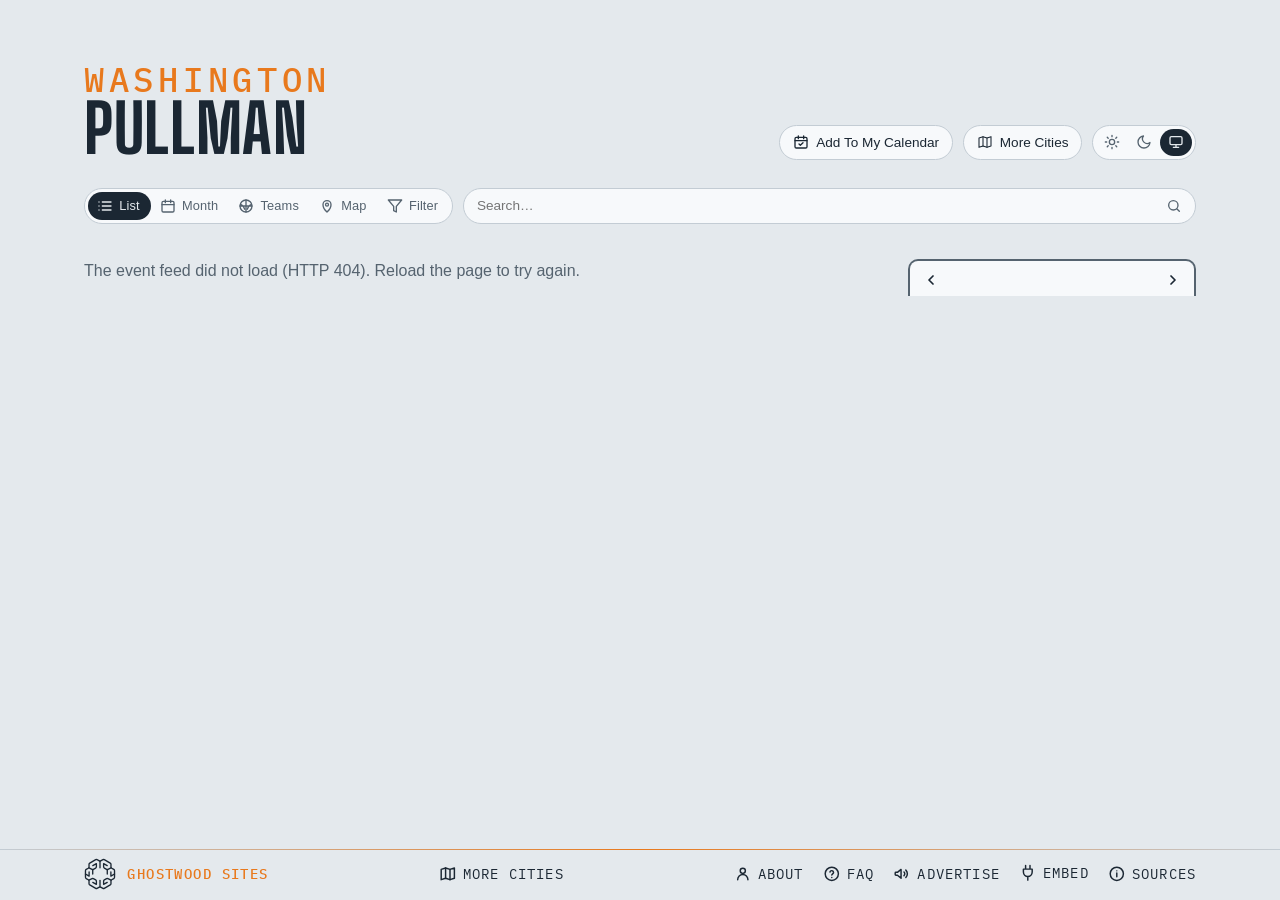
==== commit a14dab0a: "Sources and About Us as their own pages, FAQ the same on every site, More Cities centred Co-Authored" ====
--- a/site/index.html
+++ b/site/index.html
@@ -378,6 +378,11 @@
   <p class="gw-credit"><strong>Ghostwood Sites</strong></p>
   </a>
   <div class="foot-links"> <!-- Advertise, Embed, Sources as one thing at the row's right end, the credit at its left (the "Updated" stamp between them was removed 2026-10-05, Steve) -->
+  <!-- about us, just left of the FAQ (Steve, 2026-10-29: "Create an about us section just to the left of FAQ, make it work the same") -->
+  <a class="foot-link" id="about" href="about.html" title="About here.events">
+    <svg viewBox="0 0 24 24" fill="none" stroke="currentColor" stroke-width="2" stroke-linecap="round" stroke-linejoin="round" aria-hidden="true"><circle cx="12" cy="8" r="3.5"/><path d="M5 20a7 7 0 0 1 14 0"/></svg>
+    <span>About</span>
+  </a>
   <!-- the questions page, behind a question mark (Steve, 2026-10-28: "creating a FAQ page") -->
   <a class="foot-link" id="faq" href="faq.html" title="Questions about this calendar">
     <svg viewBox="0 0 24 24" fill="none" stroke="currentColor" stroke-width="2" stroke-linecap="round" stroke-linejoin="round" aria-hidden="true"><circle cx="12" cy="12" r="9"/><path d="M9.5 9.5a2.5 2.5 0 0 1 4.9.7c0 1.7-2.4 2.1-2.4 3.6M12 17h.01"/></svg>
@@ -388,37 +393,11 @@
     <svg viewBox="0 0 24 24" fill="none" stroke="currentColor" stroke-width="2" stroke-linecap="round" stroke-linejoin="round" aria-hidden="true"><path d="M3 11v2a1 1 0 0 0 1 1h2l5 4V6L6 10H4a1 1 0 0 0-1 1z"/><path d="M15 9.5a3.5 3.5 0 0 1 0 5"/><path d="M17.5 7a7 7 0 0 1 0 10"/></svg>
     <span>Advertise</span>
   </a>
-  <!-- the sources, behind an info mark that opens upward like Embed -->
-  <details class="share info" id="sources">
-    <summary title="Where the listings come from">
-      <svg viewBox="0 0 24 24" fill="none" stroke="currentColor" stroke-width="2" stroke-linecap="round" stroke-linejoin="round" aria-hidden="true"><circle cx="12" cy="12" r="9"/><path d="M12 11v5M12 8h.01"/></svg>
-      <span>Sources</span>
-    </summary>
-    <div class="share-body info-body">
-      <div class="share-cols">
-        <div>
-          <h3>Ticketing feeds</h3>
-          <p>Ticketmaster, room by room — Martin Stadium, Beasley Coliseum, Bohler Gymnasium and the CUB Ballroom in Pullman; the Kibbie Dome, ICCU Arena and the Kenworthy in Moscow; the Clearwater River Casino and the Liberty Theatre in Lewiston. A small market: a room is kept even when its list runs short. Church events are left out.</p>
-        </div>
-        <div>
-          <h3>Venue calendars</h3>
-          <p>None yet — the rooms Ticketmaster never lists (Gladish, Jones Theatre at Daggy Hall, Bryan Hall, Moscow's 1912 Center, Zeppoz) are the next thing to add, from their own calendars.</p>
-        </div>
-        <div>
-          <h3>Game dates</h3>
-          <p>ESPN for the Cougars and the Vandals (football and men’s basketball) — their home games enter the list from the schedule where Ticketmaster has none — and for the Seahawks; MLB’s stats API for the Mariners, the NHL’s for the Kraken.</p>
-        </div>
-        <div>
-          <h3>The final word</h3>
-          <p>Refreshed once a day. Every listing links to the venue or ticket page — check there before you go.</p>
-        </div>
-      </div>
-        <div>
-          <h3>The map</h3>
-          <p>The shoreline, the lakes and the main roads are © <a href="https://www.openstreetmap.org/copyright" target="_blank" rel="noopener">OpenStreetMap</a> contributors (ODbL), drawn here as one file made at build time — no map tiles, nothing fetched from anywhere else. Venues are placed from their street addresses.</p>
-        </div>
-    </div>
-  </details>
+  <!-- the sources, their own page like the FAQ (Steve, 2026-10-29: "clicking on sources looks bad here … make it work like FAQ") -->
+  <a class="foot-link" id="sources" href="sources.html" title="Where the listings come from">
+    <svg viewBox="0 0 24 24" fill="none" stroke="currentColor" stroke-width="2" stroke-linecap="round" stroke-linejoin="round" aria-hidden="true"><circle cx="12" cy="12" r="9"/><path d="M12 11v5M12 8h.01"/></svg>
+    <span>Sources</span>
+  </a>
   <details class="share" id="embed">
     <summary>
       <svg class="plug" viewBox="0 0 24 24" fill="none" stroke="currentColor" stroke-width="2" stroke-linecap="round" stroke-linejoin="round" aria-hidden="true"><path d="M9 2v5M15 2v5M6 7h12v4a6 6 0 0 1-12 0V7zM12 17v5"/></svg>
--- a/site/styles.css
+++ b/site/styles.css
@@ -956,7 +956,13 @@
 /* two things across, one at each end — the credit and the links (the Updated
    stamp that sat dead centre between them was removed 2026-10-05, Steve) */
 @media (min-width: 641px) {
-  .foot-inner { display: grid; grid-template-columns: auto auto; justify-content: space-between; }
+  .foot-inner { display: grid; grid-template-columns: auto 1fr; }
+  /* the links fill the rest of the row, packed right; More Cities, first among
+     them, takes equal auto margins so it sits centred in the open space between
+     the credit and About (Steve, 2026-10-29: "more cities in the footer should be
+     centerd in this open space") */
+  footer .foot-links { justify-content: flex-end; }
+  footer #moreCities { margin-inline: auto; }
 }
 footer p { color: var(--ink-soft); font-size: .72rem; margin: 0; }
 .gw { display: flex; align-items: center; gap: .7rem; }
@@ -967,7 +973,7 @@
 footer .foot-links { order: 3; display: flex; align-items: center; gap: 1.2rem; }
 footer .foot-link { order: 1; } /* Advertise, Embed, Sources */
 footer #embed { order: 2; }
-footer .share.info { order: 3; position: relative; }
+footer #sources { order: 3; } /* a page link since 2026-10-29, still last on the row */
 /* the Advertise link: dressed as the Sources / Embed labels, after them */
 footer .foot-link { position: relative; top: -.5px; display: inline-flex; align-items: center; gap: .4rem; /* measured half a pixel under its neighbours' labels (Steve, 2026-09-15) */ font-family: var(--mono); font-size: .9rem; text-transform: uppercase; letter-spacing: .08em; color: var(--ink); text-decoration: none; padding: .2rem 0; white-space: nowrap; }
 footer .foot-link:hover { color: var(--ink-soft); }
@@ -983,10 +989,6 @@
 .ad-page ul { padding-left: 1.2rem; }
 .ad-page .ad-lead { font-size: 1.1rem; color: var(--ink); }
 .ad-page .ad-back { display: inline-block; margin-top: 2rem; font-family: var(--mono); font-size: .8rem; text-transform: uppercase; letter-spacing: .08em; color: var(--ink); }
-footer .info summary svg { width: 1.1rem; height: 1.1rem; }
-.info-body { width: min(18rem, 90vw); text-align: left; } /* the Embed panel's width; its own details box is only as wide as its label */
-.info-body h3 { font-size: 1.05rem; margin: 0 0 .4rem; }
-.info-body p { color: var(--ink-soft); margin: 0 0 .5rem; }
 footer .share summary { font-size: .9rem; white-space: nowrap; }
 .foot-inner.is-tight .share summary span, .foot-inner.is-tighter .gw-credit {
   position: absolute; width: 1px; height: 1px; overflow: hidden; clip: rect(0 0 0 0); white-space: nowrap;
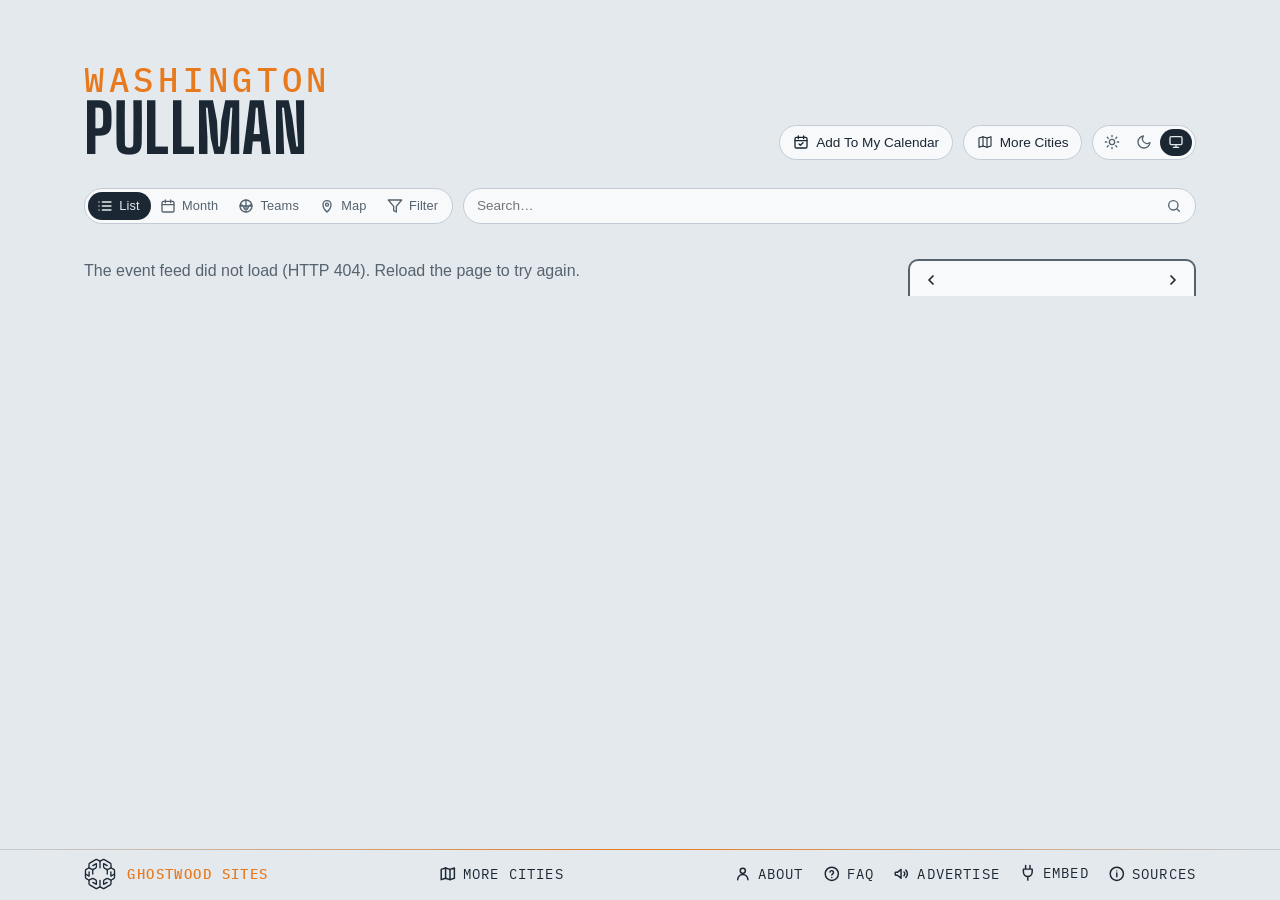
==== commit 3efd2b56: "Map view: one orange dot per venue, sized by the venues it holds Ghostwood orange in both themes, no" ====
--- a/site/styles.css
+++ b/site/styles.css
@@ -1965,11 +1965,14 @@
 .lm-water-name { font-family: var(--body); font-style: italic; letter-spacing: .04em; fill: color-mix(in srgb, var(--ink) 55%, #4da3f0); pointer-events: none; }
 .lm-peak { fill: none; stroke: var(--ink-soft); stroke-width: calc(var(--u, 1) * 1.2); stroke-linejoin: round; }
 .lm-peak-name { font-family: var(--mono); letter-spacing: .06em; fill: var(--ink-soft); opacity: .8; paint-order: stroke; stroke: var(--mist); stroke-width: calc(var(--u, 1) * 3); pointer-events: none; }
+:root { --lm-dot: #e8791d; } /* the map's dots: the Ghostwood orange, one shade per theme (Steve, 2026-10-30) */
+:root[data-theme="dark"] { --lm-dot: #f08a33; }
+@media (prefers-color-scheme: dark) { :root:not([data-theme="light"]) { --lm-dot: #f08a33; } }
 .lm-pin { cursor: pointer; outline: none; }
-.lm-pin circle { stroke: var(--mist); stroke-width: calc(var(--u, 1) * 1.6); transition: stroke-width .12s; }
-.lm-pin.is-empty circle { fill: var(--mist); stroke: var(--pin); stroke-dasharray: calc(var(--u, 1) * 2) calc(var(--u, 1) * 2); } /* nothing upcoming under the filters: a hollow ring in the room's colour */
+.lm-pin circle { fill: var(--pin); stroke: var(--mist); stroke-width: calc(var(--u, 1) * 1.6); transition: stroke-width .12s; }
+.lm-pin.is-empty circle { fill: var(--mist); stroke: var(--pin); stroke-dasharray: calc(var(--u, 1) * 2) calc(var(--u, 1) * 2); } /* nothing upcoming under the filters: a hollow ring */
 .lm-pin:hover circle, .lm-pin:focus-visible circle, .lm-pin.is-open circle { stroke: var(--ink); stroke-width: calc(var(--u, 1) * 2.4); }
-.lm-pin .lm-n { font-family: var(--mono); font-weight: 700; fill: var(--mist); text-anchor: middle; pointer-events: none; }
+.lm-pin .lm-n { font-family: var(--mono); font-weight: 700; fill: #141a20; text-anchor: middle; pointer-events: none; }
 .lm-pin.is-empty .lm-n { fill: var(--pin); }
 .lm-pin .lm-name { font-family: var(--body); font-weight: 600; fill: var(--ink); paint-order: stroke; stroke: var(--mist); stroke-width: calc(var(--u, 1) * 3.2); stroke-linejoin: round; pointer-events: none; }
 .lm-pin.is-empty .lm-name { fill: var(--ink-soft); font-weight: 500; }
@@ -1993,7 +1996,6 @@
 @keyframes lm-pulse { 0% { fill-opacity: .22; } 100% { fill-opacity: .08; } }
 .lm-pin.is-city circle { opacity: .78; } /* the rest of the city on a neighbourhood map: a shade quieter than the neighbourhood's own rooms */
 .lm-pin.is-city .lm-name { font-weight: 500; fill: var(--ink-soft); }
-.lm-pin .lm-stack { stroke: var(--mist); stroke-width: calc(var(--u, 1) * 1.6); } /* a group of venues (Steve, 2026-10-28): the next venues' discs peek out behind the first */
 .lm-pin.is-group .lm-name { font-weight: 700; }
 /* a group's card: one row a venue, folded like a reddit thread — [+] opens its next events under a thread line, [–] folds them */
 .lm-pop .lm-tree { margin: 0 0 .3rem; }
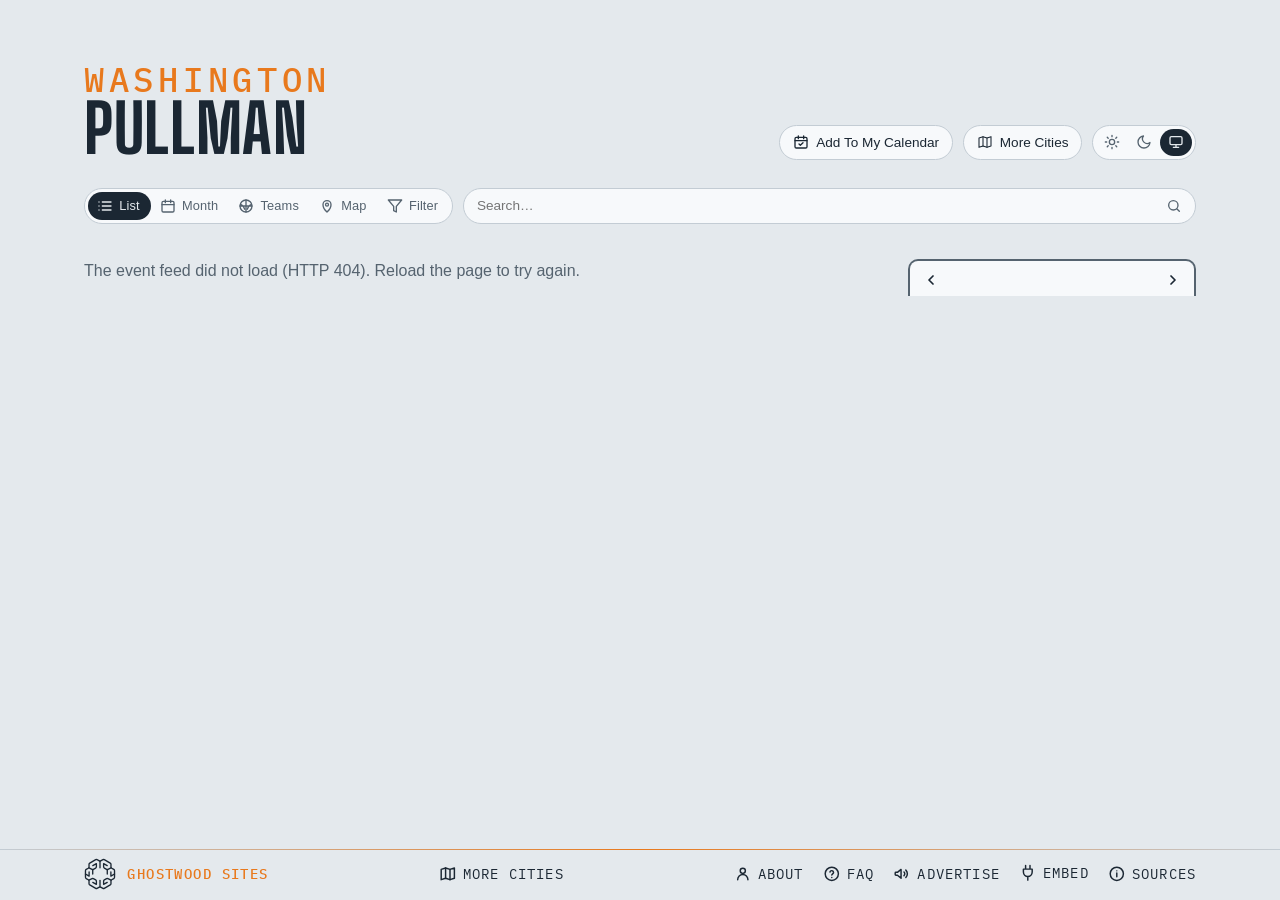
==== commit 9c50b48c: "Event sheet: drop the Hide <club> button (Season stays); channels.json paytv field (lqa d5576f7) Co-" ====
--- a/site/index.html
+++ b/site/index.html
@@ -454,9 +454,8 @@
     <div class="sheet-actions">
       <!-- order: the short chips first so they share a line, the long venue link after (Steve, 2026-09-15) -->
       <a id="sheetTickets" class="btn-cal" href="#" target="_blank" rel="noopener">Tickets</a>
-      <!-- the plain way to hide a club's home games (2026-09-20); an Undo toast follows. The venue's own Only / Hide
-           chips went 2026-10-26 (Steve: only Tickets and the venue link); the filter panel still has both -->
-      <button id="sheetHideTeam" class="chip" type="button" title="Hide this club's home games" hidden></button>
+      <!-- the venue's own Only / Hide chips went 2026-10-26 (Steve: only Tickets and the venue link) and the club's
+           Hide chip 2026-11-01 (Season stays); the filter panel still hides either -->
       <button id="sheetTeam" class="chip" type="button" title="This club's whole season in the Teams view" hidden></button>
       <a id="sheetVenueLink" class="chip" href="#" target="_blank" rel="noopener"></a>
       <button id="sheetClose" class="chip" type="button">Close</button>
--- a/site/styles.css
+++ b/site/styles.css
@@ -1984,13 +1984,19 @@
 .lm-zoom button[data-z="me"] { margin-top: .3rem; } /* the crosshair: the visitor's own spot, a little apart from the zoom */
 .lm-zoom button.is-busy { opacity: .5; cursor: progress; }
 .lm-zoom button[aria-pressed="true"] { color: #2f7fd6; border-color: #2f7fd6; }
-.lm-city { cursor: pointer; }
-.lm-city-dot { fill: #1f8a4c; stroke: #fff; stroke-width: calc(var(--u, 1) * 1.5); }
-.lm-sign-board { fill: #0f7a45; stroke: #fff; stroke-width: calc(var(--u, 1) * 1); } /* one thin white line as the board's edge (Steve, 2026-10-26: 'the white border should actually be the border') */
-.lm-sign-hit { fill: #fff; opacity: 0; }
-.lm-city:hover .lm-sign-hit, .lm-city:focus-visible .lm-sign-hit { opacity: .14; }
-.lm-sign-name, .lm-sign-mi { font-family: var(--body); font-weight: 700; letter-spacing: .01em; fill: #fff; pointer-events: none; }
-.lm-sign-name { letter-spacing: .03em; }
+.lm-zoom button[data-z="cities"] { margin-top: .3rem; } /* Switch City (and Switch Neighbourhood under it): the other sites, a little apart from the zoom — in place of the green signposts (Steve, 2026-10-31) */
+.lm-zoom button[aria-expanded="true"] { color: var(--ink); border-color: var(--ink); }
+.lm-switch .lm-sw-list { list-style: none; margin: .1rem 0 .35rem; padding: 0; }
+.lm-switch .lm-sw-row { display: flex; align-items: baseline; gap: .55rem; padding: .45rem .1rem; border-top: 1px solid var(--line); color: var(--ink); text-decoration: none; font: 500 .9rem/1.25 var(--body); }
+.lm-switch li:first-child .lm-sw-row { border-top: 0; }
+.lm-switch a.lm-sw-row:hover .lm-sw-name, .lm-switch a.lm-sw-row:focus-visible .lm-sw-name { text-decoration: underline; text-underline-offset: .15em; }
+.lm-switch .lm-sw-name { flex: 1; min-width: 0; overflow: hidden; text-overflow: ellipsis; white-space: nowrap; }
+.lm-switch .lm-sw-tag { flex: none; font-family: var(--mono); font-size: .62rem; letter-spacing: .08em; text-transform: uppercase; color: var(--ink-soft); }
+.lm-switch .lm-sw-far { flex: none; font-family: var(--mono); font-size: .72rem; letter-spacing: .04em; color: var(--ink-soft); }
+.lm-switch .is-here .lm-sw-row { font-weight: 700; }
+.lm-switch .is-here .lm-sw-row::after { content: '✓'; flex: none; color: var(--ink-soft); }
+.lm-caption .lm-reset { font: inherit; letter-spacing: inherit; text-transform: inherit; color: var(--ink); background: none; border: 0; border-bottom: 1px solid currentColor; border-radius: 0; padding: 0; cursor: pointer; } /* the filters leave nothing on the map: one tap back to the default (Steve, 2026-10-31) */
+.lm-caption .lm-reset[hidden] { display: none; }
 .lm-me-dot { fill: #2f7fd6; stroke: var(--mist); stroke-width: calc(var(--u, 1) * 2); }
 .lm-me-acc { fill: #2f7fd6; fill-opacity: .14; stroke: #2f7fd6; stroke-opacity: .45; stroke-width: calc(var(--u, 1) * .8); animation: lm-pulse 2.4s ease-out infinite; transform-box: fill-box; transform-origin: center; }
 @keyframes lm-pulse { 0% { fill-opacity: .22; } 100% { fill-opacity: .08; } }
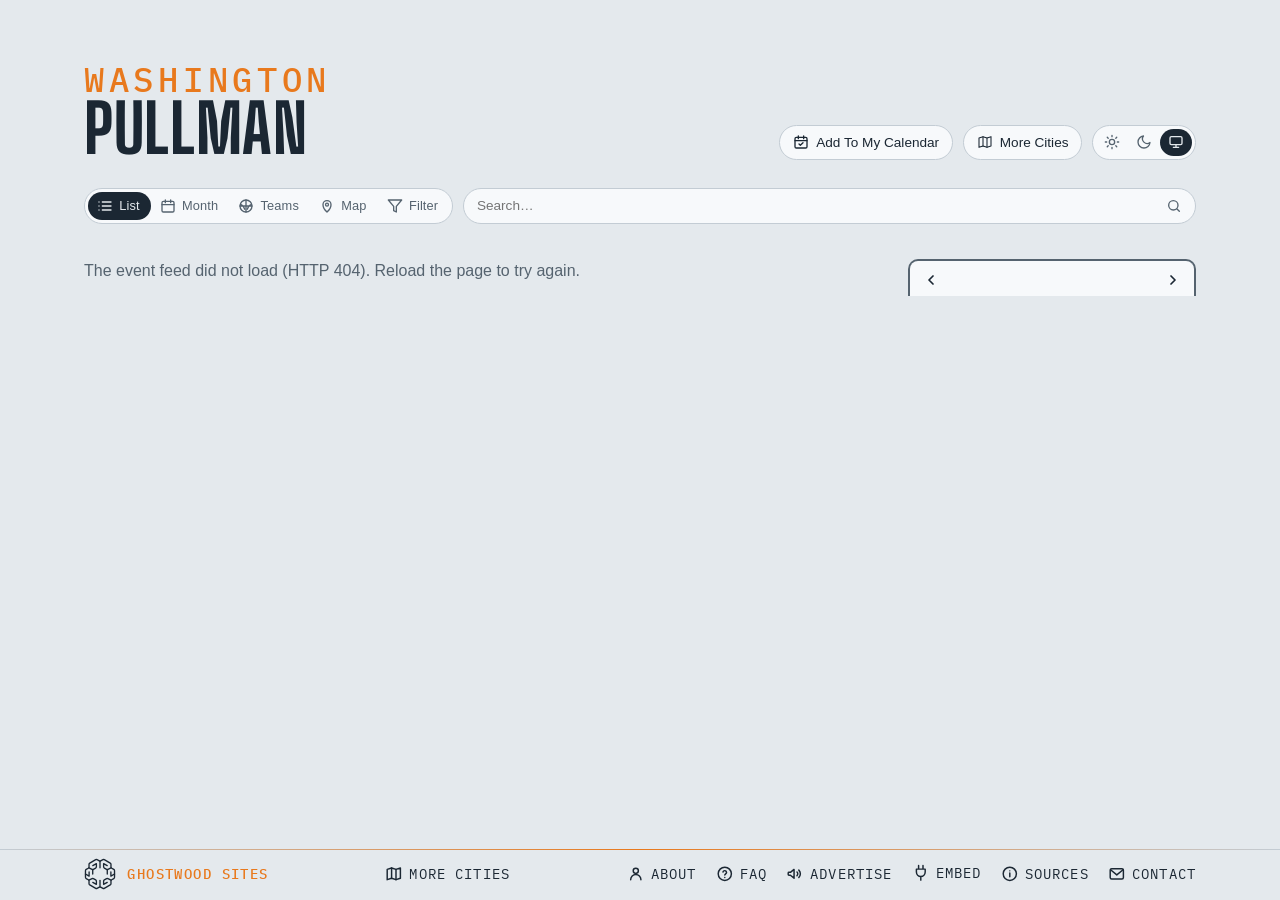
==== commit 30bad0b6: "Footer: a Contact item after Sources, mailto hello@here.events Co-Authored-By: Claude Opus 5.5 <nore" ====
--- a/site/index.html
+++ b/site/index.html
@@ -398,6 +398,11 @@
     <svg viewBox="0 0 24 24" fill="none" stroke="currentColor" stroke-width="2" stroke-linecap="round" stroke-linejoin="round" aria-hidden="true"><circle cx="12" cy="12" r="9"/><path d="M12 11v5M12 8h.01"/></svg>
     <span>Sources</span>
   </a>
+  <!-- write to us: a mailto link after Sources (Steve, 2026-11-05: "adda contact item, it will be a mail to link … (i.e. not steve@)") -->
+  <a class="foot-link" id="contact" href="mailto:hello@here.events" title="Write to here.events">
+    <svg viewBox="0 0 24 24" fill="none" stroke="currentColor" stroke-width="2" stroke-linecap="round" stroke-linejoin="round" aria-hidden="true"><rect x="3" y="5" width="18" height="14" rx="2"/><path d="M3.5 6.5l8.5 7 8.5-7"/></svg>
+    <span>Contact</span>
+  </a>
   <details class="share" id="embed">
     <summary>
       <svg class="plug" viewBox="0 0 24 24" fill="none" stroke="currentColor" stroke-width="2" stroke-linecap="round" stroke-linejoin="round" aria-hidden="true"><path d="M9 2v5M15 2v5M6 7h12v4a6 6 0 0 1-12 0V7zM12 17v5"/></svg>
--- a/site/styles.css
+++ b/site/styles.css
@@ -974,6 +974,7 @@
 footer .foot-link { order: 1; } /* Advertise, Embed, Sources */
 footer #embed { order: 2; }
 footer #sources { order: 3; } /* a page link since 2026-10-29, still last on the row */
+footer #contact { order: 4; } /* the mailto, after Sources (2026-11-05) */
 /* the Advertise link: dressed as the Sources / Embed labels, after them */
 footer .foot-link { position: relative; top: -.5px; display: inline-flex; align-items: center; gap: .4rem; /* measured half a pixel under its neighbours' labels (Steve, 2026-09-15) */ font-family: var(--mono); font-size: .9rem; text-transform: uppercase; letter-spacing: .08em; color: var(--ink); text-decoration: none; padding: .2rem 0; white-space: nowrap; }
 footer .foot-link:hover { color: var(--ink-soft); }
@@ -1960,6 +1961,7 @@
 .lm-road { fill: none; stroke: var(--road); stroke-linecap: round; stroke-linejoin: round; stroke-width: calc(var(--u, 1) * .6); opacity: .45; }
 .lm-road-primary, .lm-road-trunk { stroke-width: calc(var(--u, 1) * .9); opacity: .6; }
 .lm-road-motorway { stroke-width: calc(var(--u, 1) * 1.5); opacity: .8; }
+.lm-boundary { fill: none; stroke: var(--lm-dot); stroke-width: calc(var(--u, 1) * 1.3); stroke-dasharray: calc(var(--u, 1) * 6) calc(var(--u, 1) * 3.5); stroke-linecap: round; stroke-linejoin: round; opacity: .7; pointer-events: none; } /* the city's or neighbourhood's own line (build-local-map.mjs `boundary`): dashed, the map dots' orange, over the roads and under the labels and pins */
 .lm-town { font-family: var(--mono); font-weight: 500; letter-spacing: .08em; text-transform: uppercase; fill: var(--ink-soft); paint-order: stroke; stroke: var(--mist); stroke-width: calc(var(--u, 1) * 3); stroke-linejoin: round; pointer-events: none; }
 .lm-town-dot { fill: var(--ink-soft); }
 .lm-water-name { font-family: var(--body); font-style: italic; letter-spacing: .04em; fill: color-mix(in srgb, var(--ink) 55%, #4da3f0); pointer-events: none; }
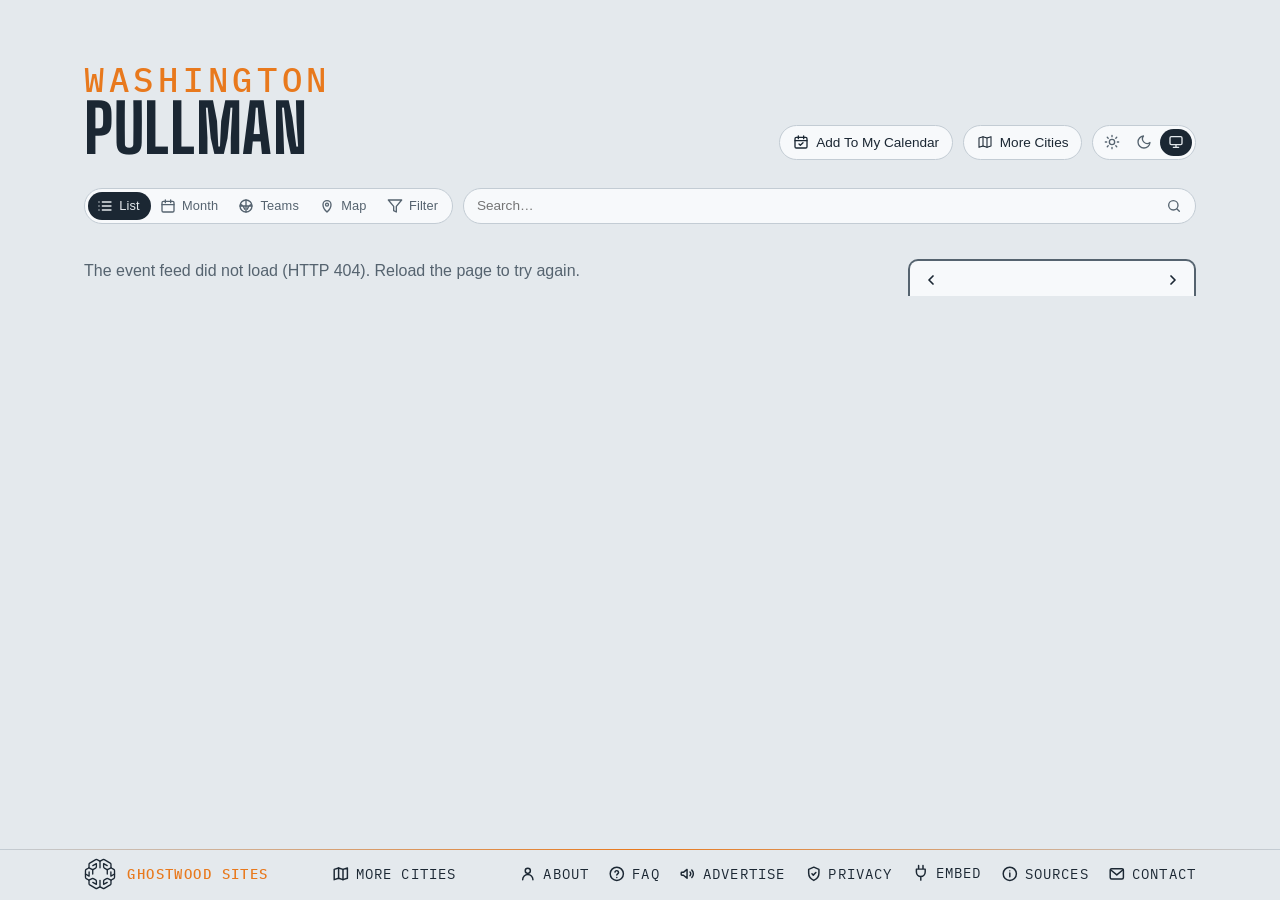
==== commit 428cb9d3: "Footer: a Privacy link to here.events/privacy/; About and FAQ name AdSense instead of "no ads that f" ====
--- a/site/index.html
+++ b/site/index.html
@@ -27,6 +27,7 @@
   gtag('js', new Date());
   gtag('config', 'G-BTQFXS68HN');
 </script>
+<script async src="https://pagead2.googlesyndication.com/pagead/js/adsbygoogle.js?client=ca-pub-4058649258846072" crossorigin="anonymous"></script>
 <title>Pullman Events — Martin Stadium, Beasley &amp; the Palouse</title>
 <meta name="description" content="What's on around Pullman, WA — Martin Stadium, Beasley Coliseum, the Kibbie Dome, the Kenworthy and the Lewiston stages, with the Cougars' and Vandals' seasons. Calendar, iCal feed, and embeddable widget.">
 <!-- the site's own address and what a shared link shows: name, line, and the share card (share.png, 1200×630, scripts/share-card.mjs) -->
@@ -403,6 +404,10 @@
     <svg viewBox="0 0 24 24" fill="none" stroke="currentColor" stroke-width="2" stroke-linecap="round" stroke-linejoin="round" aria-hidden="true"><rect x="3" y="5" width="18" height="14" rx="2"/><path d="M3.5 6.5l8.5 7 8.5-7"/></svg>
     <span>Contact</span>
   </a>
+  <a class="foot-link" id="privacy" href="https://here.events/privacy/" title="Cookies, analytics and ads">
+    <svg viewBox="0 0 24 24" fill="none" stroke="currentColor" stroke-width="2" stroke-linecap="round" stroke-linejoin="round" aria-hidden="true"><path d="M12 3l7 3v5c0 4.5-3 8.3-7 10-4-1.7-7-5.5-7-10V6l7-3z"/><path d="M9.5 12l1.8 1.8 3.5-3.6"/></svg>
+    <span>Privacy</span>
+  </a>
   <details class="share" id="embed">
     <summary>
       <svg class="plug" viewBox="0 0 24 24" fill="none" stroke="currentColor" stroke-width="2" stroke-linecap="round" stroke-linejoin="round" aria-hidden="true"><path d="M9 2v5M15 2v5M6 7h12v4a6 6 0 0 1-12 0V7zM12 17v5"/></svg>
--- a/site/styles.css
+++ b/site/styles.css
@@ -401,6 +401,10 @@
 .fp-preset { font-size: .8rem; padding: .4em .85em; min-height: 2rem; }
 .fp-preset:hover { border-color: var(--ink-soft); }
 .fp-preset.is-on { background: var(--ink); color: var(--sky); border-color: var(--ink); }
+/* the panel's foot: Apply, pinned to the bottom edge while the panel scrolls (2026-11-05) */
+.fp-foot { position: sticky; bottom: -1rem; z-index: 1; display: flex; justify-content: flex-end; margin: 1.1rem -1.1rem -1rem; padding: .7rem 1.1rem; background: var(--mist); border-top: 1px solid var(--line); }
+.fp-foot .fp-apply { font-size: .9rem; font-weight: 600; padding: .45em 1.6em; min-height: 2.25rem; background: var(--ink); color: var(--sky); border-color: var(--ink); }
+.fp-foot .fp-apply:hover { background: color-mix(in srgb, var(--ink) 85%, var(--sky)); }
 .fp-group h3 {
   white-space: nowrap; /* never wraps (Steve, 2026-09-22) */
   font-family: var(--mono); font-size: .68rem; text-transform: uppercase;
@@ -865,6 +869,7 @@
 .pop-filter { display: flex; justify-content: center; gap: .5em; align-items: center; cursor: pointer; font-weight: 600; font-size: .88rem; margin: 0 0 .8rem; }
 .pop-filter input { accent-color: var(--ink); }
 .pop-filter[hidden] { display: none; } /* an author display beats the hidden attribute: say it outright (Teams mode has no filter to include) */
+.pop-filter-note { margin: -.45rem 0 .9rem; font-size: .68rem; } /* the filter row's footnote: the calendar keeps the filters it was added with (2026-11-05) */
 
 /* ---- share / embed: a <details> in the footer that opens UPWARD, its body
    floating over the list ---- */
